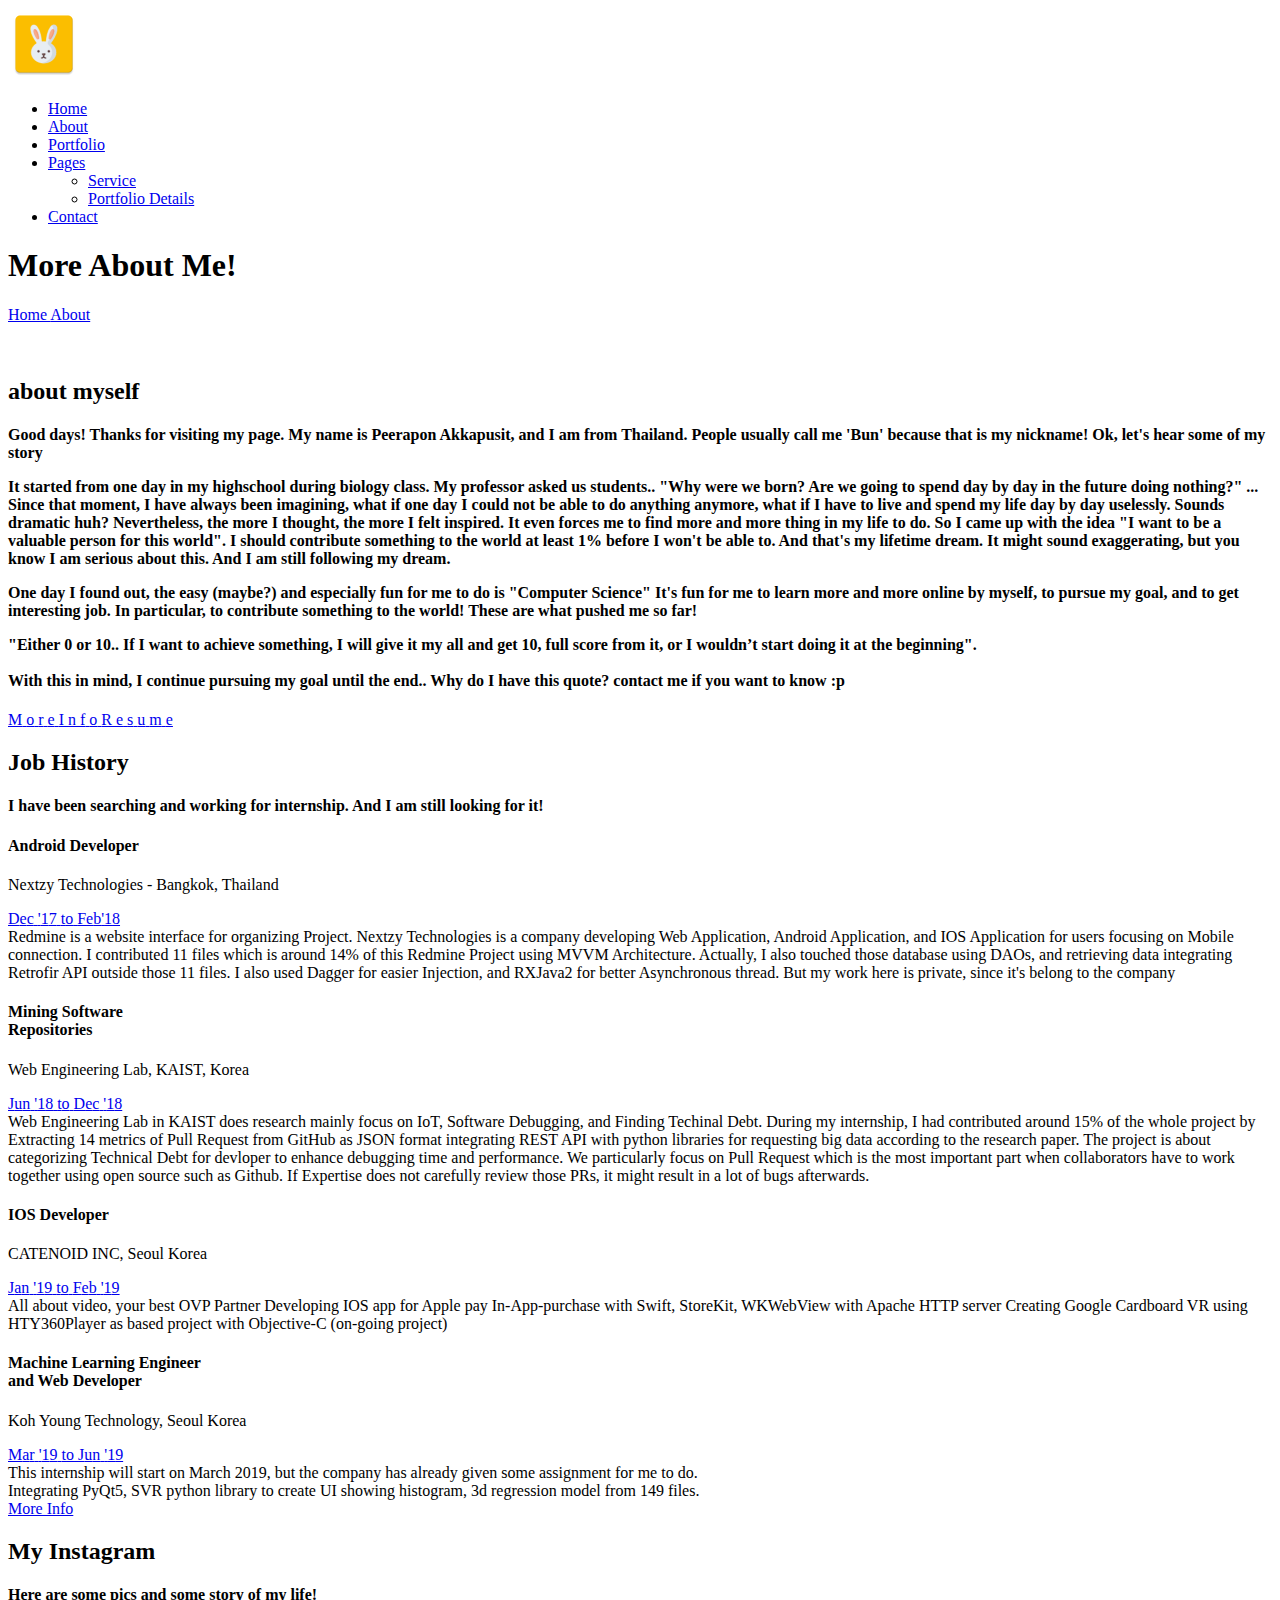
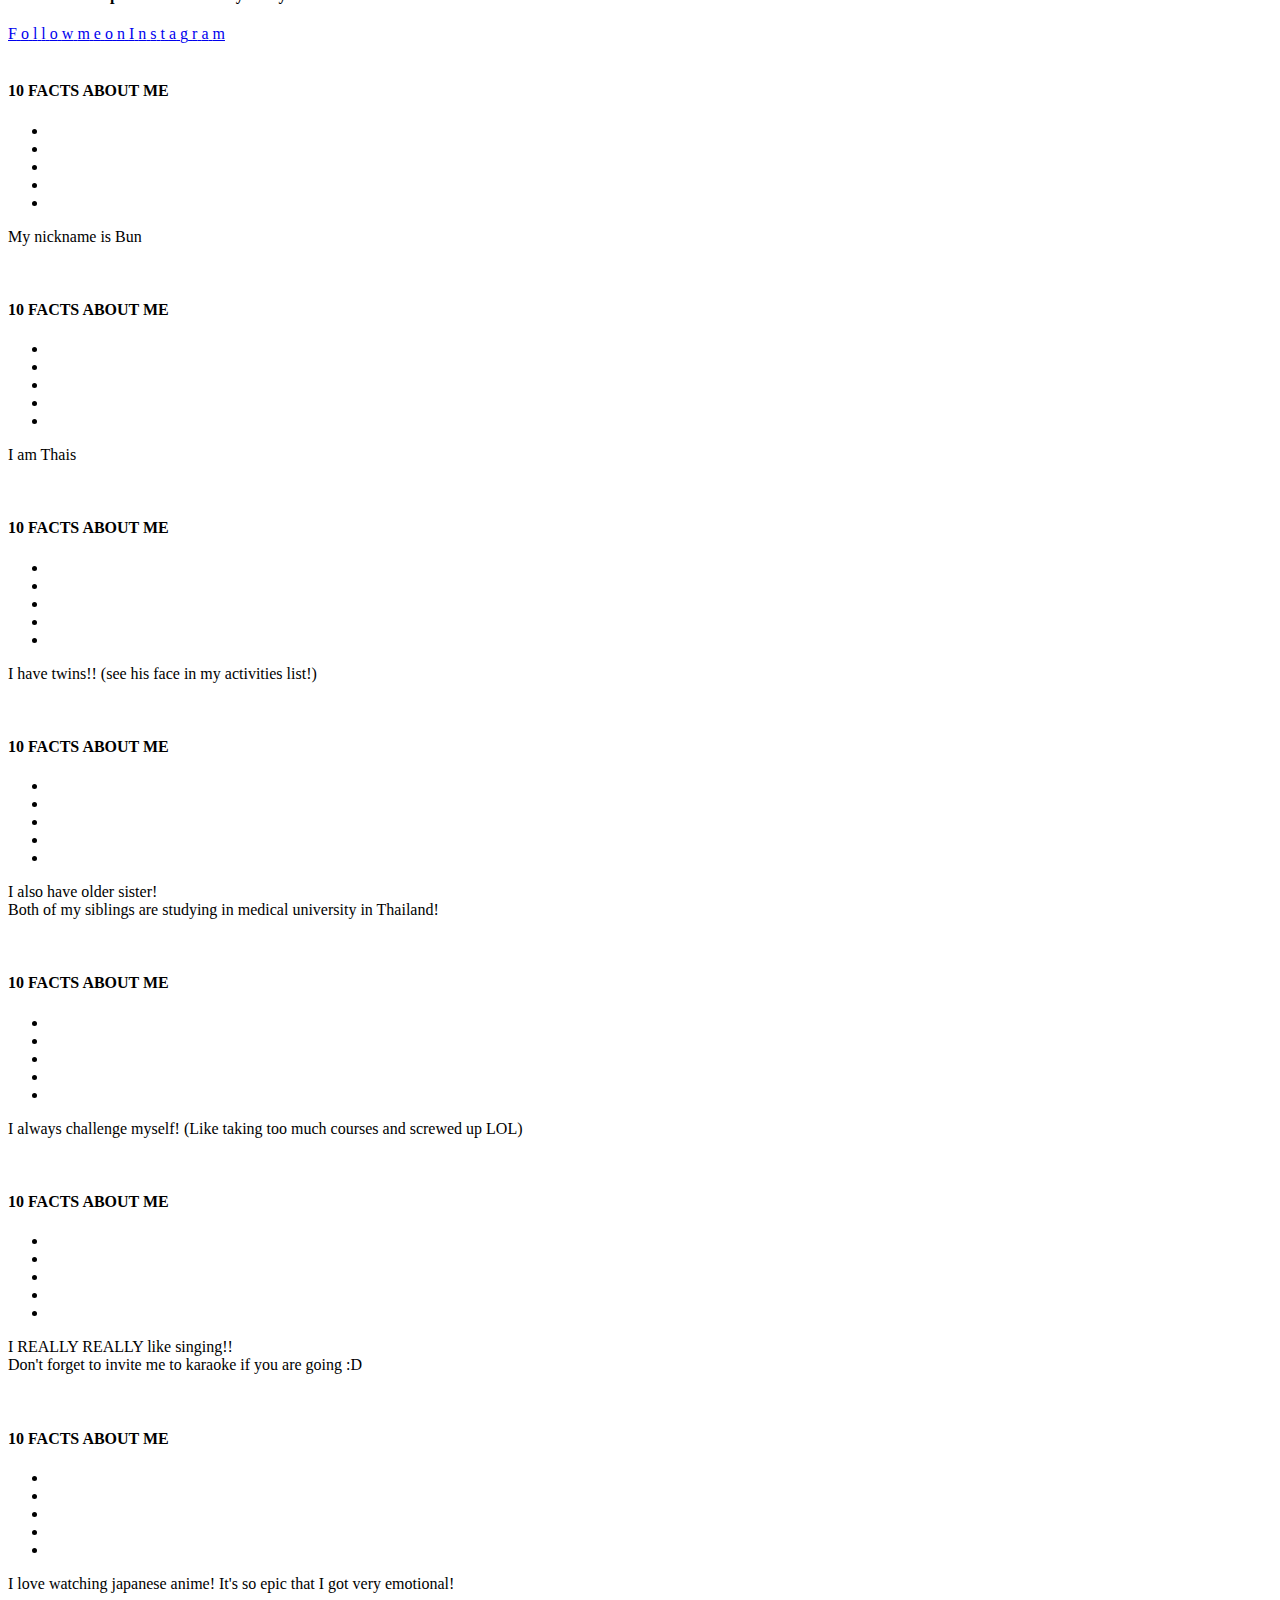
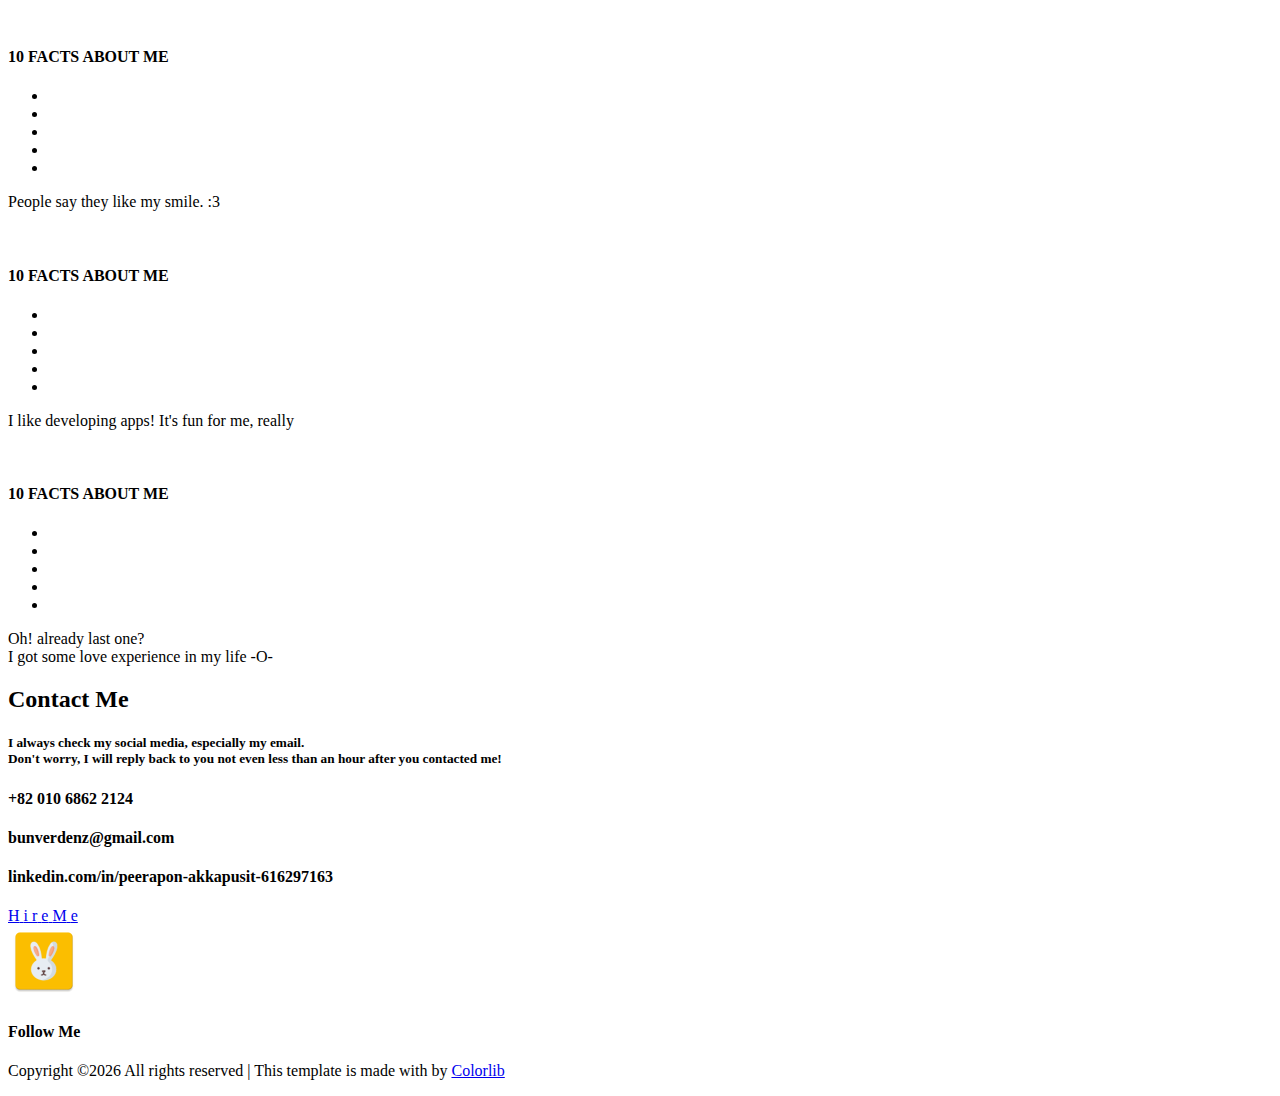
==== about.html @ 579a60c9 "No more mail, blog." ====
<!DOCTYPE html>
<html lang="zxx" class="no-js">

<head>
	<!-- Mobile Specific Meta -->
	<meta name="viewport" content="width=device-width, initial-scale=1, shrink-to-fit=no">
	<!-- Favicon-->
	<link rel="shortcut icon" href="img/fav.png">
	<!-- Author Meta -->
	<meta name="author" content="colorlib">
	<!-- Meta Description -->
	<meta name="description" content="">
	<!-- Meta Keyword -->
	<meta name="keywords" content="">
	<!-- meta character set -->
	<meta charset="UTF-8">
	<!-- Site Title -->
	<title>About</title>

	<link href="https://fonts.googleapis.com/css?family=Poppins:100,200,400,300,500,600,700" rel="stylesheet">
	<link href="https://fonts.googleapis.com/css?family=Roboto:300,400,500,600,700,900" rel="stylesheet">
	<!--
			CSS
			============================================= -->
	<link rel="stylesheet" href="css/linearicons.css">
	<link rel="stylesheet" href="css/font-awesome.min.css">
	<link rel="stylesheet" href="css/bootstrap.css">
	<link rel="stylesheet" href="css/magnific-popup.css">
	<link rel="stylesheet" href="css/nice-select.css">
	<link rel="stylesheet" href="css/animate.min.css">
	<link rel="stylesheet" href="css/owl.carousel.css">
	<link rel="stylesheet" href="css/main.css">
</head>

<body>

	<!-- Start Header Area -->
	<header id="header" class="dark">
		<div class="container main-menu">
			<div class="row align-items-center d-flex">
				<div id="logo">
					<a href="index.html"><img src="img/ic_launcher.png" alt="" title="" /></a>
				</div>
				<nav id="nav-menu-container" class="ml-auto">
					<ul class="nav-menu white">
						<li class=""><a href="index.html">Home</a></li>
						<li><a class="active" href="about.html">About</a></li>
						<li><a href="portfolio.html">Portfolio</a></li>
						<li class="menu-has-children"><a href="#">Pages</a>
							<ul class="dark">
								<!-- <li><a href="elements.html">Elements</a></li> -->
								<!-- <li><a href="contact.html">Contact</a></li> -->
								<li><a href="services.html">Service</a></li>
								<li><a href="portfolio-details.html">Portfolio Details</a></li>
							</ul>
						</li>
						<li><a href="contact.html">Contact</a></li>
						<!-- <li class="menu-has-children"><a href="">Blog</a>
							<ul class="dark">
								<li><a href="blog-home.html">Blog Home</a></li>
								<li><a href="blog-single.html">Blog Single</a></li>
							</ul>
						</li> -->
					</ul>
				</nav>
			</div>
		</div>
	</header>
	<!-- End Header Area -->

	<!-- start banner Area -->
	<section class="banner-area relative">
		<div class="container">
			<div class="row d-flex align-items-center justify-content-center">
				<div class="about-content col-lg-12">
					<h1 class="text-white">
						More About Me!
					</h1>
					<p class="link-nav">
						<span class="box">
							<a href="index.html">Home </a>
							<a href="about.html">About</a></p>
					</span>
				</div>
			</div>
		</div>
	</section>
	<!-- End banner Area -->

	<!-- Start About Area -->
	<section class="about-area section-gap">
		<div class="container">
			<div class="row align-items-center justify-content-between">
				<div class="col-lg-6 about-left">
					<img class="img-fluid" src="img/bun3.png" alt="">
				</div>
				<div class="col-lg-5 col-md-12 about-right">
					<div class="section-title">
						<h2>about myself</h2>
					</div>
					<div class="typography">
						<h4 class="typo-list">
							<div class="mb-50 wow fadeIn" data-wow-duration=".8s">
									<p>
											Good days! Thanks for visiting my page. My name is Peerapon Akkapusit, and I am from Thailand.
											People usually call me <b>'Bun'</b> because that is my nickname! Ok, let's hear some of my story
										</p>
										<p>
											It started from one day in my highschool during biology class. My professor asked us students..
											"Why were we born? Are we going to spend day by day in the future doing nothing?" ...
											Since that moment, I have always been imagining, what if one day I could not be able to do anything anymore, what if I 
											have to live and spend my life day by day uselessly. Sounds dramatic huh? Nevertheless, the more I thought, the more I felt inspired. It even forces me 
											to find more and more thing in my life to do. So I came up with the idea 
											<b>"I want to be a valuable person for this world".</b> I should 
											contribute something to the world at least 1% before I won't be able to. And that's my lifetime dream.
											It might sound exaggerating, but you know I am serious about this. And I am still following my dream.
										</p>
										<p>
											One day I found out, the easy (maybe?) and especially fun for me to do is <b>"Computer Science"</b> 
											It's fun for me to learn more and more online by myself, to pursue my goal, and to get interesting job. 
											In particular, to contribute something to the world! These are what pushed me so far!
										</p>
										<p> "Either 0 or 10.. If I want to achieve something, I will give it my all and get 10, 
											full score from it, or I wouldn’t start doing it at the beginning".
											<br></br> 
											With this in mind, I continue pursuing my goal until the end..
											Why do I have this quote? contact me if you want to know :p
										</p>
							</div>
						</h4>
					</div>
					<a href="#" class="primary-btn white" data-text="More Info">
						<span>M</span>
						<span>o</span>
						<span>r</span>
						<span>e</span>
						<span> </span>
						<span>I</span>
						<span>n</span>
						<span>f</span>
						<span>o</span>
					</a>
					<a href="#" class="primary-btn" data-text="Resume">
						<span>R</span>
						<span>e</span>
						<span>s</span>
						<span>u</span>
						<span>m</span>
						<span>e</span>
					</a>
				</div>
			</div>
		</div>
	</section>
	<!-- End About Area -->

	<!-- Start Job History Area Area -->
	<section class="job-area offwhite section-gap-top section-gap-bottom-90">
		<div class="container">
			<div class="row d-flex">
				<div class="col-lg-12">
					<div class="section-title">
						<h2>Job History</h2>
						<div class="typography">
							<h4 class="typo-list">
								<p>I have been searching and working for internship. And I am still looking for it! </p>
							</h4>
						</div>
					</div>
				</div>
			</div>

			<div class="row">
					<div class="col-lg-6">
						<div class="single-job">
							<div class="top-sec d-flex justify-content-between">
								<div class="top-left">
									<h4>Android Developer</h4>
									<p>Nextzy Technologies - Bangkok, Thailand</p>
								</div>
								<div class="top-right">
									<a href="#" class="primary-btn" data-text="Dec '17 to Feb '18">
										<span>D</span><span>e</span><span>c</span>
										<span>'</span><span>1</span><span>7</span>
										<span>t</span><span>o</span>
										<span>F</span><span>e</span><span>b</span><span>'</span><span>1</span><span>8</span>
									</a>
								</div>
							</div>
							<div class="bottom-sec wow fadeIn" data-wow-duration="2s">
								Redmine is a website interface for organizing Project. Nextzy Technologies is a company developing
								Web Application, Android Application, and IOS Application for users focusing on Mobile connection.
	
								I contributed 11 files which is around 14% of this Redmine Project using MVVM Architecture. Actually, I also
								touched those database using DAOs, and retrieving data integrating Retrofir API outside those 11 files. I also
								used Dagger for easier Injection, and RXJava2 for better Asynchronous thread.
								But my work here is private, since it's belong to the company
							</div>
						</div>
					</div>
	
					<div class="col-lg-6">
						<div class="single-job">
							<div class="top-sec d-flex justify-content-between">
								<div class="top-left">
									<h4>Mining Software<br> Repositories</h4>
									<p>Web Engineering Lab, KAIST, Korea</p>
								</div>
								<div class="top-right">
									<a href="#" class="primary-btn" data-text="Jun '18 to     Dec '18">
										<span>J</span><span>u</span><span>n</span>
										<span>'</span><span>1</span><span>8</span>
										<span>t</span><span>o</span>
										<span>D</span><span>e</span><span>c</span>
										<span>'</span><span>1</span><span>8</span>
									</a>
								</div>
							</div>
							<div class="bottom-sec wow fadeIn" data-wow-duration="2s" data-wow-delay="0.2s">
									Web Engineering Lab in KAIST does research mainly focus on IoT, Software Debugging, and Finding
									Techinal Debt. During my internship, I had contributed around 15% of the whole project by
									Extracting 14 metrics of Pull Request from GitHub as JSON format integrating
									REST API with python libraries for requesting big data according to the research paper.
									The project is about categorizing Technical Debt for devloper to enhance debugging time and performance.
									We particularly focus on Pull Request which is the most important part when collaborators have to work together
									using open source such as Github. If Expertise does not carefully review those PRs, it might result in a lot of bugs afterwards.
	
							</div>
						</div>
					</div>
	
					<div class="col-lg-6">
						<div class="single-job">
							<div class="top-sec d-flex justify-content-between">
								<div class="top-left">
									<h4>IOS Developer</h4>
									<p>CATENOID INC, Seoul Korea</p>
								</div>
								<div class="top-right">
									<a href="#" class="primary-btn" data-text="Jan '19 to Feb '19">
										<span>J</span><span>a</span><span>n</span>
										<span>'</span><span>1</span><span>9</span>
										<span>t</span><span>o</span>
										<span>F</span><span>e</span><span>b</span>
										<span>'</span><span>1</span><span>9</span>
									</a>
								</div>
							</div>
							<div class="bottom-sec wow fadeIn" data-wow-duration="2s" data-wow-delay="0.4s">
									All about video, your best OVP Partner
									Developing IOS app for Apple pay In-App-purchase with Swift, StoreKit, WKWebView with Apache HTTP server
									Creating Google Cardboard VR using HTY360Player as based project with Objective-C (on-going project)
							</div>
						</div>
					</div>
	
					<div class="col-lg-6">
						<div class="single-job">
							<div class="top-sec d-flex justify-content-between">
								<div class="top-left">
									<h4>Machine Learning Engineer <br>and Web Developer</h4>
									<p>Koh Young Technology, Seoul Korea</p>
								</div>
								<div class="top-right">
									<a href="#" class="primary-btn" data-text="Mar '19 to Jun '19">
										<span>M</span><span>a</span><span>r</span>
										<span>'</span><span>1</span><span>9</span>
										<span>t</span><span>o</span>
										<span>J</span><span>u</span><span>n</span>
										<span>'</span><span>1</span><span>9</span>
									</a>
								</div>
							</div>
							<div class="bottom-sec wow fadeIn" data-wow-duration="2s" data-wow-delay="0.6s">
									This internship will start on March 2019, but the company has already given some assignment for me to do.
								<br>Integrating PyQt5, SVR python library to create UI showing histogram, 3d regression model from 149 files.
							</div>
						</div>
					</div>
	
					<div>
							<a href="portfolio.html" class="genric-btn primary circle arrow ">
								More Info
									
									<span class="lnr lnr-arrow-right"></span>
							</a>
					</div>
	
			</div>
		</div>
	</section>
	<!-- End Job Historyt Area Area -->

	<!-- Start Instagram Area Area -->
	<section class="work-area section-gap-top section-gap-bottom-90" id="work">
		<div class="container">
			<div class="row d-flex justify-content-between align-items-end mb-80">
				<div class="col-lg-6">
					<div class="section-title">
						<h2>My Instagram</h2>
						<div class="typography">
							<h4 class="typo-list">
								<p>Here are some pics and some story of my life!</p>
							</h4>
						</div>
					</div>
				</div>
			</div>

			<div class="section-top-border">
				
				<div class="row gallery-item">
					<div class="col-md-4">
						<a href="img/instagram/bun1.jpg" class="img-gal"><div class="single-gallery-image" style="background: url(img/instagram/bun1.jpg);"></div></a>
					</div>
					<div class="col-md-4">
						<a href="img/instagram/bun2.jpg" class="img-gal"><div class="single-gallery-image" style="background: url(img/instagram/bun2.jpg);"></div></a>
					</div>
					<div class="col-md-4">
						<a href="img/instagram/bun3.jpg" class="img-gal"><div class="single-gallery-image" style="background: url(img/instagram/bun3.jpg);"></div></a>
					</div>
					<div class="col-md-6">
						<a href="img/instagram/bun9.jpg" class="img-gal"><div class="single-gallery-image" style="background: url(img/instagram/bun9.jpg);"></div></a>
					</div>
					<div class="col-md-6">
						<a href="img/instagram/bun5.jpg" class="img-gal"><div class="single-gallery-image" style="background: url(img/instagram/bun5.jpg);"></div></a>
					</div>
					<div class="col-md-4">
						<a href="img/instagram/bun6.jpg" class="img-gal"><div class="single-gallery-image" style="background: url(img/instagram/bun6.jpg);"></div></a>
					</div>
					<div class="col-md-4">
						<a href="img/instagram/bun7.jpg" class="img-gal"><div class="single-gallery-image" style="background: url(img/instagram/bun7.jpg);"></div></a>
					</div>
					<div class="col-md-4">
						<a href="img/instagram/bun8.jpg" class="img-gal"><div class="single-gallery-image" style="background: url(img/instagram/bun8.jpg);"></div></a>
					</div>
					<div class="col-md-4">
						<a href="img/instagram/bun4.jpg" class="img-gal"><div class="single-gallery-image" style="background: url(img/instagram/bun4.jpg);"></div></a>
					</div>
					<div class="col-md-4">
						<a href="img/instagram/bun10.jpg" class="img-gal"><div class="single-gallery-image" style="background: url(img/instagram/bun10.jpg);"></div></a>
					</div>
				</div>
			</div>
			
			<a href="https://www.instagram.com/bunverden/" class="primary-btn" data-text="Follow me on Instagram">
					<span>F</span>
					<span>o</span>
					<span>l</span>
					<span>l</span>
					<span>o</span>
					<span>w</span>
					<span> </span>
					<span>m</span>
					<span>e</span>
					<span> </span>
					<span>o</span>
					<span>n</span>
					<span> </span>
					<span>I</span>
					<span>n</span>
					<span>s</span>
					<span>t</span>
					<span>a</span>
					<span>g</span>
					<span>r</span>
					<span>a</span>
					<span>m</span>
				</a>
		</div>
	</section>
	<!-- End Instagram Area Area -->

	<!-- Start Testimonials Area -->
	<section class="testimonials_area section-gap">
			<div class="container">
				<div class="testi_slider owl-carousel">
					<div class="item">
						<div class="testi_item">
							<img src="img/number/one.jpg" alt="">
							<h4>10 FACTS ABOUT ME</h4>
							<ul class="list">
								<li><a href="#"><i class="fa fa-star"></i></a></li>
								<li><a href="#"><i class="fa fa-star"></i></a></li>
								<li><a href="#"><i class="fa fa-star"></i></a></li>
								<li><a href="#"><i class="fa fa-star"></i></a></li>
								<li><a href="#"><i class="fa fa-star"></i></a></li>
							</ul>
							<div class="wow fadeIn" data-wow-duration="1s">
								<p>
									My nickname is Bun 
								</p>
							</div>
						</div>
					</div>
					<div class="item">
							<div class="testi_item">
								<img src="img/number/two.jpg" alt="">
								<h4>10 FACTS ABOUT ME</h4>
								<ul class="list">
									<li><a href="#"><i class="fa fa-star"></i></a></li>
									<li><a href="#"><i class="fa fa-star"></i></a></li>
									<li><a href="#"><i class="fa fa-star"></i></a></li>
									<li><a href="#"><i class="fa fa-star"></i></a></li>
									<li><a href="#"><i class="fa fa-star"></i></a></li>
								</ul>
								<div class="wow fadeIn" data-wow-duration="1s">
									<p>
										I am Thais
									</p>
								</div>
							</div>
						</div>
					<div class="item">
								<div class="testi_item">
									<img src="img/number/three.jpg" alt="">
									<h4>10 FACTS ABOUT ME</h4>
									<ul class="list">
										<li><a href="#"><i class="fa fa-star"></i></a></li>
										<li><a href="#"><i class="fa fa-star"></i></a></li>
										<li><a href="#"><i class="fa fa-star"></i></a></li>
										<li><a href="#"><i class="fa fa-star"></i></a></li>
										<li><a href="#"><i class="fa fa-star"></i></a></li>
									</ul>
									<div class="wow fadeIn" data-wow-duration="1s">
										<p>
											I have twins!! (see his face in my activities list!)
										</p>
									</div>
								</div>
					</div>
					<div class="item">
							<div class="testi_item">
								<img src="img/number/four.jpg" alt="">
								<h4>10 FACTS ABOUT ME</h4>
								<ul class="list">
									<li><a href="#"><i class="fa fa-star"></i></a></li>
									<li><a href="#"><i class="fa fa-star"></i></a></li>
									<li><a href="#"><i class="fa fa-star"></i></a></li>
									<li><a href="#"><i class="fa fa-star"></i></a></li>
									<li><a href="#"><i class="fa fa-star"></i></a></li>
								</ul>
								<div class="wow fadeIn" data-wow-duration="1s">
									<p>
										I also have older sister! <br> Both of my siblings are studying in medical university in Thailand!
									</p>
								</div>
							</div>
					</div>
					<div class="item">
							<div class="testi_item">
								<img src="img/number/five.jpg" alt="">
								<h4>10 FACTS ABOUT ME</h4>
								<ul class="list">
									<li><a href="#"><i class="fa fa-star"></i></a></li>
									<li><a href="#"><i class="fa fa-star"></i></a></li>
									<li><a href="#"><i class="fa fa-star"></i></a></li>
									<li><a href="#"><i class="fa fa-star"></i></a></li>
									<li><a href="#"><i class="fa fa-star"></i></a></li>
								</ul>
								<div class="wow fadeIn" data-wow-duration="1s">
									<p>
										I always challenge myself! (Like taking too much courses and screwed up LOL)
									</p>
								</div>
							</div>
					</div>
					<div class="item">
							<div class="testi_item">
								<img src="img/number/six.jpg" alt="">
								<h4>10 FACTS ABOUT ME</h4>
								<ul class="list">
									<li><a href="#"><i class="fa fa-star"></i></a></li>
									<li><a href="#"><i class="fa fa-star"></i></a></li>
									<li><a href="#"><i class="fa fa-star"></i></a></li>
									<li><a href="#"><i class="fa fa-star"></i></a></li>
									<li><a href="#"><i class="fa fa-star"></i></a></li>
								</ul>
								<div class="wow fadeIn" data-wow-duration="1s">
									<p>
										I REALLY REALLY like singing!! <br> Don't forget to invite me to karaoke if you are going :D
									</p>
								</div>
							</div>
					</div>
					<div class="item">
							<div class="testi_item">
								<img src="img/number/seven.jpg" alt="">
								<h4>10 FACTS ABOUT ME</h4>
								<ul class="list">
									<li><a href="#"><i class="fa fa-star"></i></a></li>
									<li><a href="#"><i class="fa fa-star"></i></a></li>
									<li><a href="#"><i class="fa fa-star"></i></a></li>
									<li><a href="#"><i class="fa fa-star"></i></a></li>
									<li><a href="#"><i class="fa fa-star"></i></a></li>
								</ul>
								<div class="wow fadeIn" data-wow-duration="1s">
									<p>
										I love watching japanese anime! It's so epic that I got very emotional!
									</p>
								</div>
							</div>
					</div>
					<div class="item">
							<div class="testi_item">
								<img src="img/number/eight.jpg" alt="">
								<h4>10 FACTS ABOUT ME</h4>
								<ul class="list">
									<li><a href="#"><i class="fa fa-star"></i></a></li>
									<li><a href="#"><i class="fa fa-star"></i></a></li>
									<li><a href="#"><i class="fa fa-star"></i></a></li>
									<li><a href="#"><i class="fa fa-star"></i></a></li>
									<li><a href="#"><i class="fa fa-star"></i></a></li>
								</ul>
								<div class="wow fadeIn" data-wow-duration="1s">
									<p>
										People say they like my smile. :3
									</p>
								</div>
							</div>
					</div>
					<div class="item">
							<div class="testi_item">
								<img src="img/number/nine.jpg" alt="">
								<h4>10 FACTS ABOUT ME</h4>
								<ul class="list">
									<li><a href="#"><i class="fa fa-star"></i></a></li>
									<li><a href="#"><i class="fa fa-star"></i></a></li>
									<li><a href="#"><i class="fa fa-star"></i></a></li>
									<li><a href="#"><i class="fa fa-star"></i></a></li>
									<li><a href="#"><i class="fa fa-star"></i></a></li>
								</ul>
								<div class="wow fadeIn" data-wow-duration="1s">
									<p>
										I like developing apps! It's fun for me, really
									</p>
								</div>
							</div>
					</div>
					<div class="item">
							<div class="testi_item">
								<img src="img/number/ten.jpg" alt="">
								<h4>10 FACTS ABOUT ME</h4>
								<ul class="list">
									<li><a href="#"><i class="fa fa-star"></i></a></li>
									<li><a href="#"><i class="fa fa-star"></i></a></li>
									<li><a href="#"><i class="fa fa-star"></i></a></li>
									<li><a href="#"><i class="fa fa-star"></i></a></li>
									<li><a href="#"><i class="fa fa-star"></i></a></li>
								</ul>
								<div class="wow fadeIn" data-wow-duration="1s">
									<p>
										Oh! already last one? <br> I got some love experience in my life -O-
									</p>
								</div>
							</div>
					</div>
					
				</div>
			</div>
	</section>
	<!-- End Testimonials Area -->

	<!-- Start Contact Area -->
	<section class="contact-area section-gap">
			<div class="container">
				<div class="row">
					<div class="col-lg-12">
						<div class="contact-title">
							<h2>Contact Me</h2>
							<div class="contact-box">
								<h5>
									<p>I always check my social media, especially my email. <br>Don't worry,  I will reply back to you
									not even less than an hour after you contacted me!
									</p>
								</h5>
							</div>
						</div>
					</div>
				</div>
	
				<div class="row mt-80">
					<div class="col-lg-4 col-md-4">
						<div class="contact-box">
							<h4>+82 010 6862 2124</h4>
						</div>
					</div>
					<div class="col-lg-4 col-md-4">
						<div class="contact-box">
							<h4>bunverdenz@gmail.com</h4>
						</div>
					</div>
					<div class="col-lg-4 col-md-4">
						<div class="contact-box">
							<h4>linkedin.com/in/peerapon-akkapusit-616297163</h4>
						</div>
					</div>
				</div>
	
				<div class="row">
					<div class="col-lg-12 text-center">
						<a href="#" class="primary-btn mt-50" data-text="Hire Me">
							<span>H</span>
							<span>i</span>
							<span>r</span>
							<span>e</span>
							<span> </span>
							<span>M</span>
							<span>e</span>
						</a>
					</div>
				</div>
			</div>
	</section>
	<!-- End Contact Area -->

	<!-- start footer Area -->
	<footer class="footer-area">
		<div class="container">
			<div class="row justify-content-center">
				<div class="col-lg-12">
					<div class="footer-top flex-column">
						<div class="footer-logo">
									<a href="#">
										<img src="img/ic_launcher.png" alt="">
									</a>
									<h4>Follow Me</h4>
						</div>
						<div class="footer-social">
									<a href="https://www.facebook.com/peerapon.akkapusit"><i class="fa fa-facebook"></i></a>
									<a href="https://www.instagram.com/bunverden/?hl=en"><i class="fa fa-instagram"></i></a>
									<a href="https://www.linkedin.com/in/peerapon-akkapusit-616297163/"><i class="fa fa-linkedin"></i></a>
									<a href="https://github.com/bunverdenz"><i class="fa fa-github"></i></a>
									<a href="https://bitbucket.org/bunverdenz/"><i class="fa fa-bitbucket"></i></a>
									
						</div>
					</div>
				</div>
			</div>
			<div class="row footer-bottom justify-content-center">
				<p class="col-lg-8 col-sm-12 footer-text">
					<!-- Link back to Colorlib can't be removed. Template is licensed under CC BY 3.0. -->
Copyright &copy;<script>document.write(new Date().getFullYear());</script> All rights reserved | This template is made with <i class="fa fa-heart-o" aria-hidden="true"></i> by <a href="https://colorlib.com" target="_blank">Colorlib</a>
<!-- Link back to Colorlib can't be removed. Template is licensed under CC BY 3.0. --></p>
			</div>
		</div>
	</footer>
	<!-- End footer Area -->

	<!-- ####################### Start Scroll to Top Area ####################### -->
	<div id="back-top">
		<a title="Go to Top" href="#">
			<i class="lnr lnr-arrow-up"></i>
		</a>
	</div>
	<!-- ####################### End Scroll to Top Area ####################### -->

	<script src="js/vendor/jquery-2.2.4.min.js"></script>
	<script src="https://cdnjs.cloudflare.com/ajax/libs/popper.js/1.12.9/umd/popper.min.js" integrity="sha384-ApNbgh9B+Y1QKtv3Rn7W3mgPxhU9K/ScQsAP7hUibX39j7fakFPskvXusvfa0b4Q"
	 crossorigin="anonymous"></script>
	<script src="js/vendor/bootstrap.min.js"></script>
	<script type="text/javascript" src="https://maps.googleapis.com/maps/api/js?key=AIzaSyBhOdIF3Y9382fqJYt5I_sswSrEw5eihAA"></script>
	<script src="js/easing.min.js"></script>
	<script src="js/hoverIntent.js"></script>
	<script src="js/superfish.min.js"></script>
	<script src="js/mn-accordion.js"></script>
	<script src="js/jquery.ajaxchimp.min.js"></script>
	<script src="js/jquery.magnific-popup.min.js"></script>
	<script src="js/owl.carousel.min.js"></script>
	<script src="js/jquery.nice-select.min.js"></script>
	<script src="js/isotope.pkgd.min.js"></script>
	<script src="js/jquery.circlechart.js"></script>
	<script src="js/mail-script.js"></script>
	<script src="js/wow.min.js"></script>
	<script src="js/main.js"></script>
</body>

</html>
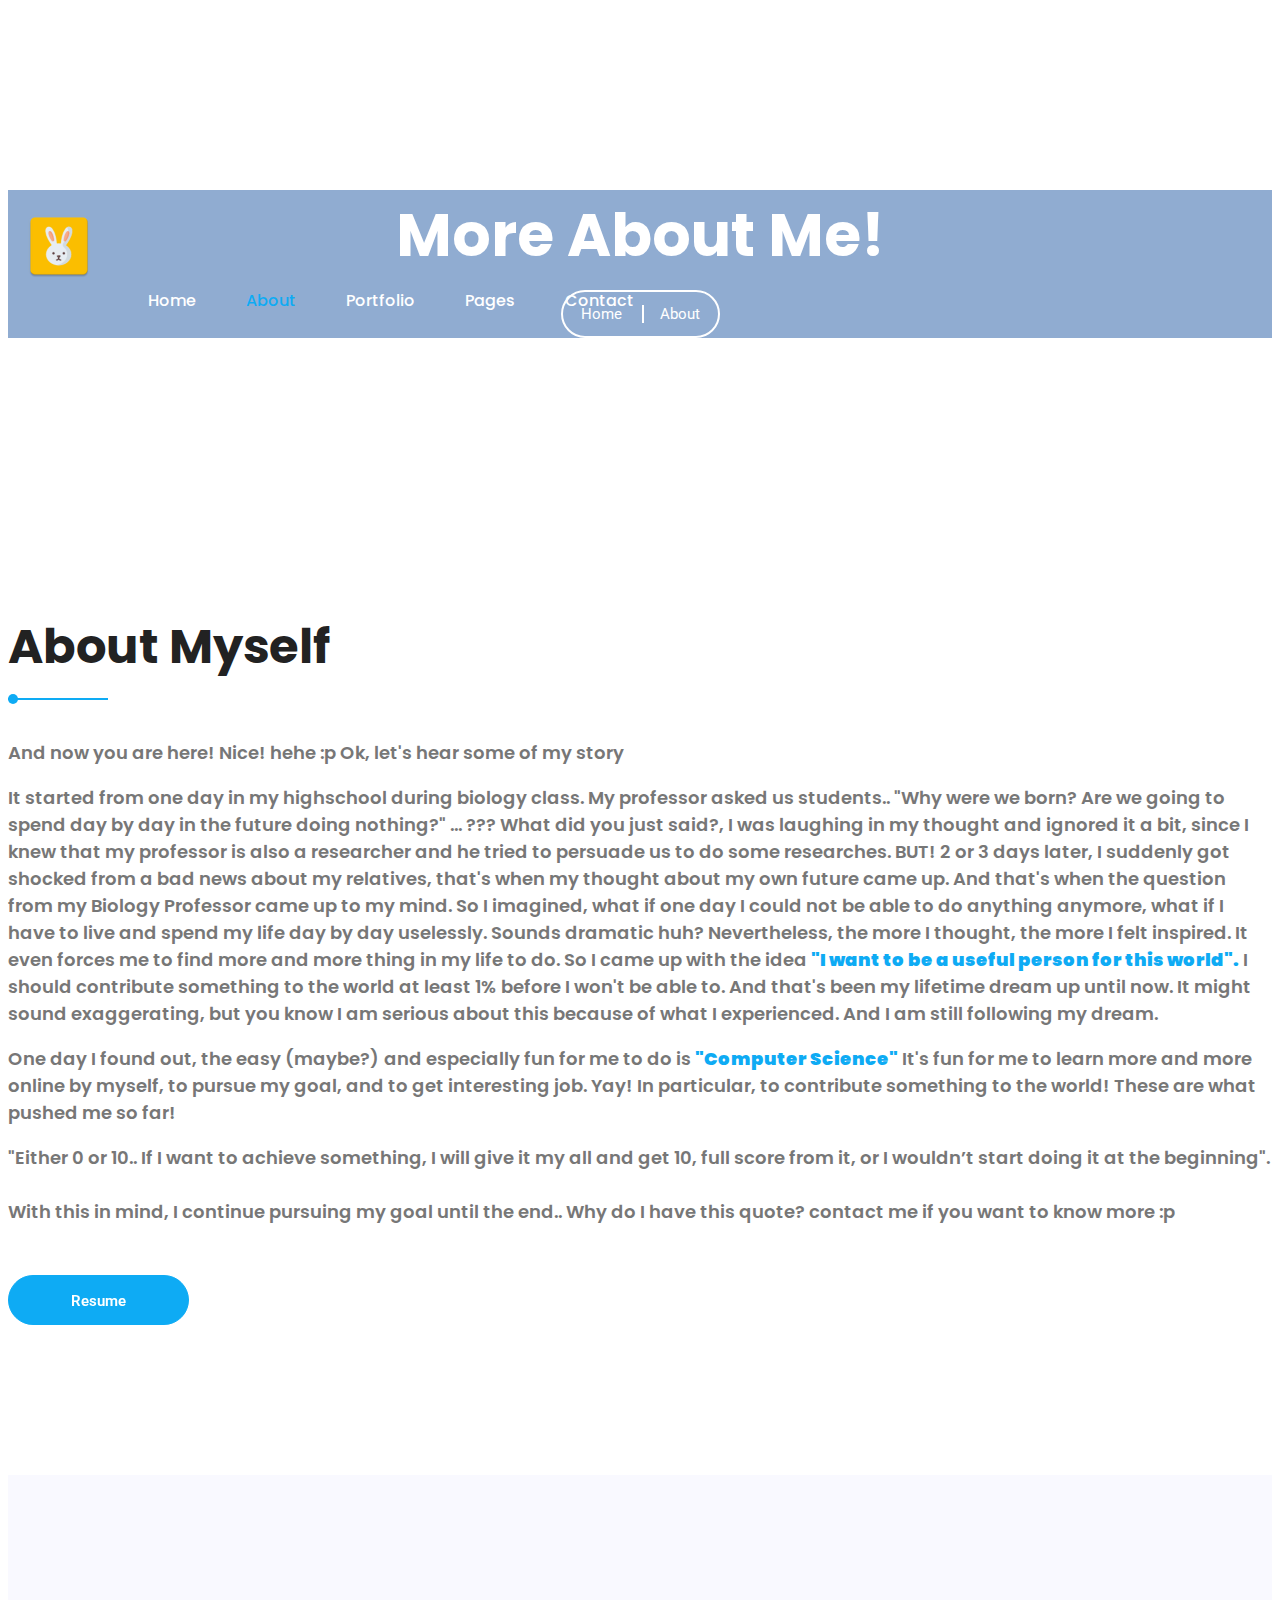
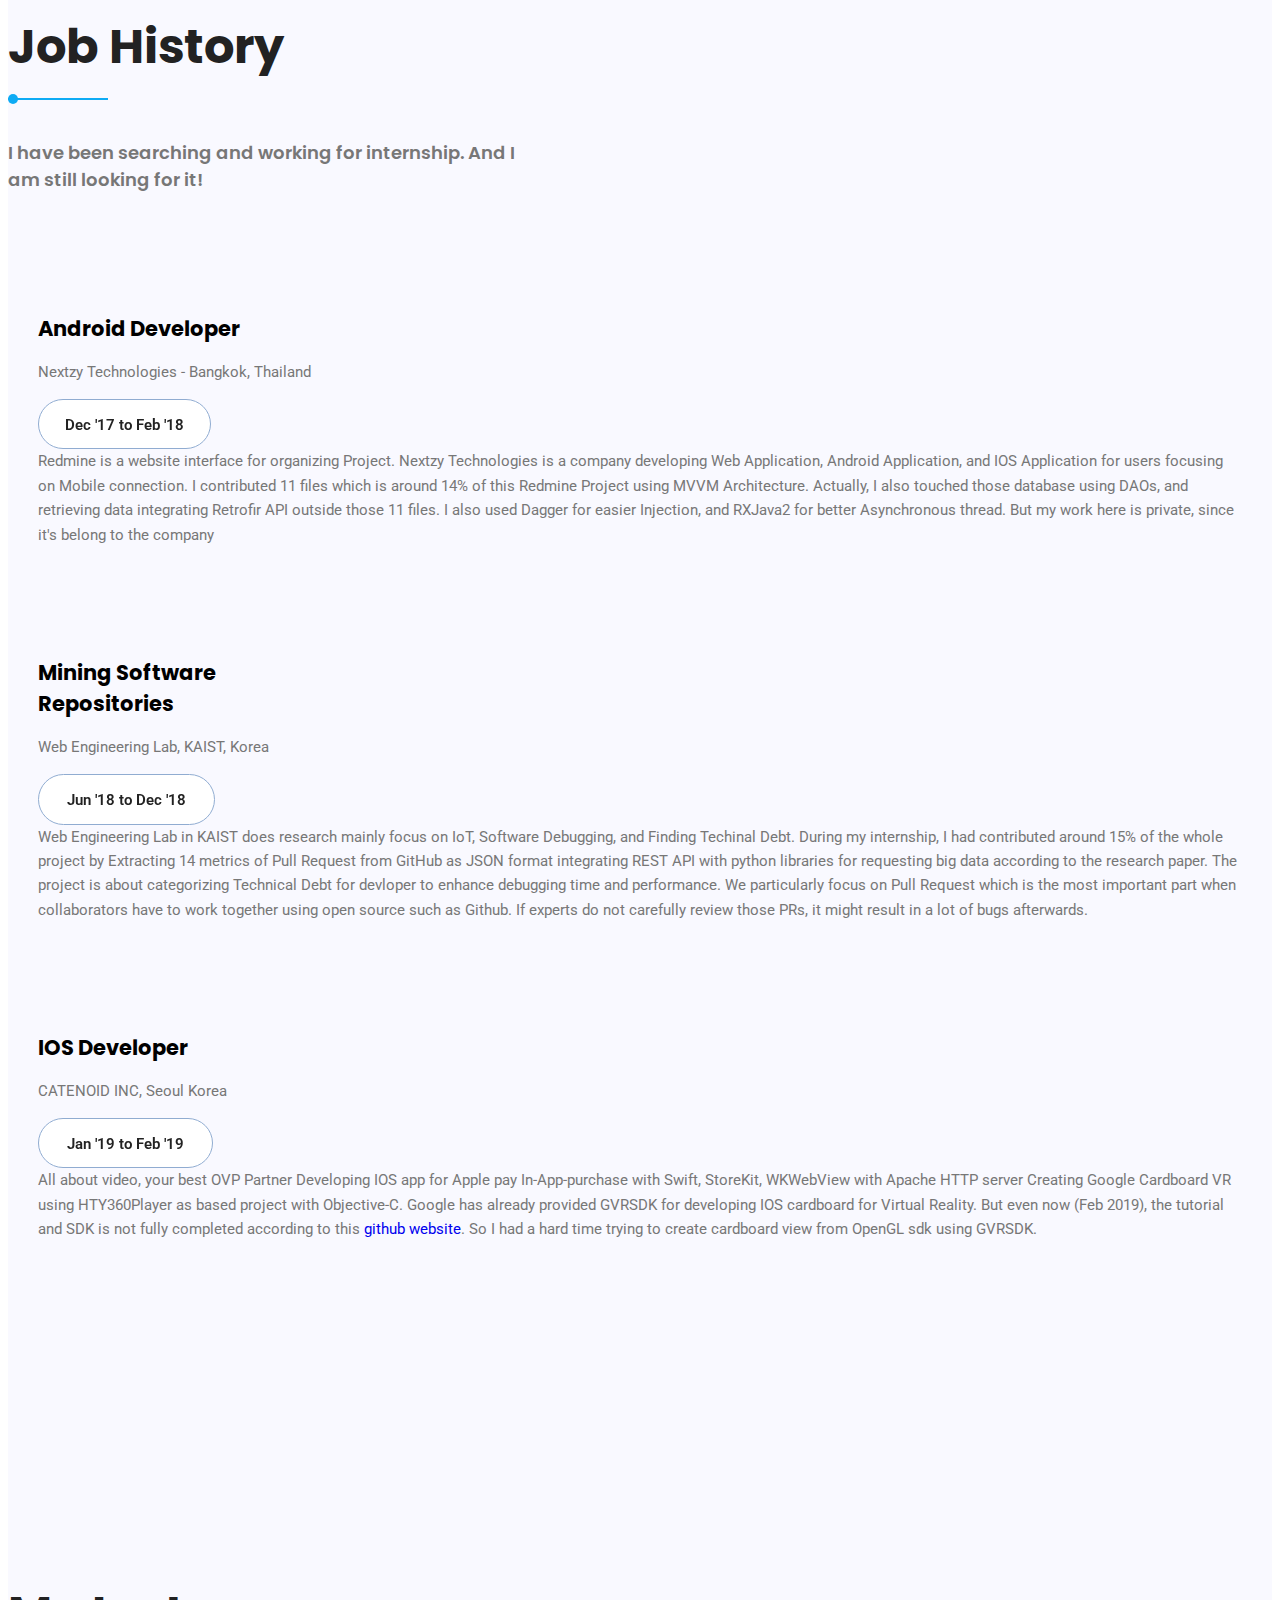
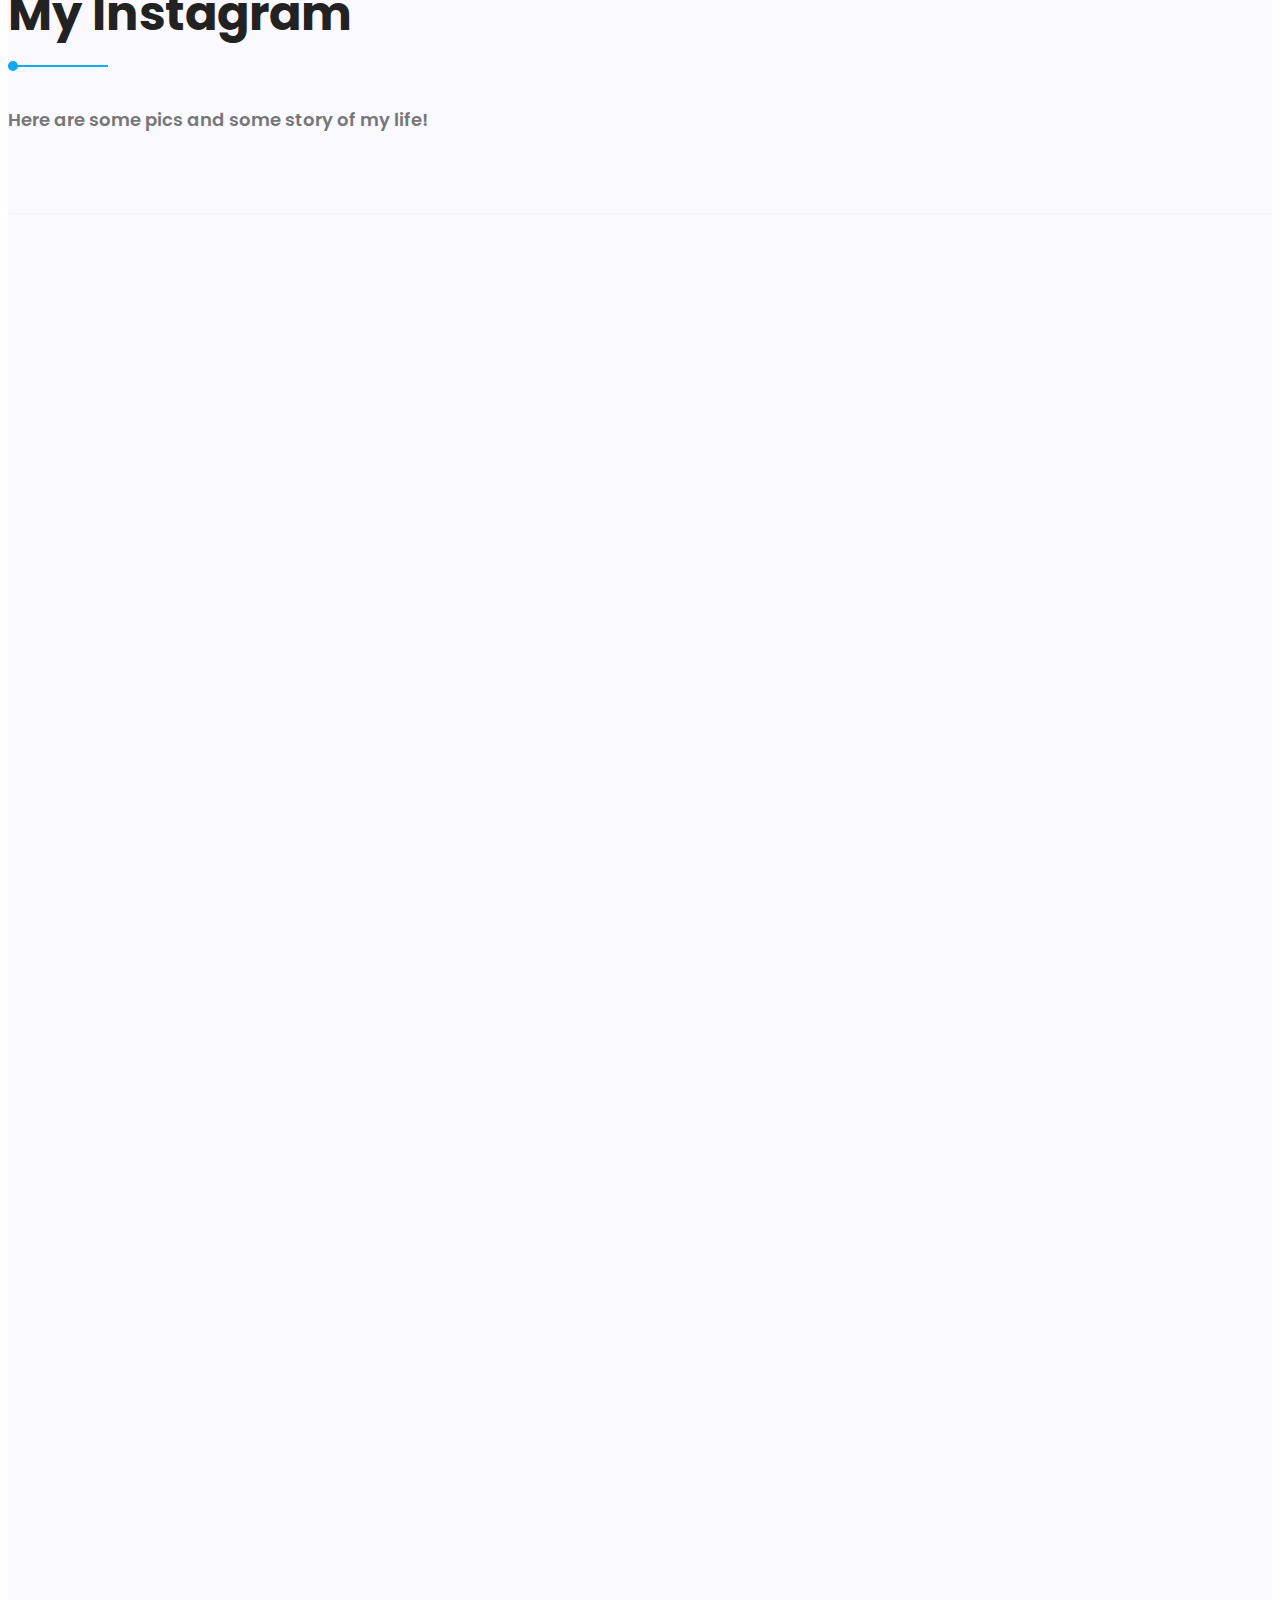
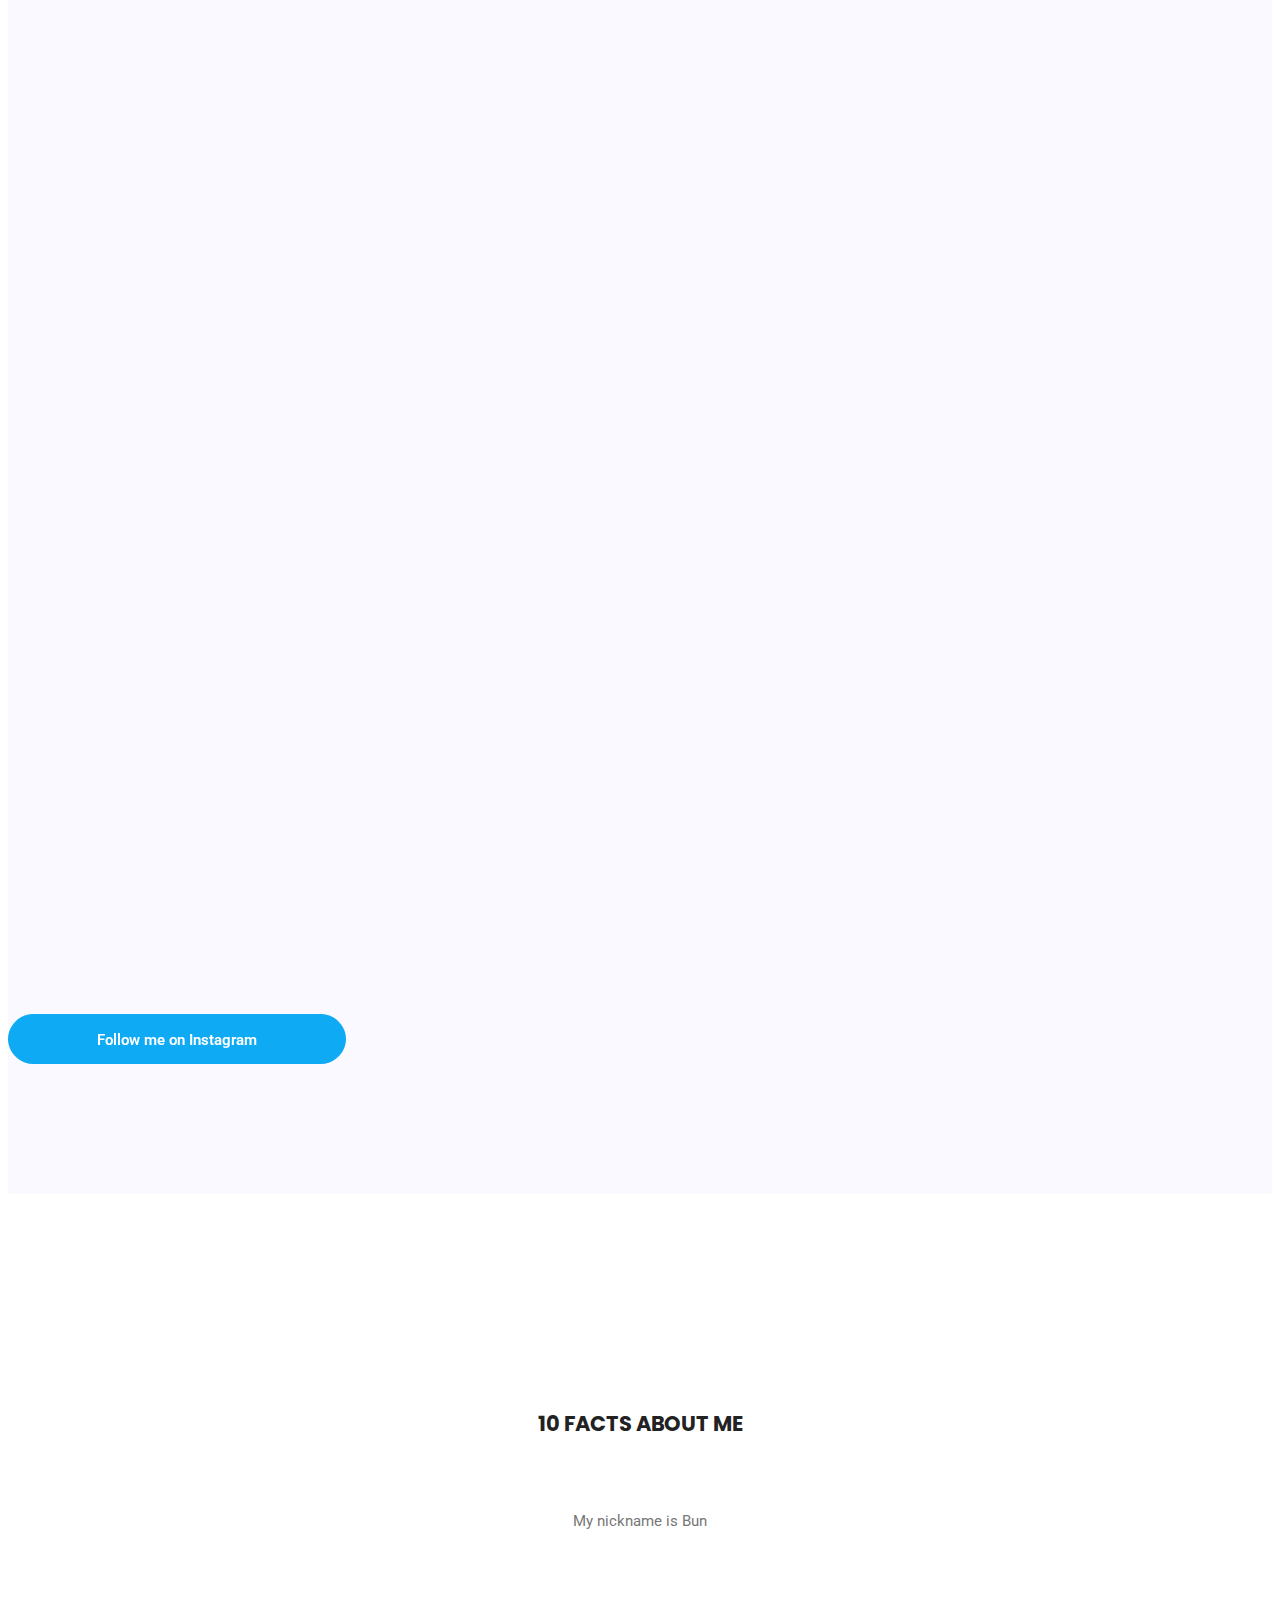
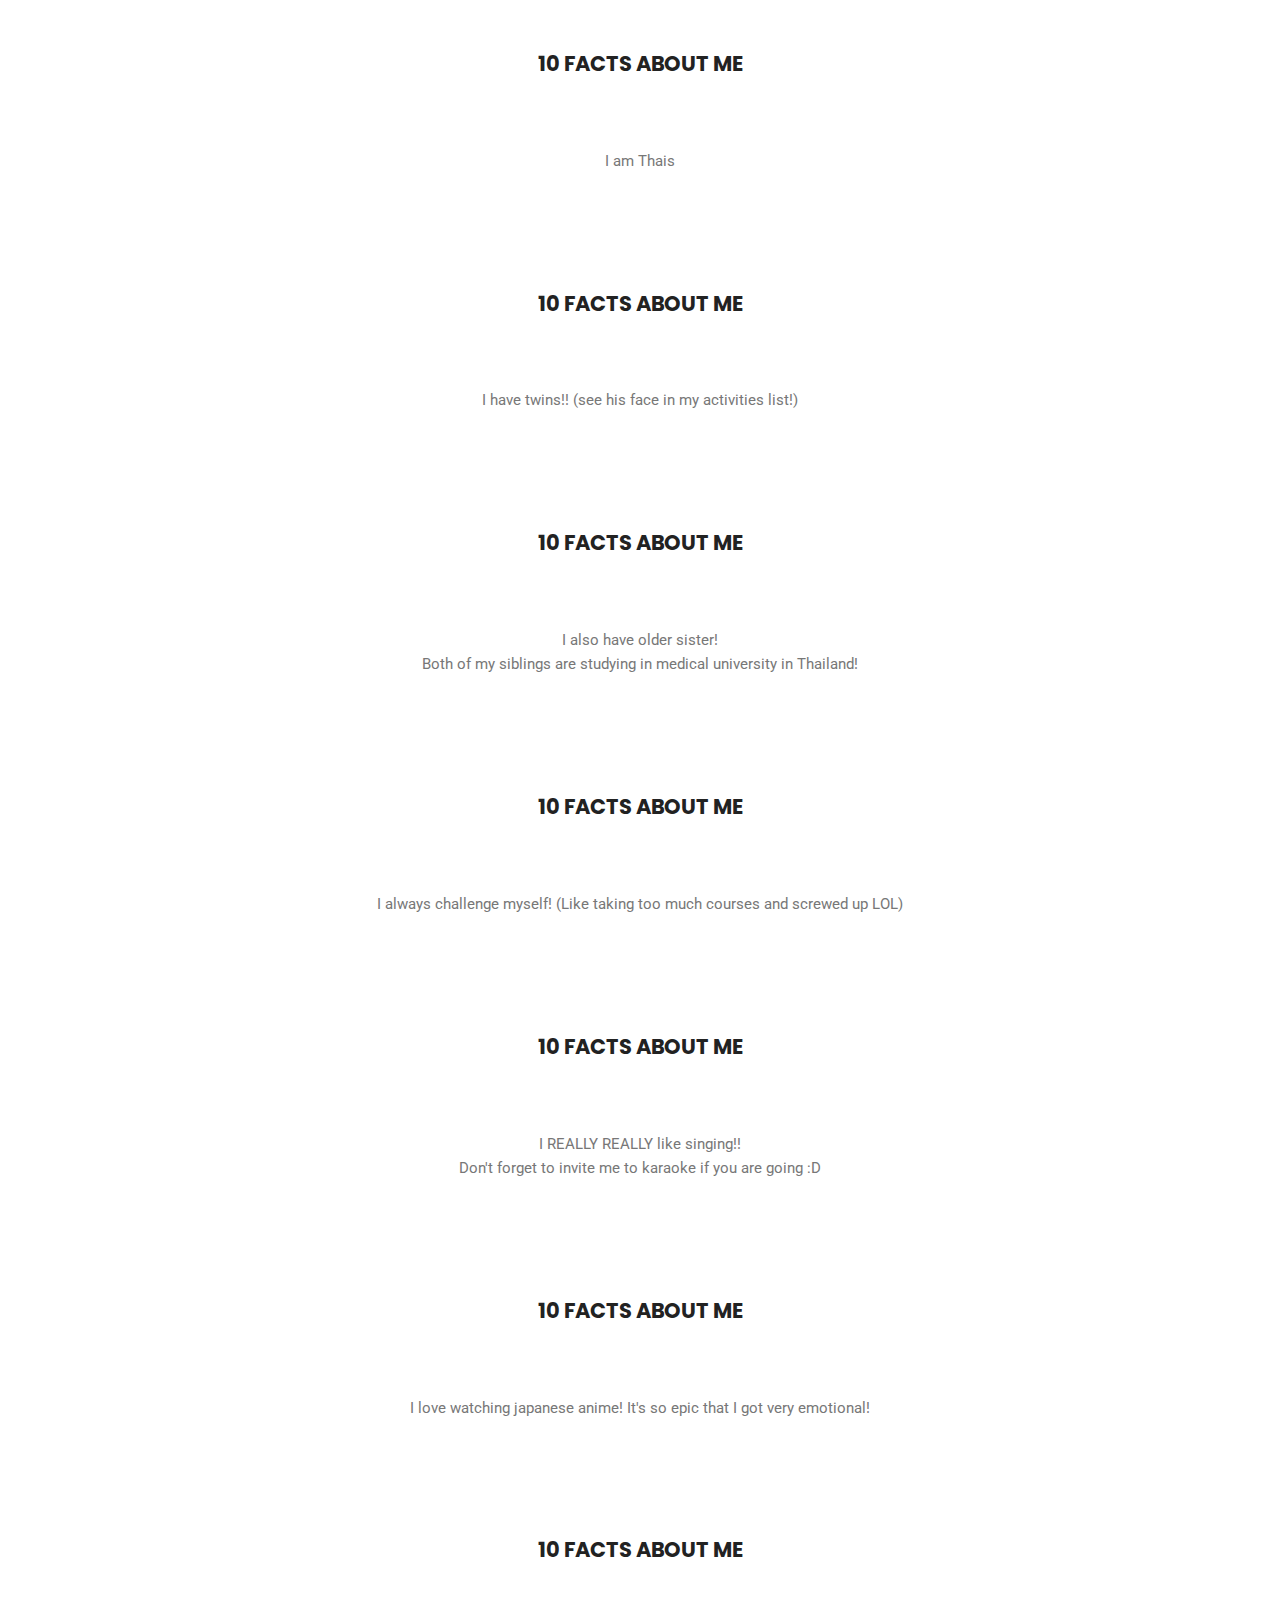
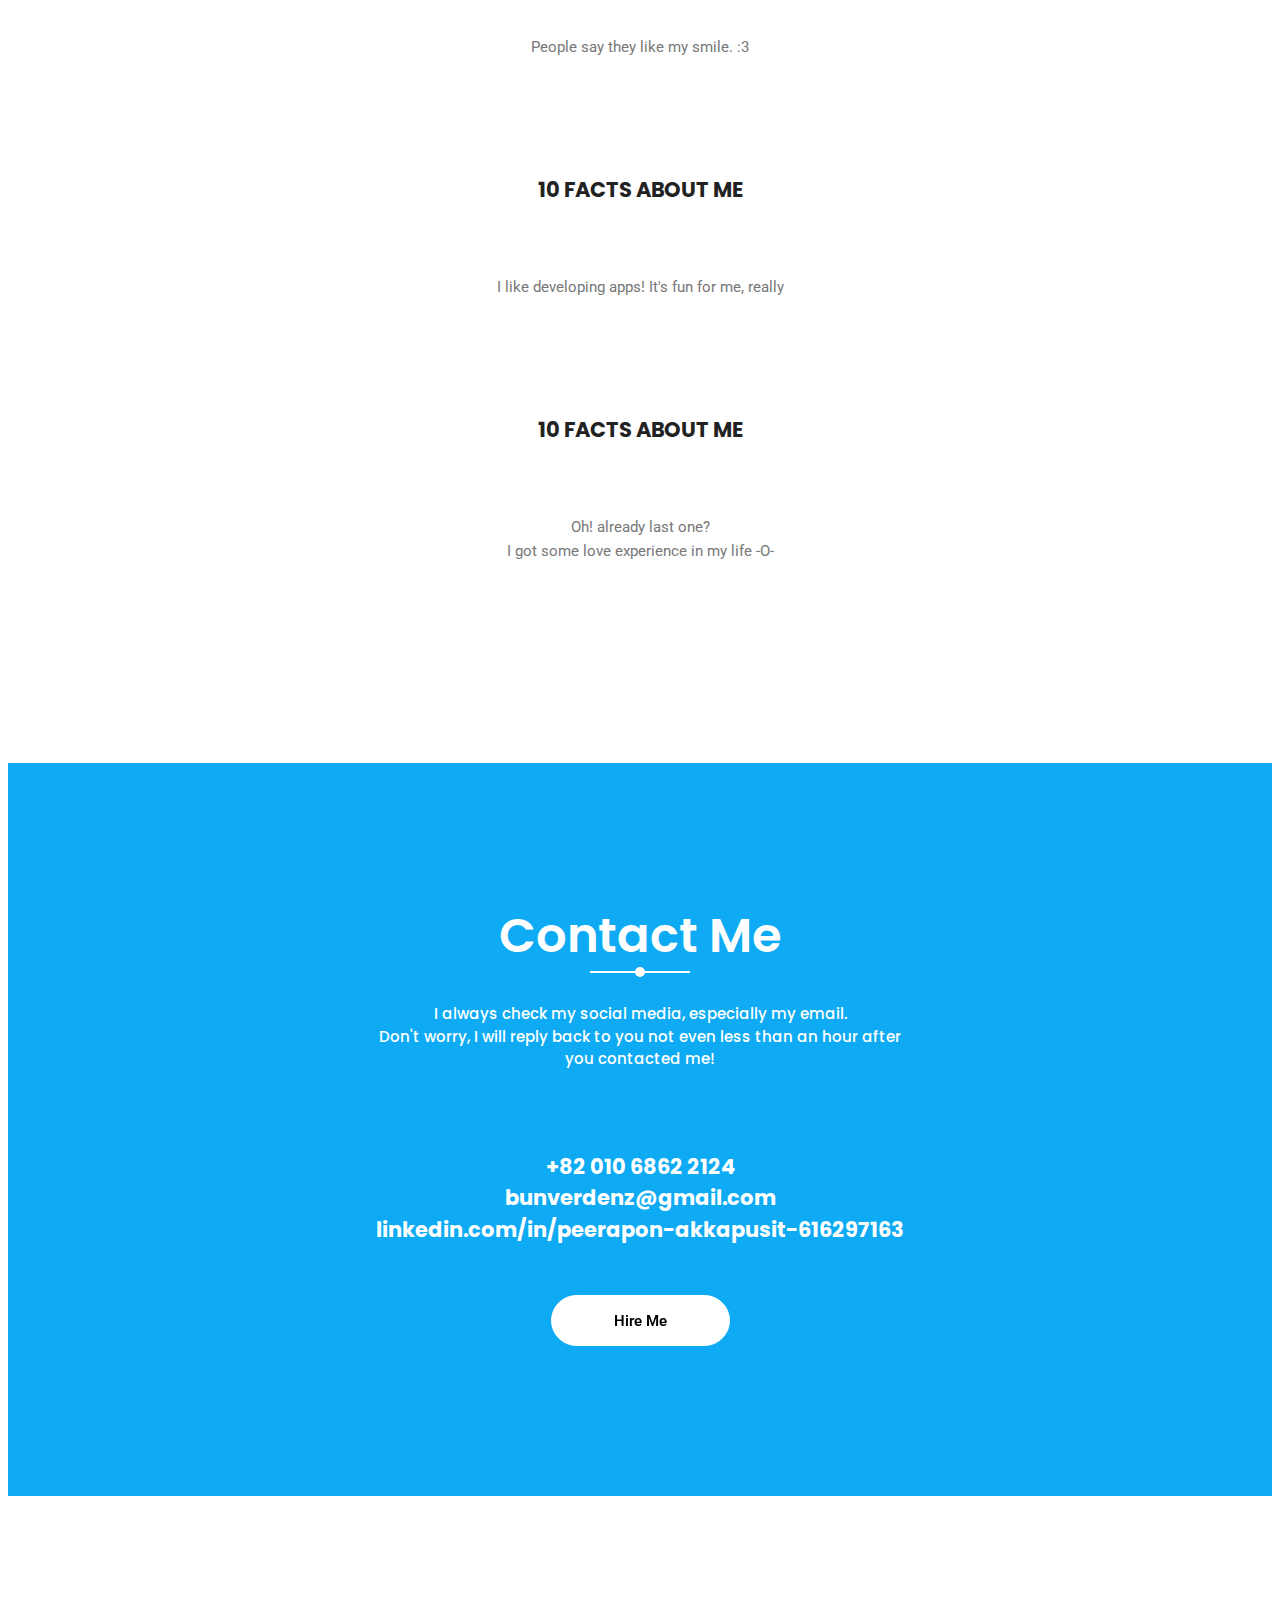
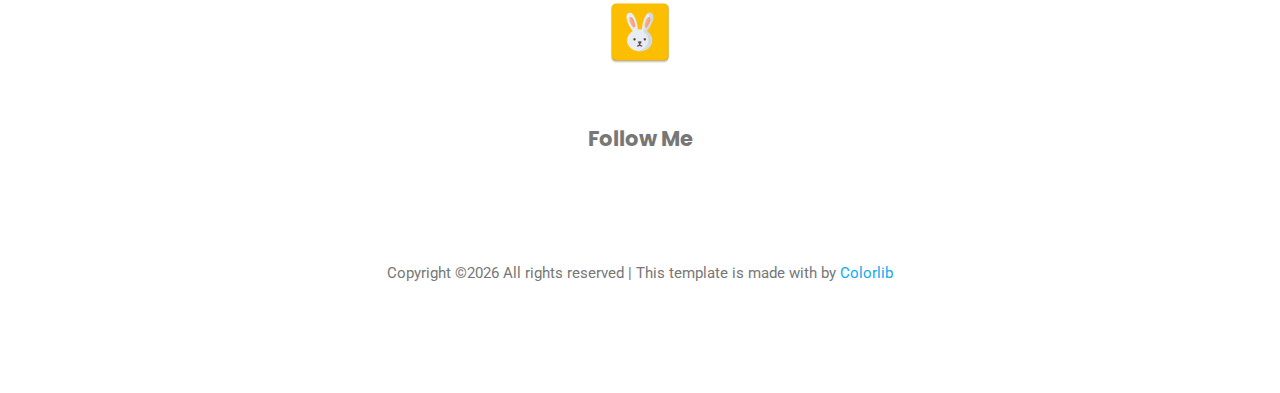
==== commit 71ccc9de: "Resume left" ====
--- a/about.html
+++ b/about.html
@@ -102,34 +102,37 @@
 						<h4 class="typo-list">
 							<div class="mb-50 wow fadeIn" data-wow-duration=".8s">
 									<p>
-											Good days! Thanks for visiting my page. My name is Peerapon Akkapusit, and I am from Thailand.
-											People usually call me <b>'Bun'</b> because that is my nickname! Ok, let's hear some of my story
+											And now you are here! Nice! hehe :p Ok, let's hear some of my story
 										</p>
 										<p>
 											It started from one day in my highschool during biology class. My professor asked us students..
 											"Why were we born? Are we going to spend day by day in the future doing nothing?" ...
-											Since that moment, I have always been imagining, what if one day I could not be able to do anything anymore, what if I 
+											??? What did you just said?, I was laughing in my thought and ignored it a bit, since I knew that
+											my professor is also a researcher and he tried to persuade us to do some researches. BUT! 
+											2 or 3 days later, I suddenly got shocked from a bad news about my relatives, that's when
+											my thought about my own future came up. And that's when the question from my Biology Professor came up to my mind.
+											So I imagined, what if one day I could not be able to do anything anymore, what if I 
 											have to live and spend my life day by day uselessly. Sounds dramatic huh? Nevertheless, the more I thought, the more I felt inspired. It even forces me 
 											to find more and more thing in my life to do. So I came up with the idea 
-											<b>"I want to be a valuable person for this world".</b> I should 
-											contribute something to the world at least 1% before I won't be able to. And that's my lifetime dream.
-											It might sound exaggerating, but you know I am serious about this. And I am still following my dream.
+											<b>"I want to be a useful person for this world".</b> I should 
+											contribute something to the world at least 1% before I won't be able to. And that's been my lifetime dream up until now.
+											It might sound exaggerating, but you know I am serious about this because of what I experienced. And I am still following my dream.
 										</p>
 										<p>
 											One day I found out, the easy (maybe?) and especially fun for me to do is <b>"Computer Science"</b> 
-											It's fun for me to learn more and more online by myself, to pursue my goal, and to get interesting job. 
+											It's fun for me to learn more and more online by myself, to pursue my goal, and to get interesting job. Yay!
 											In particular, to contribute something to the world! These are what pushed me so far!
 										</p>
 										<p> "Either 0 or 10.. If I want to achieve something, I will give it my all and get 10, 
 											full score from it, or I wouldn’t start doing it at the beginning".
 											<br></br> 
 											With this in mind, I continue pursuing my goal until the end..
-											Why do I have this quote? contact me if you want to know :p
+											Why do I have this quote? contact me if you want to know more :p
 										</p>
 							</div>
 						</h4>
 					</div>
-					<a href="#" class="primary-btn white" data-text="More Info">
+					<!-- <a href="#" class="primary-btn white" data-text="More Info">
 						<span>M</span>
 						<span>o</span>
 						<span>r</span>
@@ -139,8 +142,8 @@
 						<span>n</span>
 						<span>f</span>
 						<span>o</span>
-					</a>
-					<a href="#" class="primary-btn" data-text="Resume">
+					</a> -->
+					<a class="primary-btn" data-text="Resume" id="resume">
 						<span>R</span>
 						<span>e</span>
 						<span>s</span>
@@ -179,7 +182,7 @@
 									<p>Nextzy Technologies - Bangkok, Thailand</p>
 								</div>
 								<div class="top-right">
-									<a href="#" class="primary-btn" data-text="Dec '17 to Feb '18">
+									<a href="portfolio-details.html#nextzy" class="primary-btn" data-text="Dec '17 to Feb '18">
 										<span>D</span><span>e</span><span>c</span>
 										<span>'</span><span>1</span><span>7</span>
 										<span>t</span><span>o</span>
@@ -207,7 +210,7 @@
 									<p>Web Engineering Lab, KAIST, Korea</p>
 								</div>
 								<div class="top-right">
-									<a href="#" class="primary-btn" data-text="Jun '18 to     Dec '18">
+									<a href="portfolio-details.html#webeng" class="primary-btn" data-text="Jun '18 to     Dec '18">
 										<span>J</span><span>u</span><span>n</span>
 										<span>'</span><span>1</span><span>8</span>
 										<span>t</span><span>o</span>
@@ -223,68 +226,43 @@
 									REST API with python libraries for requesting big data according to the research paper.
 									The project is about categorizing Technical Debt for devloper to enhance debugging time and performance.
 									We particularly focus on Pull Request which is the most important part when collaborators have to work together
-									using open source such as Github. If Expertise does not carefully review those PRs, it might result in a lot of bugs afterwards.
-	
-							</div>
-						</div>
-					</div>
-	
-					<div class="col-lg-6">
-						<div class="single-job">
-							<div class="top-sec d-flex justify-content-between">
-								<div class="top-left">
-									<h4>IOS Developer</h4>
-									<p>CATENOID INC, Seoul Korea</p>
-								</div>
-								<div class="top-right">
-									<a href="#" class="primary-btn" data-text="Jan '19 to Feb '19">
-										<span>J</span><span>a</span><span>n</span>
-										<span>'</span><span>1</span><span>9</span>
-										<span>t</span><span>o</span>
-										<span>F</span><span>e</span><span>b</span>
-										<span>'</span><span>1</span><span>9</span>
-									</a>
-								</div>
-							</div>
-							<div class="bottom-sec wow fadeIn" data-wow-duration="2s" data-wow-delay="0.4s">
-									All about video, your best OVP Partner
-									Developing IOS app for Apple pay In-App-purchase with Swift, StoreKit, WKWebView with Apache HTTP server
-									Creating Google Cardboard VR using HTY360Player as based project with Objective-C (on-going project)
-							</div>
-						</div>
-					</div>
-	
-					<div class="col-lg-6">
-						<div class="single-job">
-							<div class="top-sec d-flex justify-content-between">
-								<div class="top-left">
-									<h4>Machine Learning Engineer <br>and Web Developer</h4>
-									<p>Koh Young Technology, Seoul Korea</p>
-								</div>
-								<div class="top-right">
-									<a href="#" class="primary-btn" data-text="Mar '19 to Jun '19">
-										<span>M</span><span>a</span><span>r</span>
-										<span>'</span><span>1</span><span>9</span>
-										<span>t</span><span>o</span>
-										<span>J</span><span>u</span><span>n</span>
-										<span>'</span><span>1</span><span>9</span>
-									</a>
-								</div>
-							</div>
-							<div class="bottom-sec wow fadeIn" data-wow-duration="2s" data-wow-delay="0.6s">
-									This internship will start on March 2019, but the company has already given some assignment for me to do.
-								<br>Integrating PyQt5, SVR python library to create UI showing histogram, 3d regression model from 149 files.
-							</div>
-						</div>
-					</div>
-	
-					<div>
-							<a href="portfolio.html" class="genric-btn primary circle arrow ">
-								More Info
-									
-									<span class="lnr lnr-arrow-right"></span>
-							</a>
-					</div>
+									using open source such as Github. If experts do not carefully review those PRs, it might result in a lot of bugs afterwards.
+	
+							</div>
+						</div>
+					</div>
+	
+					
+				<div class="col-lg-6">
+					<div class="single-job">
+						<div class="top-sec d-flex justify-content-between">
+							<div class="top-left">
+								<h4>IOS Developer</h4>
+								<p>CATENOID INC, Seoul Korea</p>
+							</div>
+							<div class="top-right">
+								<a href="#" class="primary-btn" data-text="Jan '19 to Feb '19">
+									<span>J</span><span>a</span><span>n</span>
+									<span>'</span><span>1</span><span>9</span>
+									<span>t</span><span>o</span>
+									<span>F</span><span>e</span><span>b</span>
+									<span>'</span><span>1</span><span>9</span>
+								</a>
+							</div>
+						</div>
+						<div class="bottom-sec wow fadeIn" data-wow-duration="2s" data-wow-delay="0.4s">
+								All about video, your best OVP Partner
+								Developing IOS app for Apple pay In-App-purchase with Swift, StoreKit, WKWebView with Apache HTTP server
+								Creating Google Cardboard VR using HTY360Player as based project with Objective-C.
+								Google has already provided GVRSDK for developing IOS cardboard for Virtual Reality. But even now
+								(Feb 2019), the tutorial and SDK is not fully completed according to this 
+								<a href="https://github.com/googlevr/gvr-ios-sdk">github website</a>. So I had a hard time trying to create
+								cardboard view from OpenGL sdk using GVRSDK.
+						</div>
+					</div>
+				</div>
+	
+	
 	
 			</div>
 		</div>
--- a/css/main.css
+++ b/css/main.css
@@ -0,0 +1,3402 @@
+/*--------------------------- Color variations ----------------------*/
+/* Medium Layout: 1280px */
+/* Tablet Layout: 768px */
+/* Mobile Layout: 320px */
+/* Wide Mobile Layout: 480px */
+/* =================================== */
+/*  Basic Style 
+/* =================================== */
+::-moz-selection {
+  /* Code for Firefox */
+  background-color: #0eabf4;
+  color: #fff; }
+
+::selection {
+  background-color: #0eabf4;
+  color: #fff; }
+
+::-webkit-input-placeholder {
+  /* WebKit, Blink, Edge */
+  color: #777777;
+  font-weight: 300; }
+
+:-moz-placeholder {
+  /* Mozilla Firefox 4 to 18 */
+  color: #777777;
+  opacity: 1;
+  font-weight: 300; }
+
+::-moz-placeholder {
+  /* Mozilla Firefox 19+ */
+  color: #777777;
+  opacity: 1;
+  font-weight: 300; }
+
+:-ms-input-placeholder {
+  /* Internet Explorer 10-11 */
+  color: #777777;
+  font-weight: 300; }
+
+::-ms-input-placeholder {
+  /* Microsoft Edge */
+  color: #777777;
+  font-weight: 300; }
+
+body {
+  color: #777777;
+  font-family: "Roboto", sans-serif;
+  font-size: 15px;
+  font-weight: 400;
+  line-height: 1.625em;
+  position: relative; }
+
+ol, ul {
+  margin: 0;
+  padding: 0;
+  list-style: none; }
+
+select {
+  display: block; }
+
+figure {
+  margin: 0; }
+
+a {
+  -webkit-transition: all 0.3s ease 0s;
+  -moz-transition: all 0.3s ease 0s;
+  -o-transition: all 0.3s ease 0s;
+  transition: all 0.3s ease 0s; }
+
+iframe {
+  border: 0; }
+
+a, a:focus, a:hover {
+  text-decoration: none;
+  outline: 0; }
+
+.btn.active.focus,
+.btn.active:focus,
+.btn.focus,
+.btn.focus:active,
+.btn:active:focus,
+.btn:focus {
+  text-decoration: none;
+  outline: 0; }
+
+.card-panel {
+  margin: 0;
+  padding: 60px; }
+
+/**
+ *  Typography
+ *
+ **/
+.btn i, .btn-large i, .btn-floating i, .btn-large i, .btn-flat i {
+  font-size: 1em;
+  line-height: inherit; }
+
+.gray-bg {
+  background: #f9f9ff; }
+
+h1, h2, h3,
+h4, h5, h6 {
+  font-family: "Poppins", sans-serif;
+  color: #222222;
+  line-height: 1.2em;
+  margin-bottom: 0;
+  margin-top: 0;
+  font-weight: 600; }
+
+.h1, .h2, .h3,
+.h4, .h5, .h6 {
+  margin-bottom: 0;
+  margin-top: 0;
+  font-family: "Poppins", sans-serif;
+  font-weight: 600;
+  color: #222222; }
+
+h1, .h1 {
+  font-size: 36px; }
+
+h2, .h2 {
+  font-size: 30px; }
+
+h3, .h3 {
+  font-size: 24px; }
+
+h4, .h4 {
+  font-size: 18px; }
+
+h5, .h5 {
+  font-size: 16px; }
+
+h6, .h6 {
+  font-size: 14px;
+  color: #222222; }
+
+td, th {
+  border-radius: 0px; }
+
+/**
+ * For modern browsers
+ * 1. The space content is one way to avoid an Opera bug when the
+ *    contenteditable attribute is included anywhere else in the document.
+ *    Otherwise it causes space to appear at the top and bottom of elements
+ *    that are clearfixed.
+ * 2. The use of `table` rather than `block` is only necessary if using
+ *    `:before` to contain the top-margins of child elements.
+ */
+.clear::before, .clear::after {
+  content: " ";
+  display: table; }
+.clear::after {
+  clear: both; }
+
+.fz-11 {
+  font-size: 11px; }
+
+.fz-12 {
+  font-size: 12px; }
+
+.fz-13 {
+  font-size: 13px; }
+
+.fz-14 {
+  font-size: 14px; }
+
+.fz-15 {
+  font-size: 15px; }
+
+.fz-16 {
+  font-size: 16px; }
+
+.fz-18 {
+  font-size: 18px; }
+
+.fz-30 {
+  font-size: 30px; }
+
+.fz-48 {
+  font-size: 48px !important; }
+
+.fw100 {
+  font-weight: 100; }
+
+.fw300 {
+  font-weight: 300; }
+
+.fw400 {
+  font-weight: 400 !important; }
+
+.fw500 {
+  font-weight: 500; }
+
+.f700 {
+  font-weight: 700; }
+
+.fsi {
+  font-style: italic; }
+
+.mt-10 {
+  margin-top: 10px; }
+
+.mt-15 {
+  margin-top: 15px; }
+
+.mt-20 {
+  margin-top: 20px; }
+
+.mt-25 {
+  margin-top: 25px; }
+
+.mt-30 {
+  margin-top: 30px; }
+
+.mt-35 {
+  margin-top: 35px; }
+
+.mt-40 {
+  margin-top: 40px; }
+
+.mt-50 {
+  margin-top: 50px; }
+
+.mt-60 {
+  margin-top: 60px; }
+
+.mt-70 {
+  margin-top: 70px; }
+
+.mt-80 {
+  margin-top: 80px; }
+
+.mt-100 {
+  margin-top: 100px; }
+
+.mt-120 {
+  margin-top: 120px; }
+
+.mt-150 {
+  margin-top: 150px; }
+
+.ml-0 {
+  margin-left: 0 !important; }
+
+.ml-5 {
+  margin-left: 5px !important; }
+
+.ml-10 {
+  margin-left: 10px; }
+
+.ml-15 {
+  margin-left: 15px; }
+
+.ml-20 {
+  margin-left: 20px; }
+
+.ml-30 {
+  margin-left: 30px; }
+
+.ml-50 {
+  margin-left: 50px; }
+
+.mr-0 {
+  margin-right: 0 !important; }
+
+.mr-5 {
+  margin-right: 5px !important; }
+
+.mr-15 {
+  margin-right: 15px; }
+
+.mr-10 {
+  margin-right: 10px; }
+
+.mr-20 {
+  margin-right: 20px; }
+
+.mr-30 {
+  margin-right: 30px; }
+
+.mr-50 {
+  margin-right: 50px; }
+
+.mb-0 {
+  margin-bottom: 0px; }
+
+.mb-0-i {
+  margin-bottom: 0px !important; }
+
+.mb-5 {
+  margin-bottom: 5px; }
+
+.mb-10 {
+  margin-bottom: 10px; }
+
+.mb-15 {
+  margin-bottom: 15px; }
+
+.mb-20 {
+  margin-bottom: 20px; }
+
+.mb-25 {
+  margin-bottom: 25px; }
+
+.mb-30 {
+  margin-bottom: 30px; }
+
+.mb-40 {
+  margin-bottom: 40px; }
+
+.mb-50 {
+  margin-bottom: 50px; }
+
+.mb-60 {
+  margin-bottom: 60px; }
+
+.mb-70 {
+  margin-bottom: 70px; }
+
+.mb-80 {
+  margin-bottom: 80px; }
+
+.mb-90 {
+  margin-bottom: 90px; }
+
+.mb-100 {
+  margin-bottom: 100px; }
+
+.pt-0 {
+  padding-top: 0px; }
+
+.pt-10 {
+  padding-top: 10px; }
+
+.pt-15 {
+  padding-top: 15px; }
+
+.pt-20 {
+  padding-top: 20px; }
+
+.pt-25 {
+  padding-top: 25px; }
+
+.pt-30 {
+  padding-top: 30px; }
+
+.pt-40 {
+  padding-top: 40px; }
+
+.pt-50 {
+  padding-top: 50px; }
+
+.pt-60 {
+  padding-top: 60px; }
+
+.pt-70 {
+  padding-top: 70px; }
+
+.pt-80 {
+  padding-top: 80px; }
+
+.pt-90 {
+  padding-top: 90px; }
+
+.pt-100 {
+  padding-top: 100px; }
+
+.pt-120 {
+  padding-top: 120px; }
+
+.pt-150 {
+  padding-top: 150px; }
+
+.pt-170 {
+  padding-top: 170px; }
+
+.pb-0 {
+  padding-bottom: 0px; }
+
+.pb-10 {
+  padding-bottom: 10px; }
+
+.pb-15 {
+  padding-bottom: 15px; }
+
+.pb-20 {
+  padding-bottom: 20px; }
+
+.pb-25 {
+  padding-bottom: 25px; }
+
+.pb-30 {
+  padding-bottom: 30px; }
+
+.pb-40 {
+  padding-bottom: 40px; }
+
+.pb-50 {
+  padding-bottom: 50px; }
+
+.pb-60 {
+  padding-bottom: 60px; }
+
+.pb-70 {
+  padding-bottom: 70px; }
+
+.pb-80 {
+  padding-bottom: 80px; }
+
+.pb-90 {
+  padding-bottom: 90px; }
+
+.pb-100 {
+  padding-bottom: 100px; }
+
+.pb-120 {
+  padding-bottom: 120px; }
+
+.pb-150 {
+  padding-bottom: 150px; }
+
+.pr-30 {
+  padding-right: 30px; }
+
+.pl-30 {
+  padding-left: 30px; }
+
+.pl-90 {
+  padding-left: 90px; }
+
+.p-40 {
+  padding: 40px; }
+
+.float-left {
+  float: left; }
+
+.float-right {
+  float: right; }
+
+.text-italic {
+  font-style: italic; }
+
+.text-white {
+  color: #fff; }
+
+.text-black {
+  color: #000; }
+
+.transition {
+  -webkit-transition: all 0.3s ease 0s;
+  -moz-transition: all 0.3s ease 0s;
+  -o-transition: all 0.3s ease 0s;
+  transition: all 0.3s ease 0s; }
+
+.section-full {
+  padding: 100px 0; }
+
+.section-half {
+  padding: 75px 0; }
+
+.text-center {
+  text-align: center; }
+
+.text-left {
+  text-align: left; }
+
+.text-rigth {
+  text-align: right; }
+
+.flex {
+  display: -webkit-box;
+  display: -webkit-flex;
+  display: -moz-flex;
+  display: -ms-flexbox;
+  display: flex; }
+
+.inline-flex {
+  display: -webkit-inline-box;
+  display: -webkit-inline-flex;
+  display: -moz-inline-flex;
+  display: -ms-inline-flexbox;
+  display: inline-flex; }
+
+.flex-grow {
+  -webkit-box-flex: 1;
+  -webkit-flex-grow: 1;
+  -moz-flex-grow: 1;
+  -ms-flex-positive: 1;
+  flex-grow: 1; }
+
+.flex-wrap {
+  -webkit-flex-wrap: wrap;
+  -moz-flex-wrap: wrap;
+  -ms-flex-wrap: wrap;
+  flex-wrap: wrap; }
+
+.flex-left {
+  -webkit-box-pack: start;
+  -ms-flex-pack: start;
+  -webkit-justify-content: flex-start;
+  -moz-justify-content: flex-start;
+  justify-content: flex-start; }
+
+.flex-middle {
+  -webkit-box-align: center;
+  -ms-flex-align: center;
+  -webkit-align-items: center;
+  -moz-align-items: center;
+  align-items: center; }
+
+.flex-right {
+  -webkit-box-pack: end;
+  -ms-flex-pack: end;
+  -webkit-justify-content: flex-end;
+  -moz-justify-content: flex-end;
+  justify-content: flex-end; }
+
+.flex-top {
+  -webkit-align-self: flex-start;
+  -moz-align-self: flex-start;
+  -ms-flex-item-align: start;
+  align-self: flex-start; }
+
+.flex-center {
+  -webkit-box-pack: center;
+  -ms-flex-pack: center;
+  -webkit-justify-content: center;
+  -moz-justify-content: center;
+  justify-content: center; }
+
+.flex-bottom {
+  -webkit-align-self: flex-end;
+  -moz-align-self: flex-end;
+  -ms-flex-item-align: end;
+  align-self: flex-end; }
+
+.space-between {
+  -webkit-box-pack: justify;
+  -ms-flex-pack: justify;
+  -webkit-justify-content: space-between;
+  -moz-justify-content: space-between;
+  justify-content: space-between; }
+
+.space-around {
+  -ms-flex-pack: distribute;
+  -webkit-justify-content: space-around;
+  -moz-justify-content: space-around;
+  justify-content: space-around; }
+
+.flex-column {
+  -webkit-box-direction: normal;
+  -webkit-box-orient: vertical;
+  -webkit-flex-direction: column;
+  -moz-flex-direction: column;
+  -ms-flex-direction: column;
+  flex-direction: column; }
+
+.flex-cell {
+  display: -webkit-box;
+  display: -webkit-flex;
+  display: -moz-flex;
+  display: -ms-flexbox;
+  display: flex;
+  -webkit-box-flex: 1;
+  -webkit-flex-grow: 1;
+  -moz-flex-grow: 1;
+  -ms-flex-positive: 1;
+  flex-grow: 1; }
+
+.display-table {
+  display: table; }
+
+.light {
+  color: #fff; }
+
+.dark {
+  color: #000; }
+
+.relative {
+  position: relative; }
+
+.overflow-hidden {
+  overflow: hidden; }
+
+.overlay {
+  position: absolute;
+  left: 0;
+  right: 0;
+  top: 0;
+  bottom: 0; }
+
+.container.fullwidth {
+  width: 100%; }
+.container.no-padding {
+  padding-left: 0;
+  padding-right: 0; }
+
+.no-padding {
+  padding: 0; }
+
+.section-bg {
+  background: #f9fafc; }
+
+@media (max-width: 767px) {
+  .no-flex-xs {
+    display: block !important; } }
+
+.row.no-margin {
+  margin-left: 0;
+  margin-right: 0; }
+
+.preloader-area {
+  background-color: #0eabf4;
+  position: fixed;
+  width: 100%;
+  height: 100%;
+  z-index: 9999; }
+  .preloader-area .loader-box {
+    position: absolute;
+    left: 50%;
+    top: 50%;
+    -webkit-transform: translate(-50%, -50%);
+    -moz-transform: translate(-50%, -50%);
+    -ms-transform: translate(-50%, -50%);
+    -o-transform: translate(-50%, -50%);
+    transform: translate(-50%, -50%); }
+  .preloader-area .loader {
+    width: 70px;
+    height: 70px;
+    border-radius: 50px;
+    background-color: rgba(255, 255, 255, 0.2);
+    border-width: 30px;
+    border-style: double;
+    border-color: transparent #fff;
+    -webkit-transform-origin: 50% 50%;
+    -moz-transform-origin: 50% 50%;
+    -ms-transform-origin: 50% 50%;
+    -o-transform-origin: 50% 50%;
+    transform-origin: 50% 50%;
+    -webkit-animation: loader 2s linear infinite;
+    -moz-animation: loader 2s linear infinite;
+    -o-animation: loader 2s linear infinite;
+    animation: loader 2s linear infinite; }
+
+@-webkit-keyframes loader {
+  0% {
+    -webkit-transform: rotate(0deg);
+    -moz-transform: rotate(0deg);
+    -ms-transform: rotate(0deg);
+    -o-transform: rotate(0deg);
+    transform: rotate(0deg); }
+  100% {
+    -webkit-transform: rotate(360deg);
+    -moz-transform: rotate(360deg);
+    -ms-transform: rotate(360deg);
+    -o-transform: rotate(360deg);
+    transform: rotate(360deg); } }
+@-moz-keyframes loader {
+  0% {
+    -webkit-transform: rotate(0deg);
+    -moz-transform: rotate(0deg);
+    -ms-transform: rotate(0deg);
+    -o-transform: rotate(0deg);
+    transform: rotate(0deg); }
+  100% {
+    -webkit-transform: rotate(360deg);
+    -moz-transform: rotate(360deg);
+    -ms-transform: rotate(360deg);
+    -o-transform: rotate(360deg);
+    transform: rotate(360deg); } }
+@-o-keyframes loader {
+  0% {
+    -webkit-transform: rotate(0deg);
+    -moz-transform: rotate(0deg);
+    -ms-transform: rotate(0deg);
+    -o-transform: rotate(0deg);
+    transform: rotate(0deg); }
+  100% {
+    -webkit-transform: rotate(360deg);
+    -moz-transform: rotate(360deg);
+    -ms-transform: rotate(360deg);
+    -o-transform: rotate(360deg);
+    transform: rotate(360deg); } }
+@keyframes loader {
+  0% {
+    -webkit-transform: rotate(0deg);
+    -moz-transform: rotate(0deg);
+    -ms-transform: rotate(0deg);
+    -o-transform: rotate(0deg);
+    transform: rotate(0deg); }
+  100% {
+    -webkit-transform: rotate(360deg);
+    -moz-transform: rotate(360deg);
+    -ms-transform: rotate(360deg);
+    -o-transform: rotate(360deg);
+    transform: rotate(360deg); } }
+#back-top {
+  position: fixed;
+  right: 0;
+  bottom: 30px;
+  cursor: pointer;
+  z-index: 9999999;
+  opacity: 0;
+  -webkit-transition: all 0.3s ease 0s;
+  -moz-transition: all 0.3s ease 0s;
+  -o-transition: all 0.3s ease 0s;
+  transition: all 0.3s ease 0s; }
+  #back-top a {
+    background: #90acd1;
+    display: block;
+    text-align: center;
+    width: 35px;
+    height: 40px;
+    border-radius: 5px 5px 0 0;
+    padding: 12px 8px 8px 7px;
+    -webkit-transition: all 0.3s ease 0s;
+    -moz-transition: all 0.3s ease 0s;
+    -o-transition: all 0.3s ease 0s;
+    transition: all 0.3s ease 0s; }
+    #back-top a i {
+      font-size: 22px;
+      color: #fff; }
+    #back-top a:hover {
+      box-shadow: 0 8px 12px rgba(156, 156, 156, 0.7); }
+
+.back-top-animation {
+  right: 20px !important;
+  opacity: 1 !important;
+  -webkit-transition: all 0.4s ease-in !important;
+  -moz-transition: all 0.4s ease-in !important;
+  -o-transition: all 0.4s ease-in !important;
+  transition: all 0.4s ease-in !important; }
+
+.section-gap {
+  padding: 150px 0; }
+  @media (max-width: 1024px) {
+    .section-gap {
+      padding: 60px 0; } }
+
+.section-gap-top {
+  padding-top: 150px; }
+  @media (max-width: 1024px) {
+    .section-gap-top {
+      padding: 60px 0; } }
+
+.section-gap-bottom-90 {
+  padding-bottom: 130px; }
+  @media (max-width: 1024px) {
+    .section-gap-bottom-90 {
+      padding-bottom: 30px; } }
+
+.section-title {
+  margin-bottom: 80px; }
+  @media (max-width: 1024px) {
+    .section-title {
+      margin-bottom: 30px; } }
+  .section-title h2 {
+    font-size: 48px;
+    font-weight: 700;
+    margin-bottom: 70px;
+    text-transform: capitalize;
+    position: relative;
+    line-height: 44px; }
+    @media (max-width: 1024px) {
+      .section-title h2 {
+        font-size: 40px;
+        margin-bottom: 30px; } }
+    @media (max-width: 1024px) {
+      .section-title h2 {
+        font-size: 30px; } }
+    .section-title h2:before {
+      content: '';
+      position: absolute;
+      left: 0;
+      bottom: -35px;
+      width: 10px;
+      height: 10px;
+      background: #0eabf4;
+      border-radius: 7px; }
+      @media (max-width: 1024px) {
+        .section-title h2:before {
+          bottom: -15px; } }
+    .section-title h2:after {
+      content: '';
+      position: absolute;
+      left: 0;
+      bottom: -31px;
+      width: 100px;
+      height: 2px;
+      background: #0eabf4; }
+      @media (max-width: 1024px) {
+        .section-title h2:after {
+          bottom: -11px; } }
+  .section-title p {
+    max-width: 535px;
+    margin-bottom: 0; }
+
+.alert-msg {
+  color: #008000; }
+
+.primary-btn {
+  color: #fff;
+  padding: 0 52px;
+  background: #0eabf4;
+  overflow: hidden;
+  border-radius: 40px;
+  font-size: 15px;
+  font-weight: 600;
+  display: inline-block;
+  border: 1px solid #0eabf4;
+  vertical-align: middle;
+  position: relative;
+  z-index: 1;
+  cursor: pointer;
+  text-align: center;
+  -webkit-backface-visibility: hidden;
+  -moz-backface-visibility: hidden;
+  backface-visibility: hidden;
+  -webkit-transition: all 0.3s ease 0s;
+  -moz-transition: all 0.3s ease 0s;
+  -o-transition: all 0.3s ease 0s;
+  transition: all 0.3s ease 0s; }
+  @media (max-width: 767px) {
+    .primary-btn {
+      padding: 0 35px; } }
+  .primary-btn:before {
+    content: attr(data-text);
+    position: absolute;
+    top: 0;
+    left: 0;
+    width: 100%;
+    height: 100%;
+    padding: 13px 0;
+    -webkit-transition: all 0.3s ease 0s;
+    -moz-transition: all 0.3s ease 0s;
+    -o-transition: all 0.3s ease 0s;
+    transition: all 0.3s ease 0s;
+    -webkit-transition-timing-function: cubic-bezier(0.75, 0, 0.125, 1);
+    -moz-transition-timing-function: cubic-bezier(0.75, 0, 0.125, 1);
+    -o-transition-timing-function: cubic-bezier(0.75, 0, 0.125, 1);
+    transition-timing-function: cubic-bezier(0.75, 0, 0.125, 1);
+    color: #fff; }
+    @media (max-width: 767px) {
+      .primary-btn:before {
+        padding: 8px 0; } }
+  .primary-btn:hover {
+    background: #fff;
+    border: 1px solid #0eabf4; }
+    .primary-btn:hover:before {
+      opacity: 0;
+      -webkit-transform: translate3d(0, 100%, 0);
+      -moz-transform: translate3d(0, 100%, 0);
+      -ms-transform: translate3d(0, 100%, 0);
+      -o-transform: translate3d(0, 100%, 0);
+      transform: translate3d(0, 100%, 0); }
+    .primary-btn:hover span {
+      opacity: 1;
+      color: #0eabf4;
+      -webkit-transform: translate3d(0, 0, 0);
+      -moz-transform: translate3d(0, 0, 0);
+      -ms-transform: translate3d(0, 0, 0);
+      -o-transform: translate3d(0, 0, 0);
+      transform: translate3d(0, 0, 0); }
+      .primary-btn:hover span:nth-child(1) {
+        -webkit-transition-delay: 0.01s;
+        -moz-transition-delay: 0.01s;
+        -o-transition-delay: 0.01s;
+        transition-delay: 0.01s; }
+      .primary-btn:hover span:nth-child(2) {
+        -webkit-transition-delay: 0.05s;
+        -moz-transition-delay: 0.05s;
+        -o-transition-delay: 0.05s;
+        transition-delay: 0.05s; }
+      .primary-btn:hover span:nth-child(3) {
+        -webkit-transition-delay: 0.1s;
+        -moz-transition-delay: 0.1s;
+        -o-transition-delay: 0.1s;
+        transition-delay: 0.1s; }
+      .primary-btn:hover span:nth-child(4) {
+        -webkit-transition-delay: 0.15s;
+        -moz-transition-delay: 0.15s;
+        -o-transition-delay: 0.15s;
+        transition-delay: 0.15s; }
+      .primary-btn:hover span:nth-child(5) {
+        -webkit-transition-delay: 0.2s;
+        -moz-transition-delay: 0.2s;
+        -o-transition-delay: 0.2s;
+        transition-delay: 0.2s; }
+      .primary-btn:hover span:nth-child(6) {
+        -webkit-transition-delay: 0.25s;
+        -moz-transition-delay: 0.25s;
+        -o-transition-delay: 0.25s;
+        transition-delay: 0.25s; }
+      .primary-btn:hover span:nth-child(7) {
+        -webkit-transition-delay: 0.3s;
+        -moz-transition-delay: 0.3s;
+        -o-transition-delay: 0.3s;
+        transition-delay: 0.3s; }
+      .primary-btn:hover span:nth-child(8) {
+        -webkit-transition-delay: 0.35s;
+        -moz-transition-delay: 0.35s;
+        -o-transition-delay: 0.35s;
+        transition-delay: 0.35s; }
+      .primary-btn:hover span:nth-child(9) {
+        -webkit-transition-delay: 0.4s;
+        -moz-transition-delay: 0.4s;
+        -o-transition-delay: 0.4s;
+        transition-delay: 0.4s; }
+      .primary-btn:hover span:nth-child(10) {
+        -webkit-transition-delay: 0.45s;
+        -moz-transition-delay: 0.45s;
+        -o-transition-delay: 0.45s;
+        transition-delay: 0.45s; }
+      .primary-btn:hover span:nth-child(11) {
+        -webkit-transition-delay: 0.5s;
+        -moz-transition-delay: 0.5s;
+        -o-transition-delay: 0.5s;
+        transition-delay: 0.5s; }
+      .primary-btn:hover span:nth-child(12) {
+        -webkit-transition-delay: 0.55s;
+        -moz-transition-delay: 0.55s;
+        -o-transition-delay: 0.55s;
+        transition-delay: 0.55s; }
+      .primary-btn:hover span:nth-child(13) {
+        -webkit-transition-delay: 0.6s;
+        -moz-transition-delay: 0.6s;
+        -o-transition-delay: 0.6s;
+        transition-delay: 0.6s; }
+      .primary-btn:hover span:nth-child(14) {
+        -webkit-transition-delay: 0.65s;
+        -moz-transition-delay: 0.65s;
+        -o-transition-delay: 0.65s;
+        transition-delay: 0.65s; }
+      .primary-btn:hover span:nth-child(15) {
+        -webkit-transition-delay: 0.7s;
+        -moz-transition-delay: 0.7s;
+        -o-transition-delay: 0.7s;
+        transition-delay: 0.7s; }
+      .primary-btn:hover span:nth-child(16) {
+        -webkit-transition-delay: 0.75s;
+        -moz-transition-delay: 0.75s;
+        -o-transition-delay: 0.75s;
+        transition-delay: 0.75s; }
+      .primary-btn:hover span:nth-child(17) {
+        -webkit-transition-delay: 0.8s;
+        -moz-transition-delay: 0.8s;
+        -o-transition-delay: 0.8s;
+        transition-delay: 0.8s; }
+      .primary-btn:hover span:nth-child(18) {
+        -webkit-transition-delay: 0.85s;
+        -moz-transition-delay: 0.85s;
+        -o-transition-delay: 0.85s;
+        transition-delay: 0.85s; }
+      .primary-btn:hover span:nth-child(19) {
+        -webkit-transition-delay: 0.95s;
+        -moz-transition-delay: 0.95s;
+        -o-transition-delay: 0.95s;
+        transition-delay: 0.95s; }
+      .primary-btn:hover span:nth-child(20) {
+        -webkit-transition-delay: 1s;
+        -moz-transition-delay: 1s;
+        -o-transition-delay: 1s;
+        transition-delay: 1s; }
+  .primary-btn span {
+    display: inline-block;
+    padding: 12px 0;
+    opacity: 0;
+    color: #fff;
+    -webkit-transform: translate3d(10, 10px, 0);
+    -moz-transform: translate3d(10, 10px, 0);
+    -ms-transform: translate3d(10, 10px, 0);
+    -o-transform: translate3d(10, 10px, 0);
+    transform: translate3d(10, 10px, 0);
+    -webkit-transition: all 0.3s ease 0s;
+    -moz-transition: all 0.3s ease 0s;
+    -o-transition: all 0.3s ease 0s;
+    transition: all 0.3s ease 0s;
+    -webkit-transition-timing-function: cubic-bezier(0.75, 0, 0.125, 1);
+    -moz-transition-timing-function: cubic-bezier(0.75, 0, 0.125, 1);
+    -o-transition-timing-function: cubic-bezier(0.75, 0, 0.125, 1);
+    transition-timing-function: cubic-bezier(0.75, 0, 0.125, 1); }
+    @media (max-width: 767px) {
+      .primary-btn span {
+        padding: 8px 0; } }
+  .primary-btn.white {
+    border: 1px solid #90acd1;
+    color: #0eabf4;
+    background: #fff; }
+    .primary-btn.white span {
+      color: #222222; }
+    .primary-btn.white:before {
+      color: #222222; }
+    .primary-btn.white:hover {
+      background: #90acd1;
+      color: #fff; }
+      .primary-btn.white:hover span {
+        color: #fff; }
+
+.overlay {
+  position: absolute;
+  left: 0;
+  right: 0;
+  top: 0;
+  bottom: 0; }
+
+.sample-text-area {
+  background: #fff;
+  padding: 100px 0 70px 0; }
+
+.sample-text {
+  margin-bottom: 0; }
+
+.text-heading {
+  margin-bottom: 30px;
+  font-size: 24px; }
+
+.typo-list {
+  margin-bottom: 10px; }
+
+@media (max-width: 767px) {
+  .typo-sec {
+    margin-bottom: 30px; } }
+
+@media (max-width: 767px) {
+  .element-wrap {
+    margin-top: 30px; } }
+
+b, sup, sub, u, del {
+  color: #0eabf4; }
+
+h1 {
+  font-size: 36px; }
+
+h2 {
+  font-size: 30px; }
+
+h3 {
+  font-size: 24px; }
+
+h4 {
+  font-size: 18px; }
+
+h5 {
+  font-size: 16px; }
+
+h6 {
+  font-size: 14px; }
+
+h1, h2, h3, h4, h5, h6 {
+  line-height: 1.5em; }
+
+.typography h1, .typography h2, .typography h3, .typography h4, .typography h5, .typography h6 {
+  color: #777777; }
+
+.button-area {
+  background: #fff; }
+  .button-area .border-top-generic {
+    padding: 70px 15px;
+    border-top: 1px dotted #eee; }
+
+.button-group-area .genric-btn {
+  margin-right: 10px;
+  margin-top: 10px; }
+  .button-group-area .genric-btn:last-child {
+    margin-right: 0; }
+
+.genric-btn {
+  display: inline-block;
+  outline: none;
+  line-height: 60px;
+  padding: 0 30px;
+  font-size: 1.2em;
+  text-align: center;
+  text-decoration: none;
+  font-weight: 500;
+  cursor: pointer;
+  -webkit-transition: all 0.3s ease 0s;
+  -moz-transition: all 0.3s ease 0s;
+  -o-transition: all 0.3s ease 0s;
+  transition: all 0.3s ease 0s; }
+  .genric-btn:focus {
+    outline: none; }
+  .genric-btn.e-large {
+    padding: 0 40px;
+    line-height: 50px; }
+  .genric-btn.large {
+    line-height: 45px; }
+  .genric-btn.medium {
+    line-height: 30px; }
+  .genric-btn.small {
+    line-height: 25px; }
+  .genric-btn.radius {
+    border-radius: 3px; }
+  .genric-btn.circle {
+    border-radius: 20px; }
+  .genric-btn.arrow {
+    display: -webkit-inline-box;
+    display: -ms-inline-flexbox;
+    display: inline-flex;
+    -webkit-box-align: center;
+    -ms-flex-align: center;
+    align-items: center; }
+    .genric-btn.arrow span {
+      margin-left: 10px; }
+  .genric-btn.default {
+    color: #222222;
+    background: #f9f9ff;
+    border: 1px solid transparent; }
+    .genric-btn.default:hover {
+      border: 1px solid #f9f9ff;
+      background: #fff; }
+  .genric-btn.default-border {
+    border: 1px solid #f9f9ff;
+    background: #fff; }
+    .genric-btn.default-border:hover {
+      color: #222222;
+      background: #f9f9ff;
+      border: 1px solid transparent; }
+  .genric-btn.primary {
+    color: #fff;
+    background: #0eabf4;
+    border: 1px solid transparent; }
+    .genric-btn.primary:hover {
+      color: #0eabf4;
+      border: 1px solid #0eabf4;
+      background: #fff; }
+  .genric-btn.primary-border {
+    color: #0eabf4;
+    border: 1px solid #0eabf4;
+    background: #fff; }
+    .genric-btn.primary-border:hover {
+      color: #fff;
+      background: #0eabf4;
+      border: 1px solid transparent; }
+  .genric-btn.success {
+    color: #fff;
+    background: #4cd3e3;
+    border: 1px solid transparent; }
+    .genric-btn.success:hover {
+      color: #4cd3e3;
+      border: 1px solid #4cd3e3;
+      background: #fff; }
+  .genric-btn.success-border {
+    color: #4cd3e3;
+    border: 1px solid #4cd3e3;
+    background: #fff; }
+    .genric-btn.success-border:hover {
+      color: #fff;
+      background: #4cd3e3;
+      border: 1px solid transparent; }
+  .genric-btn.info {
+    color: #fff;
+    background: #38a4ff;
+    border: 1px solid transparent; }
+    .genric-btn.info:hover {
+      color: #38a4ff;
+      border: 1px solid #38a4ff;
+      background: #fff; }
+  .genric-btn.info-border {
+    color: #38a4ff;
+    border: 1px solid #38a4ff;
+    background: #fff; }
+    .genric-btn.info-border:hover {
+      color: #fff;
+      background: #38a4ff;
+      border: 1px solid transparent; }
+  .genric-btn.warning {
+    color: #fff;
+    background: #f4e700;
+    border: 1px solid transparent; }
+    .genric-btn.warning:hover {
+      color: #f4e700;
+      border: 1px solid #f4e700;
+      background: #fff; }
+  .genric-btn.warning-border {
+    color: #f4e700;
+    border: 1px solid #f4e700;
+    background: #fff; }
+    .genric-btn.warning-border:hover {
+      color: #fff;
+      background: #f4e700;
+      border: 1px solid transparent; }
+  .genric-btn.danger {
+    color: #fff;
+    background: #f44a40;
+    border: 1px solid transparent; }
+    .genric-btn.danger:hover {
+      color: #f44a40;
+      border: 1px solid #f44a40;
+      background: #fff; }
+  .genric-btn.danger-border {
+    color: #f44a40;
+    border: 1px solid #f44a40;
+    background: #fff; }
+    .genric-btn.danger-border:hover {
+      color: #fff;
+      background: #f44a40;
+      border: 1px solid transparent; }
+  .genric-btn.link {
+    color: #222222;
+    background: #f9f9ff;
+    text-decoration: underline;
+    border: 1px solid transparent; }
+    .genric-btn.link:hover {
+      color: #222222;
+      border: 1px solid #f9f9ff;
+      background: #fff; }
+  .genric-btn.link-border {
+    color: #222222;
+    border: 1px solid #f9f9ff;
+    background: #fff;
+    text-decoration: underline; }
+    .genric-btn.link-border:hover {
+      color: #222222;
+      background: #f9f9ff;
+      border: 1px solid transparent; }
+  .genric-btn.disable {
+    color: #222222, 0.3;
+    background: #f9f9ff;
+    border: 1px solid transparent;
+    cursor: not-allowed; }
+
+.generic-blockquote {
+  padding: 30px 50px 30px 30px;
+  background: #f9f9ff;
+  border-left: 2px solid #0eabf4; }
+
+@media (max-width: 991px) {
+  .progress-table-wrap {
+    overflow-x: scroll; } }
+
+.progress-table {
+  background: #f9f9ff;
+  padding: 15px 0px 30px 0px;
+  min-width: 800px; }
+  .progress-table .serial {
+    width: 11.83%;
+    padding-left: 30px; }
+  .progress-table .country {
+    width: 28.07%; }
+  .progress-table .visit {
+    width: 19.74%; }
+  .progress-table .percentage {
+    width: 40.36%;
+    padding-right: 50px; }
+  .progress-table .table-head {
+    display: flex; }
+    .progress-table .table-head .serial, .progress-table .table-head .country, .progress-table .table-head .visit, .progress-table .table-head .percentage {
+      color: #222222;
+      line-height: 40px;
+      text-transform: uppercase;
+      font-weight: 500; }
+  .progress-table .table-row {
+    padding: 15px 0;
+    border-top: 1px solid #edf3fd;
+    display: flex; }
+    .progress-table .table-row .serial, .progress-table .table-row .country, .progress-table .table-row .visit, .progress-table .table-row .percentage {
+      display: flex;
+      align-items: center; }
+    .progress-table .table-row .country img {
+      margin-right: 15px; }
+    .progress-table .table-row .percentage .progress {
+      width: 80%;
+      border-radius: 0px;
+      background: transparent; }
+      .progress-table .table-row .percentage .progress .progress-bar {
+        height: 5px;
+        line-height: 5px; }
+        .progress-table .table-row .percentage .progress .progress-bar.color-1 {
+          background-color: #6382e6; }
+        .progress-table .table-row .percentage .progress .progress-bar.color-2 {
+          background-color: #e66686; }
+        .progress-table .table-row .percentage .progress .progress-bar.color-3 {
+          background-color: #f09359; }
+        .progress-table .table-row .percentage .progress .progress-bar.color-4 {
+          background-color: #73fbaf; }
+        .progress-table .table-row .percentage .progress .progress-bar.color-5 {
+          background-color: #73fbaf; }
+        .progress-table .table-row .percentage .progress .progress-bar.color-6 {
+          background-color: #6382e6; }
+        .progress-table .table-row .percentage .progress .progress-bar.color-7 {
+          background-color: #a367e7; }
+        .progress-table .table-row .percentage .progress .progress-bar.color-8 {
+          background-color: #e66686; }
+
+.single-gallery-image {
+  margin-top: 30px;
+  background-repeat: no-repeat !important;
+  background-position: center center !important;
+  background-size: cover !important;
+  height: 200px; }
+
+.list-style {
+  width: 14px;
+  height: 14px; }
+
+.unordered-list li {
+  position: relative;
+  padding-left: 30px;
+  line-height: 1.82em !important; }
+  .unordered-list li:before {
+    content: "";
+    position: absolute;
+    width: 14px;
+    height: 14px;
+    border: 3px solid #0eabf4;
+    background: #fff;
+    top: 4px;
+    left: 0;
+    border-radius: 50%; }
+
+.ordered-list {
+  margin-left: 30px; }
+  .ordered-list li {
+    list-style-type: decimal-leading-zero;
+    color: #0eabf4;
+    font-weight: 500;
+    line-height: 1.82em !important; }
+    .ordered-list li span {
+      font-weight: 300;
+      color: #777777; }
+
+.ordered-list-alpha li {
+  margin-left: 30px;
+  list-style-type: lower-alpha;
+  color: #0eabf4;
+  font-weight: 500;
+  line-height: 1.82em !important; }
+  .ordered-list-alpha li span {
+    font-weight: 300;
+    color: #777777; }
+
+.ordered-list-roman li {
+  margin-left: 30px;
+  list-style-type: lower-roman;
+  color: #0eabf4;
+  font-weight: 500;
+  line-height: 1.82em !important; }
+  .ordered-list-roman li span {
+    font-weight: 300;
+    color: #777777; }
+
+.single-input {
+  display: block;
+  width: 100%;
+  line-height: 40px;
+  border: none;
+  outline: none;
+  background: #f9f9ff;
+  padding: 0 20px; }
+  .single-input:focus {
+    outline: none; }
+
+.input-group-icon {
+  position: relative; }
+  .input-group-icon .icon {
+    position: absolute;
+    left: 20px;
+    top: 0;
+    line-height: 40px;
+    z-index: 3; }
+    .input-group-icon .icon i {
+      color: #797979; }
+  .input-group-icon .single-input {
+    padding-left: 45px; }
+
+.single-textarea {
+  display: block;
+  width: 100%;
+  line-height: 40px;
+  border: none;
+  outline: none;
+  background: #f9f9ff;
+  padding: 0 20px;
+  height: 100px;
+  resize: none; }
+  .single-textarea:focus {
+    outline: none; }
+
+.single-input-primary {
+  display: block;
+  width: 100%;
+  line-height: 40px;
+  border: 1px solid transparent;
+  outline: none;
+  background: #f9f9ff;
+  padding: 0 20px; }
+  .single-input-primary:focus {
+    outline: none;
+    border: 1px solid #0eabf4; }
+
+.single-input-accent {
+  display: block;
+  width: 100%;
+  line-height: 40px;
+  border: 1px solid transparent;
+  outline: none;
+  background: #f9f9ff;
+  padding: 0 20px; }
+  .single-input-accent:focus {
+    outline: none;
+    border: 1px solid #eb6b55; }
+
+.single-input-secondary {
+  display: block;
+  width: 100%;
+  line-height: 40px;
+  border: 1px solid transparent;
+  outline: none;
+  background: #f9f9ff;
+  padding: 0 20px; }
+  .single-input-secondary:focus {
+    outline: none;
+    border: 1px solid #f09359; }
+
+.default-switch {
+  width: 35px;
+  height: 17px;
+  border-radius: 8.5px;
+  background: #f9f9ff;
+  position: relative;
+  cursor: pointer; }
+  .default-switch input {
+    position: absolute;
+    left: 0;
+    top: 0;
+    right: 0;
+    bottom: 0;
+    width: 100%;
+    height: 100%;
+    opacity: 0;
+    cursor: pointer; }
+    .default-switch input + label {
+      position: absolute;
+      top: 1px;
+      left: 1px;
+      width: 15px;
+      height: 15px;
+      border-radius: 50%;
+      background: #0eabf4;
+      -webkit-transition: all 0.2s;
+      -moz-transition: all 0.2s;
+      -o-transition: all 0.2s;
+      transition: all 0.2s;
+      box-shadow: 0px 4px 5px 0px rgba(0, 0, 0, 0.2);
+      cursor: pointer; }
+    .default-switch input:checked + label {
+      left: 19px; }
+
+.single-element-widget {
+  margin-bottom: 30px; }
+
+.primary-switch {
+  width: 35px;
+  height: 17px;
+  border-radius: 8.5px;
+  background: #f9f9ff;
+  position: relative;
+  cursor: pointer; }
+  .primary-switch input {
+    position: absolute;
+    left: 0;
+    top: 0;
+    right: 0;
+    bottom: 0;
+    width: 100%;
+    height: 100%;
+    opacity: 0; }
+    .primary-switch input + label {
+      position: absolute;
+      left: 0;
+      top: 0;
+      right: 0;
+      bottom: 0;
+      width: 100%;
+      height: 100%; }
+      .primary-switch input + label:before {
+        content: "";
+        position: absolute;
+        left: 0;
+        top: 0;
+        right: 0;
+        bottom: 0;
+        width: 100%;
+        height: 100%;
+        background: transparent;
+        border-radius: 8.5px;
+        cursor: pointer;
+        -webkit-transition: all 0.2s;
+        -moz-transition: all 0.2s;
+        -o-transition: all 0.2s;
+        transition: all 0.2s; }
+      .primary-switch input + label:after {
+        content: "";
+        position: absolute;
+        top: 1px;
+        left: 1px;
+        width: 15px;
+        height: 15px;
+        border-radius: 50%;
+        background: #fff;
+        -webkit-transition: all 0.2s;
+        -moz-transition: all 0.2s;
+        -o-transition: all 0.2s;
+        transition: all 0.2s;
+        box-shadow: 0px 4px 5px 0px rgba(0, 0, 0, 0.2);
+        cursor: pointer; }
+    .primary-switch input:checked + label:after {
+      left: 19px; }
+    .primary-switch input:checked + label:before {
+      background: #0eabf4; }
+
+.confirm-switch {
+  width: 35px;
+  height: 17px;
+  border-radius: 8.5px;
+  background: #f9f9ff;
+  position: relative;
+  cursor: pointer; }
+  .confirm-switch input {
+    position: absolute;
+    left: 0;
+    top: 0;
+    right: 0;
+    bottom: 0;
+    width: 100%;
+    height: 100%;
+    opacity: 0; }
+    .confirm-switch input + label {
+      position: absolute;
+      left: 0;
+      top: 0;
+      right: 0;
+      bottom: 0;
+      width: 100%;
+      height: 100%; }
+      .confirm-switch input + label:before {
+        content: "";
+        position: absolute;
+        left: 0;
+        top: 0;
+        right: 0;
+        bottom: 0;
+        width: 100%;
+        height: 100%;
+        background: transparent;
+        border-radius: 8.5px;
+        -webkit-transition: all 0.2s;
+        -moz-transition: all 0.2s;
+        -o-transition: all 0.2s;
+        transition: all 0.2s;
+        cursor: pointer; }
+      .confirm-switch input + label:after {
+        content: "";
+        position: absolute;
+        top: 1px;
+        left: 1px;
+        width: 15px;
+        height: 15px;
+        border-radius: 50%;
+        background: #fff;
+        -webkit-transition: all 0.2s;
+        -moz-transition: all 0.2s;
+        -o-transition: all 0.2s;
+        transition: all 0.2s;
+        box-shadow: 0px 4px 5px 0px rgba(0, 0, 0, 0.2);
+        cursor: pointer; }
+    .confirm-switch input:checked + label:after {
+      left: 19px; }
+    .confirm-switch input:checked + label:before {
+      background: #4cd3e3; }
+
+.primary-checkbox {
+  width: 16px;
+  height: 16px;
+  border-radius: 3px;
+  background: #f9f9ff;
+  position: relative;
+  cursor: pointer; }
+  .primary-checkbox input {
+    position: absolute;
+    left: 0;
+    top: 0;
+    right: 0;
+    bottom: 0;
+    width: 100%;
+    height: 100%;
+    opacity: 0; }
+    .primary-checkbox input + label {
+      position: absolute;
+      left: 0;
+      top: 0;
+      right: 0;
+      bottom: 0;
+      width: 100%;
+      height: 100%;
+      border-radius: 3px;
+      cursor: pointer;
+      border: 1px solid #f1f1f1; }
+    .primary-checkbox input:checked + label {
+      background: url(../img/elements/primary-check.png) no-repeat center center/cover;
+      border: none; }
+
+.confirm-checkbox {
+  width: 16px;
+  height: 16px;
+  border-radius: 3px;
+  background: #f9f9ff;
+  position: relative;
+  cursor: pointer; }
+  .confirm-checkbox input {
+    position: absolute;
+    left: 0;
+    top: 0;
+    right: 0;
+    bottom: 0;
+    width: 100%;
+    height: 100%;
+    opacity: 0; }
+    .confirm-checkbox input + label {
+      position: absolute;
+      left: 0;
+      top: 0;
+      right: 0;
+      bottom: 0;
+      width: 100%;
+      height: 100%;
+      border-radius: 3px;
+      cursor: pointer;
+      border: 1px solid #f1f1f1; }
+    .confirm-checkbox input:checked + label {
+      background: url(../img/elements/success-check.png) no-repeat center center/cover;
+      border: none; }
+
+.disabled-checkbox {
+  width: 16px;
+  height: 16px;
+  border-radius: 3px;
+  background: #f9f9ff;
+  position: relative;
+  cursor: pointer; }
+  .disabled-checkbox input {
+    position: absolute;
+    left: 0;
+    top: 0;
+    right: 0;
+    bottom: 0;
+    width: 100%;
+    height: 100%;
+    opacity: 0; }
+    .disabled-checkbox input + label {
+      position: absolute;
+      left: 0;
+      top: 0;
+      right: 0;
+      bottom: 0;
+      width: 100%;
+      height: 100%;
+      border-radius: 3px;
+      cursor: pointer;
+      border: 1px solid #f1f1f1; }
+    .disabled-checkbox input:disabled {
+      cursor: not-allowed;
+      z-index: 3; }
+    .disabled-checkbox input:checked + label {
+      background: url(../img/elements/disabled-check.png) no-repeat center center/cover;
+      border: none; }
+
+.primary-radio {
+  width: 16px;
+  height: 16px;
+  border-radius: 8px;
+  background: #f9f9ff;
+  position: relative;
+  cursor: pointer; }
+  .primary-radio input {
+    position: absolute;
+    left: 0;
+    top: 0;
+    right: 0;
+    bottom: 0;
+    width: 100%;
+    height: 100%;
+    opacity: 0; }
+    .primary-radio input + label {
+      position: absolute;
+      left: 0;
+      top: 0;
+      right: 0;
+      bottom: 0;
+      width: 100%;
+      height: 100%;
+      border-radius: 8px;
+      cursor: pointer;
+      border: 1px solid #f1f1f1; }
+    .primary-radio input:checked + label {
+      background: url(../img/elements/primary-radio.png) no-repeat center center/cover;
+      border: none; }
+
+.confirm-radio {
+  width: 16px;
+  height: 16px;
+  border-radius: 8px;
+  background: #f9f9ff;
+  position: relative;
+  cursor: pointer; }
+  .confirm-radio input {
+    position: absolute;
+    left: 0;
+    top: 0;
+    right: 0;
+    bottom: 0;
+    width: 100%;
+    height: 100%;
+    opacity: 0; }
+    .confirm-radio input + label {
+      position: absolute;
+      left: 0;
+      top: 0;
+      right: 0;
+      bottom: 0;
+      width: 100%;
+      height: 100%;
+      border-radius: 8px;
+      cursor: pointer;
+      border: 1px solid #f1f1f1; }
+    .confirm-radio input:checked + label {
+      background: url(../img/elements/success-radio.png) no-repeat center center/cover;
+      border: none; }
+
+.disabled-radio {
+  width: 16px;
+  height: 16px;
+  border-radius: 8px;
+  background: #f9f9ff;
+  position: relative;
+  cursor: pointer; }
+  .disabled-radio input {
+    position: absolute;
+    left: 0;
+    top: 0;
+    right: 0;
+    bottom: 0;
+    width: 100%;
+    height: 100%;
+    opacity: 0; }
+    .disabled-radio input + label {
+      position: absolute;
+      left: 0;
+      top: 0;
+      right: 0;
+      bottom: 0;
+      width: 100%;
+      height: 100%;
+      border-radius: 8px;
+      cursor: pointer;
+      border: 1px solid #f1f1f1; }
+    .disabled-radio input:disabled {
+      cursor: not-allowed;
+      z-index: 3; }
+    .disabled-radio input:checked + label {
+      background: url(../img/elements/disabled-radio.png) no-repeat center center/cover;
+      border: none; }
+
+.default-select {
+  height: 40px; }
+  .default-select .nice-select {
+    border: none;
+    border-radius: 0px;
+    height: 40px;
+    background: #f9f9ff;
+    padding-left: 20px;
+    padding-right: 40px; }
+    .default-select .nice-select .list {
+      margin-top: 0;
+      border: none;
+      border-radius: 0px;
+      box-shadow: none;
+      width: 100%;
+      padding: 10px 0 10px 0px; }
+      .default-select .nice-select .list .option {
+        font-weight: 300;
+        -webkit-transition: all 0.3s ease 0s;
+        -moz-transition: all 0.3s ease 0s;
+        -o-transition: all 0.3s ease 0s;
+        transition: all 0.3s ease 0s;
+        line-height: 28px;
+        min-height: 28px;
+        font-size: 12px;
+        padding-left: 20px; }
+        .default-select .nice-select .list .option.selected {
+          color: #0eabf4;
+          background: transparent; }
+        .default-select .nice-select .list .option:hover {
+          color: #0eabf4;
+          background: transparent; }
+  .default-select .current {
+    margin-right: 50px;
+    font-weight: 300; }
+  .default-select .nice-select::after {
+    right: 20px; }
+
+@media (max-width: 991px) {
+  .left-align-p p {
+    margin-top: 20px; } }
+
+.form-select {
+  height: 40px;
+  width: 100%; }
+  .form-select .nice-select {
+    border: none;
+    border-radius: 0px;
+    height: 40px;
+    background: #f9f9ff;
+    padding-left: 45px;
+    padding-right: 40px;
+    width: 100%; }
+    .form-select .nice-select .list {
+      margin-top: 0;
+      border: none;
+      border-radius: 0px;
+      box-shadow: none;
+      width: 100%;
+      padding: 10px 0 10px 0px; }
+      .form-select .nice-select .list .option {
+        font-weight: 300;
+        -webkit-transition: all 0.3s ease 0s;
+        -moz-transition: all 0.3s ease 0s;
+        -o-transition: all 0.3s ease 0s;
+        transition: all 0.3s ease 0s;
+        line-height: 28px;
+        min-height: 28px;
+        font-size: 12px;
+        padding-left: 45px; }
+        .form-select .nice-select .list .option.selected {
+          color: #0eabf4;
+          background: transparent; }
+        .form-select .nice-select .list .option:hover {
+          color: #0eabf4;
+          background: transparent; }
+  .form-select .current {
+    margin-right: 50px;
+    font-weight: 300; }
+  .form-select .nice-select::after {
+    right: 20px; }
+
+/*--------------------------------------------------------------
+# Header
+--------------------------------------------------------------*/
+.main-menu {
+  padding-top: 20px; }
+
+#header {
+  padding: 0px 0px 20px 0px;
+  position: absolute;
+  left: 0;
+  top: 0;
+  right: 0;
+  transition: all 0.5s;
+  z-index: 997; }
+
+#header.header-scrolled {
+  position: fixed;
+  box-shadow: -21.213px 21.213px 30px 0px rgba(158, 158, 158, 0.3);
+  background: #fff;
+  transition: all 0.5s; }
+  #header.header-scrolled #nav-menu-container {
+    margin-left: auto; }
+  #header.header-scrolled.dark {
+    background: #222222; }
+
+#logo {
+  margin-left: 15px; }
+  @media (max-width: 673px) {
+    #logo {
+      margin-left: 20px; } }
+
+#header #logo h1 {
+  font-size: 34px;
+  margin: 0;
+  padding: 0;
+  line-height: 1;
+  font-weight: 700;
+  letter-spacing: 3px; }
+
+#header #logo h1 a,
+#header #logo h1 a:hover {
+  color: #000;
+  padding-left: 10px;
+  border-left: 4px solid #0eabf4; }
+
+#header #logo img {
+  padding: 0;
+  margin: 0; }
+
+@media (max-width: 768px) {
+  #header #logo h1 {
+    font-size: 28px; }
+
+  #header #logo img {
+    max-height: 40px; } }
+/*--------------------------------------------------------------
+# Navigation Menu
+--------------------------------------------------------------*/
+/* Nav Menu Essentials */
+.nav-menu,
+.nav-menu * {
+  margin: 0;
+  padding: 0;
+  list-style: none; }
+
+.nav-menu ul {
+  position: absolute;
+  display: none;
+  top: 100%;
+  left: 0;
+  z-index: 99;
+  background: rgba(255, 255, 255, 0.9); }
+
+.nav-menu li {
+  position: relative;
+  white-space: nowrap; }
+
+.nav-menu > li {
+  float: left; }
+
+.nav-menu li:hover > ul,
+.nav-menu li.sfHover > ul {
+  display: block; }
+
+.nav-menu ul ul {
+  top: 0;
+  left: 100%; }
+
+.nav-menu ul li {
+  min-width: 180px;
+  text-align: left; }
+
+/* Nav Menu Arrows */
+.sf-arrows .sf-with-ul {
+  padding-right: 28px; }
+
+.sf-arrows .sf-with-ul:after {
+  content: "\f107";
+  position: absolute;
+  right: 15px;
+  font-family: FontAwesome;
+  font-style: normal;
+  font-weight: normal; }
+
+.sf-arrows ul .sf-with-ul:after {
+  content: "\f105"; }
+
+/* Nav Meu Container */
+#nav-menu-container {
+  margin: 0;
+  margin-left: 140px; }
+
+.nav-menu a {
+  padding: 0px;
+  text-decoration: none;
+  display: inline-block;
+  color: #222222;
+  font-weight: 500;
+  font-size: 16px;
+  text-transform: capitalize;
+  outline: none;
+  font-family: "Poppins", sans-serif; }
+  .nav-menu a.active, .nav-menu a:hover {
+    color: #0eabf4 !important; }
+.nav-menu.white a {
+  color: #fff; }
+
+.nav-menu > li {
+  margin-right: 50px; }
+  .nav-menu > li:last-child {
+    margin-right: 0; }
+
+.nav-menu ul {
+  margin: 33px 0 0 0;
+  padding: 10px;
+  box-shadow: 0px 0px 30px rgba(127, 137, 161, 0.25);
+  background: #fff; }
+  .nav-menu ul.dark {
+    background: #222222; }
+
+.nav-menu ul li {
+  transition: 0.3s; }
+
+.nav-menu ul li a {
+  padding: 10px;
+  color: #333;
+  transition: 0.3s;
+  display: block;
+  font-size: 13px;
+  text-transform: none;
+  font-weight: 400; }
+
+.nav-menu ul li:hover > a {
+  color: #0eabf4; }
+
+.nav-menu ul ul {
+  margin: 0; }
+
+/* Mobile Nav Toggle */
+#mobile-nav-toggle {
+  position: fixed;
+  right: 15px;
+  z-index: 999;
+  top: 60px;
+  border: 0;
+  background: none;
+  font-size: 24px;
+  display: none;
+  transition: all 0.4s;
+  outline: none;
+  cursor: pointer; }
+  @media (max-width: 800px) {
+    #mobile-nav-toggle {
+      top: 26px; } }
+
+#mobile-nav-toggle i {
+  color: #0eabf4;
+  font-weight: 900; }
+
+@media (max-width: 800px) {
+  #mobile-nav-toggle {
+    display: inline; }
+
+  #nav-menu-container {
+    display: none; } }
+/* Mobile Nav Styling */
+#mobile-nav {
+  position: fixed;
+  top: 0;
+  padding-top: 18px;
+  bottom: 0;
+  z-index: 998;
+  background: rgba(0, 0, 0, 0.8);
+  left: -260px;
+  width: 260px;
+  overflow-y: auto;
+  transition: 0.4s; }
+
+#mobile-nav ul {
+  padding: 0;
+  margin: 0;
+  list-style: none; }
+
+#mobile-nav ul li {
+  position: relative; }
+
+#mobile-nav ul li a {
+  color: #fff;
+  font-size: 13px;
+  text-transform: uppercase;
+  overflow: hidden;
+  padding: 10px 22px 10px 15px;
+  position: relative;
+  text-decoration: none;
+  width: 100%;
+  display: block;
+  outline: none;
+  font-weight: 400; }
+
+#mobile-nav ul li a:hover {
+  color: #fff; }
+
+#mobile-nav ul li li {
+  padding-left: 30px; }
+
+#mobile-nav ul .menu-has-children i {
+  position: absolute;
+  right: 0;
+  z-index: 99;
+  padding: 15px;
+  cursor: pointer;
+  color: #fff; }
+
+#mobile-nav ul .menu-has-children i.fa-chevron-up {
+  color: #0eabf4; }
+
+#mobile-nav ul .menu-has-children li a {
+  text-transform: none; }
+
+#mobile-nav ul .menu-item-active {
+  color: #0eabf4; }
+
+#mobile-body-overly {
+  width: 100%;
+  height: 100%;
+  z-index: 997;
+  top: 0;
+  left: 0;
+  position: fixed;
+  background: rgba(0, 0, 0, 0.7);
+  display: none; }
+
+/* Mobile Nav body classes */
+body.mobile-nav-active {
+  overflow: hidden; }
+
+body.mobile-nav-active #mobile-nav {
+  left: 0; }
+
+body.mobile-nav-active #mobile-nav-toggle {
+  color: #fff; }
+
+.home-banner-area {
+  background: url(../img/banner-bg.jpg) center;
+  background-size: cover; }
+  @media (max-width: 769px) {
+    .home-banner-area .fullscreen {
+      height: 600px !important; } }
+
+.banner-area {
+  background: #90acd1; }
+
+.banner-content {
+  text-align: left; }
+  .banner-content h1 {
+    font-size: 60px;
+    font-weight: 700;
+    line-height: 66px;
+    margin-top: 30px;
+    margin-bottom: 30px; }
+    @media (max-width: 1024px) {
+      .banner-content h1 {
+        font-size: 45px; } }
+    @media (max-width: 576px) {
+      .banner-content h1 {
+        font-size: 35px; } }
+    @media (max-width: 325px) {
+      .banner-content h1 {
+        font-size: 32px; } }
+  .banner-content .me {
+    background: #90acd1;
+    padding: 18px;
+    display: inline-block;
+    color: #fff;
+    font-size: 16px;
+    border-radius: 8px;
+    position: relative; }
+    .banner-content .me:after {
+      content: '';
+      position: absolute;
+      right: 0;
+      bottom: -15px;
+      width: 0;
+      height: 0;
+      border-left: 26px solid transparent;
+      border-right: 0px solid transparent;
+      border-top: 24px solid #90acd1; }
+  .banner-content .designation {
+    max-width: 390px;
+    font-size: 30px;
+    font-weight: 400;
+    line-height: 42px; }
+    @media (max-width: 576px) {
+      .banner-content .designation {
+        font-size: 25px; } }
+    .banner-content .designation .designer {
+      color: #0eabf4; }
+    .banner-content .designation .developer {
+      color: #90acd1; }
+
+.banner-img {
+  text-align: right;
+  position: relative;
+  left: 160px; }
+  @media (max-width: 1480px) {
+    .banner-img {
+      left: 0px; } }
+  @media (max-width: 991px) {
+    .banner-img {
+      display: none; } }
+  @media (max-width: 1480px) {
+    .banner-img img {
+      max-width: 80%; } }
+
+.brand-wrap {
+  background: #fff;
+  margin-top: -75px;
+  border-radius: 100px;
+  padding: 64px 14px;
+  position: relative;
+  z-index: 2;
+  box-shadow: 0px 20px 50px rgba(153, 153, 153, 0.2);
+  border: 1px solid rgba(214, 214, 214, 0.11); }
+  @media (max-width: 991px) {
+    .brand-wrap {
+      padding: 40px 0;
+      margin-top: -52px; } }
+  .brand-wrap .owl-carousel .owl-item img {
+    width: auto !important; }
+  .brand-wrap .single-brand {
+    text-align: center;
+    -webkit-filter: grayscale(100%);
+    -moz-filter: grayscale(100%);
+    -ms-filter: grayscale(100%);
+    -o-filter: grayscale(100%);
+    filter: grayscale(100%);
+    opacity: .5;
+    -webkit-transition: all 0.3s ease 0s;
+    -moz-transition: all 0.3s ease 0s;
+    -o-transition: all 0.3s ease 0s;
+    transition: all 0.3s ease 0s; }
+    .brand-wrap .single-brand:hover {
+      -webkit-filter: grayscale(0%);
+      -moz-filter: grayscale(0%);
+      -ms-filter: grayscale(0%);
+      -o-filter: grayscale(0%);
+      filter: grayscale(0%);
+      opacity: 1; }
+
+/*-------- Start About Area ------------*/
+.about-area .section-title {
+  margin-bottom: 0; }
+  @media (max-width: 1024px) {
+    .about-area .section-title {
+      padding-bottom: 0px; } }
+@media (max-width: 991px) {
+  .about-area .about-left {
+    display: none; } }
+.about-area .primary-btn.white {
+  margin-right: 10px; }
+  @media (max-width: 1199px) {
+    .about-area .primary-btn.white {
+      margin-right: 0;
+      margin-bottom: 15px; } }
+  @media (max-width: 991px) {
+    .about-area .primary-btn.white {
+      margin-bottom: 0px; } }
+  @media (max-width: 374px) {
+    .about-area .primary-btn.white {
+      margin-right: 0;
+      margin-bottom: 15px; } }
+
+/*-------- End About Area ------------*/
+/*--------- Start Work Area -------------*/
+.work-area {
+  background: #f9f9ff; }
+  @media (max-width: 1024px) {
+    .work-area .row.mb-80 {
+      margin-bottom: 30px; } }
+  .work-area .section-title {
+    margin-bottom: 0; }
+  .work-area .filters {
+    text-align: center; }
+    @media (max-width: 991px) {
+      .work-area .filters {
+        margin-top: 40px; } }
+    .work-area .filters ul {
+      padding: 0;
+      text-align: right; }
+      @media (max-width: 991px) {
+        .work-area .filters ul {
+          text-align: left; } }
+      .work-area .filters ul li {
+        list-style: none;
+        display: inline-block;
+        padding: 0 15px;
+        cursor: pointer;
+        position: relative;
+        text-transform: capitalize;
+        font-size: 13px; }
+        .work-area .filters ul li:last-child {
+          padding-right: 0; }
+        @media (max-width: 991px) {
+          .work-area .filters ul li:first-child {
+            padding-left: 0; } }
+        .work-area .filters ul li.active, .work-area .filters ul li:hover {
+          color: #0eabf4; }
+  .work-area .filters-content .show {
+    opacity: 1;
+    visibility: visible;
+    transition: all 350ms; }
+  .work-area .filters-content .hide {
+    opacity: 0;
+    visibility: hidden;
+    transition: all 350ms; }
+  .work-area .filters-content img {
+    border-radius: 10px;
+    width: 100%; }
+
+.single-work {
+  border-radius: 5px;
+  margin-bottom: 30px; }
+  .single-work .thumb .overlay-bg {
+    background: #0eabf4;
+    opacity: 0;
+    border-radius: 5px;
+    -webkit-transition: all 0.3s ease 0s;
+    -moz-transition: all 0.3s ease 0s;
+    -o-transition: all 0.3s ease 0s;
+    transition: all 0.3s ease 0s; }
+  .single-work .thumb .image {
+    opacity: 1;
+    display: block;
+    width: 100%;
+    height: 100%;
+    transition: .5s ease;
+    backface-visibility: hidden; }
+  .single-work .middle {
+    transition: .5s ease;
+    opacity: 0;
+    position: absolute;
+    top: 50%;
+    left: 50%;
+    -webkit-transform: translate(-50%, -50%);
+    -moz-transform: translate(-50%, -50%);
+    -ms-transform: translate(-50%, -50%);
+    -o-transform: translate(-50%, -50%);
+    transform: translate(-50%, -50%);
+    text-align: center;
+    -webkit-transition: all 0.3s ease 0s;
+    -moz-transition: all 0.3s ease 0s;
+    -o-transition: all 0.3s ease 0s;
+    transition: all 0.3s ease 0s; }
+    .single-work .middle h4 {
+      font-size: 21px;
+      color: #fff; }
+    .single-work .middle .cat {
+      font-size: 15px;
+      color: #fff; }
+  .single-work:hover .thumb .overlay-bg {
+    opacity: .80; }
+  .single-work:hover .middle {
+    opacity: 1; }
+
+/*--------- End Work Area -------------*/
+.job-area.offwhite {
+  background: #f9f9ff; }
+
+.single-job {
+  background-color: #f9f9ff;
+  padding: 40px 30px;
+  border-radius: 10px;
+  margin-bottom: 30px;
+  -webkit-transition: all 0.3s ease 0s;
+  -moz-transition: all 0.3s ease 0s;
+  -o-transition: all 0.3s ease 0s;
+  transition: all 0.3s ease 0s; }
+  @media (max-width: 576px) {
+    .single-job .top-sec {
+      -webkit-box-direction: normal;
+      -webkit-box-orient: vertical;
+      -webkit-flex-direction: column;
+      -moz-flex-direction: column;
+      -ms-flex-direction: column;
+      flex-direction: column; } }
+  .single-job .top-left h4 {
+    color: #000;
+    font-size: 21px;
+    -webkit-transition: all 0.3s ease 0s;
+    -moz-transition: all 0.3s ease 0s;
+    -o-transition: all 0.3s ease 0s;
+    transition: all 0.3s ease 0s;
+    font-weight: 700; }
+    @media (max-width: 1199px) {
+      .single-job .top-left h4 {
+        font-size: 18px; } }
+  @media (max-width: 576px) {
+    .single-job .bottom-sec {
+      margin-top: 30px; } }
+  .single-job .primary-btn {
+    padding: 0 28px;
+    background: #fff;
+    color: #222222;
+    border: 1px solid #90acd1; }
+    @media (max-width: 1199px) {
+      .single-job .primary-btn {
+        padding: 0 15px; } }
+    .single-job .primary-btn span {
+      color: #222222; }
+    .single-job .primary-btn:before {
+      color: #222222; }
+  .single-job:hover {
+    background: #90acd1;
+    /* cursor: pointer; */
+    color: #fff; }
+    .single-job:hover .top-left h4 {
+      color: #fff; }
+
+.service-area {
+  background: #f9f9ff; }
+  .service-area.white {
+    background: #fff; }
+  .service-area .col-lg-3.col-md-6:nth-child(1) .single-service {
+    background: #e2a599; }
+  .service-area .col-lg-3.col-md-6:nth-child(2) .single-service {
+    background: #715f69; }
+  .service-area .col-lg-3.col-md-6:nth-child(3) .single-service {
+    background: #0eabf4; }
+  .service-area .col-lg-3.col-md-6:nth-child(4) .single-service {
+    background: #90acd1; }
+
+.single-service {
+  color: #fff;
+  padding: 60px 30px;
+  border-radius: 5px;
+  -webkit-transition: all 0.3s ease 0s;
+  -moz-transition: all 0.3s ease 0s;
+  -o-transition: all 0.3s ease 0s;
+  transition: all 0.3s ease 0s; }
+  @media (max-width: 1199px) {
+    .single-service {
+      padding: 30px 15px; } }
+  @media (max-width: 991px) {
+    .single-service {
+      margin-bottom: 30px;
+      padding: 60px 30px; } }
+  @media (max-width: 576px) {
+    .single-service {
+      text-align: center; } }
+  .single-service .lnr {
+    font-size: 36px;
+    color: #fff;
+    -webkit-transition: all 0.3s ease 0s;
+    -moz-transition: all 0.3s ease 0s;
+    -o-transition: all 0.3s ease 0s;
+    transition: all 0.3s ease 0s; }
+  .single-service h4 {
+    color: #fff;
+    font-size: 21px;
+    line-height: 27px;
+    font-weight: 700;
+    margin-top: 30px;
+    margin-bottom: 20px; }
+    .single-service h4 span {
+      display: block; }
+      @media (max-width: 767px) {
+        .single-service h4 span {
+          display: inline-block; } }
+  .single-service:hover {
+    -webkit-transform: translateY(-10px);
+    -moz-transform: translateY(-10px);
+    -ms-transform: translateY(-10px);
+    -o-transform: translateY(-10px);
+    transform: translateY(-10px); }
+
+.testimonials_area {
+  position: relative; }
+  .testimonials_area .owl-controls {
+    text-align: center; }
+    @media (max-width: 767px) {
+      .testimonials_area .owl-controls {
+        display: none; } }
+    .testimonials_area .owl-controls .owl-nav {
+      position: relative;
+      top: 29px; }
+      .testimonials_area .owl-controls .owl-nav .owl-prev,
+      .testimonials_area .owl-controls .owl-nav .owl-next {
+        display: inline-block;
+        margin-right: 31px;
+        color: #000; }
+      .testimonials_area .owl-controls .owl-nav .owl-prev {
+        margin-right: 80px; }
+      .testimonials_area .owl-controls .owl-nav .owl-next {
+        margin-left: 380px;
+        margin-right: 0; }
+    .testimonials_area .owl-controls .owl-dots .owl-dot {
+      height: 4px;
+      width: 40px;
+      background: #eeeeee;
+      display: inline-block;
+      -webkit-transition: all 0.3s ease 0s;
+      -moz-transition: all 0.3s ease 0s;
+      -o-transition: all 0.3s ease 0s;
+      transition: all 0.3s ease 0s; }
+      .testimonials_area .owl-controls .owl-dots .owl-dot:last-child {
+        margin-right: 0px; }
+      .testimonials_area .owl-controls .owl-dots .owl-dot:hover, .testimonials_area .owl-controls .owl-dots .owl-dot.active {
+        background: #0eabf4; }
+
+.testi_slider {
+  margin: auto; }
+  .testi_slider .testi_item {
+    text-align: center; }
+    .testi_slider .testi_item img {
+      width: auto;
+      margin: auto; }
+
+.testi_item {
+  margin-bottom: 50px; }
+  @media (max-width: 767px) {
+    .testi_item {
+      margin-bottom: 0; } }
+  .testi_item h4 {
+    font-size: 21px;
+    font-weight: 700;
+    margin-top: 40px;
+    margin-bottom: 10px; }
+  .testi_item .list {
+    margin-bottom: 35px; }
+    .testi_item .list li {
+      display: inline-block; }
+      .testi_item .list li a {
+        color: #ffc000;
+        font-size: 14px; }
+  .testi_item p {
+    max-width: 570px;
+    margin: auto; }
+
+.contact-area {
+  background: #0eabf4; }
+  @media (max-width: 1024px) {
+    .contact-area .row.mt-80 {
+      margin-top: 40px; } }
+  .contact-area .contact-title {
+    color: #fff;
+    text-align: center; }
+    .contact-area .contact-title h2 {
+      color: #fff;
+      position: relative;
+      margin-bottom: 45px;
+      font-size: 48px;
+      line-height: 45px; }
+      @media (max-width: 1024px) {
+        .contact-area .contact-title h2 {
+          font-size: 40px;
+          margin-bottom: 30px; } }
+      @media (max-width: 576px) {
+        .contact-area .contact-title h2 {
+          font-size: 30px; } }
+      .contact-area .contact-title h2:before {
+        content: '';
+        position: absolute;
+        left: 50%;
+        bottom: -15px;
+        -webkit-transform: translateX(-50%);
+        -moz-transform: translateX(-50%);
+        -ms-transform: translateX(-50%);
+        -o-transform: translateX(-50%);
+        transform: translateX(-50%);
+        width: 100px;
+        height: 2px;
+        background: #fff; }
+        @media (max-width: 1024px) {
+          .contact-area .contact-title h2:before {
+            bottom: -5px; } }
+      .contact-area .contact-title h2:after {
+        content: '';
+        position: absolute;
+        left: 50%;
+        bottom: -19px;
+        -webkit-transform: translateX(-50%);
+        -moz-transform: translateX(-50%);
+        -ms-transform: translateX(-50%);
+        -o-transform: translateX(-50%);
+        transform: translateX(-50%);
+        background: #fff;
+        width: 10px;
+        height: 10px;
+        border-radius: 8px; }
+        @media (max-width: 1024px) {
+          .contact-area .contact-title h2:after {
+            bottom: -9px; } }
+    .contact-area .contact-title p {
+      max-width: 540px;
+      margin: 0 auto; }
+  .contact-area .primary-btn {
+    background: #fff;
+    color: #000;
+    border: 1px solid #fff; }
+    .contact-area .primary-btn:before {
+      color: #000; }
+    .contact-area .primary-btn span {
+      color: #000; }
+    .contact-area .primary-btn:hover {
+      background: transparent; }
+      .contact-area .primary-btn:hover span {
+        color: #fff; }
+
+.contact-box {
+  text-align: center; }
+  .contact-box h4 {
+    font-size: 21px;
+    font-weight: 700;
+    color: #fff; }
+  .contact-box h5 {
+    font-size: 15px;
+    font-weight: 500;
+    color: #fff; }
+.whole-wrap {
+  background-color: #fff; }
+
+.generic-banner {
+  margin-top: 60px;
+  background-color: #0eabf4;
+  text-align: center; }
+  .generic-banner .height {
+    height: 600px; }
+    @media (max-width: 767.98px) {
+      .generic-banner .height {
+        height: 400px; } }
+  .generic-banner .generic-banner-content h2 {
+    line-height: 1.2em;
+    margin-bottom: 20px; }
+    @media (max-width: 991.98px) {
+      .generic-banner .generic-banner-content h2 br {
+        display: none; } }
+  .generic-banner .generic-banner-content p {
+    text-align: center;
+    font-size: 16px; }
+    @media (max-width: 991.98px) {
+      .generic-banner .generic-banner-content p br {
+        display: none; } }
+
+.generic-content h1 {
+  font-weight: 600; }
+
+.about-generic-area {
+  background: #fff; }
+  .about-generic-area p {
+    margin-bottom: 20px; }
+
+.white-bg {
+  background: #fff; }
+
+.section-top-border {
+  padding: 50px 0;
+  border-top: 1px dotted #eee; }
+
+.switch-wrap {
+  margin-bottom: 10px; }
+  .switch-wrap p {
+    margin: 0; }
+
+.link-nav {
+  margin-top: 10px;
+  margin-bottom: 0px; }
+
+.about-content {
+  margin-top: 190px;
+  margin-bottom: 112px;
+  text-align: center; }
+  @media (max-width: 767px) {
+    .about-content {
+      margin-top: 100px; } }
+  .about-content h1 {
+    font-size: 60px;
+    font-weight: 700; }
+    @media (max-width: 767px) {
+      .about-content h1 {
+        font-size: 35px; } }
+  .about-content .box {
+    border: 2px solid #fff;
+    padding: 10px 18px;
+    border-radius: 25px;
+    display: inline-block; }
+    @media (max-width: 767px) {
+      .about-content .box {
+        padding: 7px 15px; } }
+    .about-content .box a {
+      color: #fff;
+      font-size: 15px;
+      -webkit-transition: all 0.3s ease 0s;
+      -moz-transition: all 0.3s ease 0s;
+      -o-transition: all 0.3s ease 0s;
+      transition: all 0.3s ease 0s;
+      padding-left: 16px;
+      padding-right: 16px;
+      border-right: 2px solid #fff; }
+      @media (max-width: 380px) {
+        .about-content .box a {
+          font-size: 13px; } }
+      .about-content .box a:first-child {
+        padding-left: 0; }
+      .about-content .box a:last-child {
+        border-right: 0;
+        padding-right: 0; }
+      .about-content .box a:hover {
+        color: #0eabf4; }
+
+.portfolio_details_inner .row {
+  margin-bottom: 65px; }
+  @media (max-width: 480px) {
+    .portfolio_details_inner .row {
+      margin-bottom: 30px; } }
+.portfolio_details_inner p {
+  margin-bottom: 30px;
+  font-size: 14px; }
+  .portfolio_details_inner p:last-child {
+    margin-bottom: 0px; }
+@media (max-width: 991px) {
+  .portfolio_details_inner .portfolio_right_text {
+    margin-top: 0px; } }
+@media (max-width: 576px) {
+  .portfolio_details_inner .portfolio_right_text {
+    margin-top: 50px; } }
+.portfolio_details_inner .portfolio_right_text h4 {
+  color: #222222;
+  font-size: 21px;
+  margin-bottom: 18px;
+  font-weight: 700; }
+.portfolio_details_inner .portfolio_right_text p {
+  margin-bottom: 25px;
+  font-size: 14px; }
+.portfolio_details_inner .portfolio_right_text .list li {
+  margin-bottom: 7px;
+  font-weight: normal;
+  font-size: 14px; }
+  .portfolio_details_inner .portfolio_right_text .list li span {
+    font-size: 14px;
+    color: #000;
+    font-weight: 400;
+    width: 97px;
+    display: inline-block; }
+  .portfolio_details_inner .portfolio_right_text .list li:last-child {
+    margin-bottom: 0px; }
+  .portfolio_details_inner .portfolio_right_text .list li i {
+    color: #f1cd09; }
+
+.social_details {
+  margin-top: 50px; }
+  @media (max-width: 480px) {
+    .social_details {
+      margin-top: 20px; } }
+  .social_details li {
+    display: inline-block;
+    margin-right: 14px; }
+    .social_details li a {
+      font-size: 14px; }
+      .social_details li a i {
+        color: #000 !important; }
+        .social_details li a i:hover {
+          color: #0eabf4 !important; }
+    .social_details li:last-child {
+      margin-right: 0px; }
+
+.contact-page-area .map-wrap {
+  margin-top: 80px; }
+  @media (max-width: 991px) {
+    .contact-page-area .map-wrap {
+      margin-top: 40px; } }
+.contact-page-area .contact-btns {
+  font-size: 18px;
+  font-weight: 600;
+  text-align: center;
+  padding: 40px;
+  color: #fff;
+  margin-bottom: 30px; }
+  .contact-page-area .contact-btns:hover {
+    color: #fff; }
+@media (max-width: 991px) {
+  .contact-page-area .form-area .form-group-top {
+    margin-bottom: 0px; } }
+.contact-page-area .form-area input {
+  padding: 15px; }
+.contact-page-area .form-area input,
+.contact-page-area .form-area textarea {
+  border-radius: 0;
+  font-size: 12px; }
+  .contact-page-area .form-area input:focus,
+  .contact-page-area .form-area textarea:focus {
+    border-color: #ced4da;
+    box-shadow: none; }
+.contact-page-area .form-area textarea {
+  height: 154px;
+  margin-top: 0px; }
+.contact-page-area .form-area .primary-btn {
+  padding: 0 20px;
+  font-size: 13px; }
+.contact-page-area .form-area ::-webkit-input-placeholder {
+  /* WebKit, Blink, Edge */
+  font-weight: 500; }
+.contact-page-area .form-area :-moz-placeholder {
+  /* Mozilla Firefox 4 to 18 */
+  font-weight: 500; }
+.contact-page-area .form-area ::-moz-placeholder {
+  /* Mozilla Firefox 19+ */
+  font-weight: 500; }
+.contact-page-area .form-area :-ms-input-placeholder {
+  /* Internet Explorer 10-11 */
+  font-weight: 500; }
+.contact-page-area .form-area ::-ms-input-placeholder {
+  /* Microsoft Edge */
+  font-weight: 500; }
+.contact-page-area .single-contact-address {
+  margin-bottom: 10px; }
+  .contact-page-area .single-contact-address h5 {
+    font-weight: 700;
+    font-size: 15px;
+    margin-bottom: 5px; }
+  .contact-page-area .single-contact-address .lnr {
+    font-size: 30px;
+    font-weight: 500;
+    color: #0eabf4;
+    margin-right: 30px; }
+
+/*
+################
+               Start Blog Home  Page style
+################
+*/
+.blog-home-banner {
+  background: url(../img/blog/blog-home-banner.jpg) bottom;
+  background-size: cover;
+  padding: 130px 0px; }
+  .blog-home-banner .primary-btn {
+    border-radius: 0px;
+    background: #fff;
+    color: #000;
+    font-weight: 600;
+    border: 1px solid transparent;
+    -webkit-transition: all 0.3s ease 0s;
+    -moz-transition: all 0.3s ease 0s;
+    -o-transition: all 0.3s ease 0s;
+    transition: all 0.3s ease 0s; }
+    .blog-home-banner .primary-btn:hover {
+      background: transparent;
+      border-color: #fff;
+      color: #fff; }
+  .blog-home-banner .overlay-bg {
+    background: rgba(0, 0, 0, 0.5); }
+
+.blog-page {
+  background: #f9f9ff; }
+
+.blog-header-content h1 {
+  max-width: 500px;
+  margin-left: auto;
+  margin-right: auto; }
+  @media (max-width: 414px) {
+    .blog-header-content h1 {
+      font-size: 30px; } }
+.blog-header-content p {
+  margin: 20px 0px; }
+
+.top-category-widget-area .single-cat-widget {
+  position: relative;
+  text-align: center; }
+  .top-category-widget-area .single-cat-widget .overlay-bg {
+    background: rgba(0, 0, 0, 0.85);
+    margin: 7%;
+    -webkit-transition: all 0.3s ease 0s;
+    -moz-transition: all 0.3s ease 0s;
+    -o-transition: all 0.3s ease 0s;
+    transition: all 0.3s ease 0s; }
+  .top-category-widget-area .single-cat-widget img {
+    width: 100%; }
+  .top-category-widget-area .single-cat-widget .content-details {
+    top: 32%;
+    left: 0;
+    right: 0;
+    margin-left: auto;
+    margin-right: auto;
+    color: #fff;
+    bottom: 0px;
+    position: absolute; }
+    .top-category-widget-area .single-cat-widget .content-details h4 {
+      color: #fff; }
+    .top-category-widget-area .single-cat-widget .content-details span {
+      display: inline-block;
+      background: #fff;
+      width: 60%;
+      height: 1%; }
+  .top-category-widget-area .single-cat-widget:hover .overlay-bg {
+    background: rgba(228, 84, 71, 0.85);
+    margin: 7%;
+    -webkit-transition: all 0.3s ease 0s;
+    -moz-transition: all 0.3s ease 0s;
+    -o-transition: all 0.3s ease 0s;
+    transition: all 0.3s ease 0s; }
+  @media (max-width: 991px) {
+    .top-category-widget-area .single-cat-widget {
+      margin-bottom: 50px; } }
+
+.post-content-area .single-post {
+  margin-bottom: 50px; }
+  .post-content-area .single-post .meta-details {
+    text-align: right;
+    margin-top: 35px; }
+    @media (max-width: 767px) {
+      .post-content-area .single-post .meta-details {
+        text-align: left; } }
+    .post-content-area .single-post .meta-details .tags {
+      margin-bottom: 30px; }
+      .post-content-area .single-post .meta-details .tags li {
+        display: inline-block;
+        font-size: 14px; }
+        .post-content-area .single-post .meta-details .tags li a {
+          color: #000;
+          -webkit-transition: all 0.3s ease 0s;
+          -moz-transition: all 0.3s ease 0s;
+          -o-transition: all 0.3s ease 0s;
+          transition: all 0.3s ease 0s; }
+          .post-content-area .single-post .meta-details .tags li a:hover {
+            color: #0eabf4; }
+    @media (max-width: 1024px) {
+      .post-content-area .single-post .meta-details {
+        margin-top: 0px; } }
+  .post-content-area .single-post .user-name a,
+  .post-content-area .single-post .date a,
+  .post-content-area .single-post .view a,
+  .post-content-area .single-post .comments a {
+    color: #777777;
+    margin-right: 10px;
+    -webkit-transition: all 0.3s ease 0s;
+    -moz-transition: all 0.3s ease 0s;
+    -o-transition: all 0.3s ease 0s;
+    transition: all 0.3s ease 0s; }
+    .post-content-area .single-post .user-name a:hover,
+    .post-content-area .single-post .date a:hover,
+    .post-content-area .single-post .view a:hover,
+    .post-content-area .single-post .comments a:hover {
+      color: #0eabf4; }
+  .post-content-area .single-post .user-name .lnr,
+  .post-content-area .single-post .date .lnr,
+  .post-content-area .single-post .view .lnr,
+  .post-content-area .single-post .comments .lnr {
+    font-weight: 900;
+    color: #000; }
+  .post-content-area .single-post .feature-img img {
+    width: 100%; }
+  .post-content-area .single-post .posts-title h3 {
+    margin: 20px 0px;
+    font-weight: 700; }
+  .post-content-area .single-post .excert {
+    margin-bottom: 20px; }
+  .post-content-area .single-post .primary-btn {
+    background: #fff !important;
+    color: #222222;
+    -webkit-transition: all 0.3s ease 0s;
+    -moz-transition: all 0.3s ease 0s;
+    -o-transition: all 0.3s ease 0s;
+    transition: all 0.3s ease 0s;
+    border-radius: 0px !important;
+    padding: 0 32px;
+    border: 0; }
+    .post-content-area .single-post .primary-btn:before {
+      color: #222222;
+      padding: 6px 0; }
+    .post-content-area .single-post .primary-btn span {
+      padding: 6px 0; }
+    .post-content-area .single-post .primary-btn:hover {
+      background: #0eabf4 !important;
+      color: #fff !important; }
+      .post-content-area .single-post .primary-btn:hover:before {
+        color: #fff; }
+      .post-content-area .single-post .primary-btn:hover span {
+        color: #fff; }
+
+.blog-pagination {
+  padding-top: 60px;
+  padding-bottom: 120px; }
+  .blog-pagination .page-link {
+    border-radius: 0; }
+  .blog-pagination .page-item {
+    border: none; }
+
+.page-link {
+  background: transparent;
+  font-weight: 400; }
+
+.blog-pagination .page-item.active .page-link {
+  background-color: #0eabf4;
+  border-color: transparent; }
+
+.blog-pagination .page-link {
+  position: relative;
+  display: block;
+  padding: 0.5rem 0.75rem;
+  margin-left: -1px;
+  line-height: 1.25;
+  color: #777777;
+  border: none; }
+
+.blog-pagination .page-link .lnr {
+  font-weight: 600; }
+
+.blog-pagination .page-item:last-child .page-link,
+.blog-pagination .page-item:first-child .page-link {
+  border-radius: 0; }
+
+.blog-pagination .page-link:hover {
+  color: #fff;
+  text-decoration: none;
+  background-color: #0eabf4;
+  border-color: #eee; }
+
+.widget-wrap {
+  background: #fafaff;
+  padding: 20px 0px;
+  border: 1px solid #eee; }
+  @media (max-width: 991px) {
+    .widget-wrap {
+      margin-top: 50px; } }
+  .widget-wrap .single-sidebar-widget {
+    margin: 30px 30px;
+    padding-bottom: 30px;
+    border-bottom: 1px solid #eee; }
+    .widget-wrap .single-sidebar-widget:last-child {
+      border-bottom: none;
+      margin-bottom: 0px; }
+  .widget-wrap .search-widget form.search-form input[type=text] {
+    color: #fff;
+    padding: 10px 22px;
+    font-size: 14px;
+    border: none;
+    float: left;
+    width: 80%;
+    border-bottom-left-radius: 20px;
+    border-top-left-radius: 20px;
+    background: #0eabf4; }
+  .widget-wrap .search-widget ::-webkit-input-placeholder {
+    /* Chrome/Opera/Safari */
+    color: #fff; }
+  .widget-wrap .search-widget ::-moz-placeholder {
+    /* Firefox 19+ */
+    color: #fff; }
+  .widget-wrap .search-widget :-ms-input-placeholder {
+    /* IE 10+ */
+    color: #fff; }
+  .widget-wrap .search-widget :-moz-placeholder {
+    /* Firefox 18- */
+    color: #fff; }
+  .widget-wrap .search-widget form.search-form button {
+    float: left;
+    width: 20%;
+    padding: 10px;
+    background: #0eabf4;
+    color: white;
+    font-size: 17px;
+    border: none;
+    cursor: pointer;
+    border-bottom-right-radius: 20px;
+    border-top-right-radius: 20px; }
+  .widget-wrap .search-widget form.search-form::after {
+    content: "";
+    clear: both;
+    display: table; }
+  .widget-wrap .user-info-widget {
+    text-align: center; }
+    .widget-wrap .user-info-widget a h4 {
+      margin-top: 40px;
+      margin-bottom: 5px;
+      -webkit-transition: all 0.3s ease 0s;
+      -moz-transition: all 0.3s ease 0s;
+      -o-transition: all 0.3s ease 0s;
+      transition: all 0.3s ease 0s; }
+    .widget-wrap .user-info-widget .social-links li {
+      display: inline-block;
+      margin-bottom: 10px; }
+      .widget-wrap .user-info-widget .social-links li a {
+        color: #000;
+        padding: 10px;
+        font-size: 14px;
+        -webkit-transition: all 0.3s ease 0s;
+        -moz-transition: all 0.3s ease 0s;
+        -o-transition: all 0.3s ease 0s;
+        transition: all 0.3s ease 0s; }
+        .widget-wrap .user-info-widget .social-links li a:hover {
+          color: #0eabf4; }
+  .widget-wrap .popular-post-widget .popular-title {
+    background: #0eabf4;
+    color: #fff;
+    text-align: center;
+    padding: 12px 0px; }
+  .widget-wrap .popular-post-widget .popular-post-list {
+    margin-top: 30px; }
+    .widget-wrap .popular-post-widget .popular-post-list .thumb img {
+      width: 100%; }
+  .widget-wrap .popular-post-widget .single-post-list {
+    margin-bottom: 20px; }
+    .widget-wrap .popular-post-widget .single-post-list .details {
+      margin-left: 12px; }
+      .widget-wrap .popular-post-widget .single-post-list .details h6 {
+        font-weight: 600;
+        margin-bottom: 10px; }
+      .widget-wrap .popular-post-widget .single-post-list .details p {
+        margin-bottom: 0px; }
+  .widget-wrap .ads-widget img {
+    width: 100%; }
+  .widget-wrap .post-category-widget .category-title {
+    background: #0eabf4;
+    color: #fff;
+    text-align: center;
+    padding: 12px 0px; }
+  .widget-wrap .post-category-widget .cat-list li {
+    padding-top: 15px;
+    padding-bottom: 8px;
+    border-bottom: 2px dotted #eee;
+    -webkit-transition: all 0.3s ease 0s;
+    -moz-transition: all 0.3s ease 0s;
+    -o-transition: all 0.3s ease 0s;
+    transition: all 0.3s ease 0s; }
+    .widget-wrap .post-category-widget .cat-list li p {
+      font-weight: 300;
+      font-size: 14px;
+      margin-bottom: 0px;
+      -webkit-transition: all 0.3s ease 0s;
+      -moz-transition: all 0.3s ease 0s;
+      -o-transition: all 0.3s ease 0s;
+      transition: all 0.3s ease 0s; }
+    .widget-wrap .post-category-widget .cat-list li a {
+      color: #777777; }
+    .widget-wrap .post-category-widget .cat-list li:hover {
+      border-color: #0eabf4; }
+      .widget-wrap .post-category-widget .cat-list li:hover p {
+        color: #0eabf4; }
+  .widget-wrap .newsletter-widget .newsletter-title {
+    background: #0eabf4;
+    color: #fff;
+    text-align: center;
+    padding: 12px 0px; }
+  .widget-wrap .newsletter-widget .col-autos {
+    width: 100%; }
+  .widget-wrap .newsletter-widget p {
+    text-align: center;
+    margin: 20px 0px; }
+  .widget-wrap .newsletter-widget .bbtns {
+    background: #0eabf4;
+    color: #fff;
+    font-size: 12px;
+    font-weight: 400;
+    padding: 7px 20px;
+    border-radius: 0; }
+  .widget-wrap .newsletter-widget .input-group-text {
+    background: #fff;
+    border-radius: 0px;
+    vertical-align: top; }
+    .widget-wrap .newsletter-widget .input-group-text i {
+      color: #ccc;
+      margin-top: -1px; }
+  .widget-wrap .newsletter-widget .form-control {
+    border-left: none !important;
+    border-right: none !important;
+    border-radius: 0px;
+    font-size: 13px;
+    color: #ccc;
+    padding: 9px;
+    padding-left: 0px; }
+    .widget-wrap .newsletter-widget .form-control:focus {
+      box-shadow: none;
+      border-color: #ccc; }
+  .widget-wrap .newsletter-widget ::-webkit-input-placeholder {
+    /* Chrome/Opera/Safari */
+    font-size: 13px;
+    color: #ccc; }
+  .widget-wrap .newsletter-widget ::-moz-placeholder {
+    /* Firefox 19+ */
+    font-size: 13px;
+    color: #ccc; }
+  .widget-wrap .newsletter-widget :-ms-input-placeholder {
+    /* IE 10+ */
+    font-size: 13px;
+    color: #ccc; }
+  .widget-wrap .newsletter-widget :-moz-placeholder {
+    /* Firefox 18- */
+    font-size: 13px;
+    color: #ccc; }
+  .widget-wrap .newsletter-widget .text-bottom {
+    margin-bottom: 0px; }
+  .widget-wrap .tag-cloud-widget .tagcloud-title {
+    background: #0eabf4;
+    color: #fff;
+    text-align: center;
+    padding: 12px 0px;
+    margin-bottom: 30px; }
+  .widget-wrap .tag-cloud-widget ul li {
+    display: inline-block;
+    border: 1px solid #eee;
+    background: #fff;
+    padding: 4px 14px;
+    margin-bottom: 10px;
+    -webkit-transition: all 0.3s ease 0s;
+    -moz-transition: all 0.3s ease 0s;
+    -o-transition: all 0.3s ease 0s;
+    transition: all 0.3s ease 0s; }
+    .widget-wrap .tag-cloud-widget ul li:hover {
+      background: #0eabf4; }
+      .widget-wrap .tag-cloud-widget ul li:hover a {
+        color: #fff; }
+    .widget-wrap .tag-cloud-widget ul li a {
+      font-size: 12px;
+      color: black; }
+
+/*
+################
+               End Blog Home  Page style
+################
+*/
+/*
+################
+               Start Blog Details  Page style
+################
+*/
+.single-post-area .meta-details {
+  margin-top: 20px !important; }
+.single-post-area .social-links li {
+  display: inline-block;
+  margin-bottom: 10px; }
+  .single-post-area .social-links li a {
+    color: #000;
+    padding: 7px;
+    font-size: 14px;
+    -webkit-transition: all 0.3s ease 0s;
+    -moz-transition: all 0.3s ease 0s;
+    -o-transition: all 0.3s ease 0s;
+    transition: all 0.3s ease 0s; }
+    .single-post-area .social-links li a:hover {
+      color: #0eabf4; }
+.single-post-area .quotes {
+  margin-top: 20px;
+  padding: 30px;
+  background-color: white;
+  box-shadow: -20.84px 21.58px 30px 0px rgba(176, 176, 176, 0.1); }
+.single-post-area .arrow {
+  position: absolute; }
+  .single-post-area .arrow .lnr {
+    font-size: 20px;
+    font-weight: 600; }
+.single-post-area .thumb .overlay-bg {
+  background: rgba(0, 0, 0, 0.8); }
+.single-post-area .navigation-area {
+  border-top: 1px solid #eee;
+  padding-top: 30px; }
+  .single-post-area .navigation-area .nav-left {
+    text-align: left; }
+    .single-post-area .navigation-area .nav-left .thumb {
+      margin-right: 20px;
+      background: #000; }
+      .single-post-area .navigation-area .nav-left .thumb img {
+        -webkit-transition: all 0.3s ease 0s;
+        -moz-transition: all 0.3s ease 0s;
+        -o-transition: all 0.3s ease 0s;
+        transition: all 0.3s ease 0s; }
+    .single-post-area .navigation-area .nav-left .lnr {
+      margin-left: 20px;
+      opacity: 0;
+      -webkit-transition: all 0.3s ease 0s;
+      -moz-transition: all 0.3s ease 0s;
+      -o-transition: all 0.3s ease 0s;
+      transition: all 0.3s ease 0s; }
+    .single-post-area .navigation-area .nav-left:hover .lnr {
+      opacity: 1; }
+    .single-post-area .navigation-area .nav-left:hover .thumb img {
+      opacity: .5; }
+    @media (max-width: 767px) {
+      .single-post-area .navigation-area .nav-left {
+        margin-bottom: 30px; } }
+  .single-post-area .navigation-area .nav-right {
+    text-align: right; }
+    .single-post-area .navigation-area .nav-right .thumb {
+      margin-left: 20px;
+      background: #000; }
+      .single-post-area .navigation-area .nav-right .thumb img {
+        -webkit-transition: all 0.3s ease 0s;
+        -moz-transition: all 0.3s ease 0s;
+        -o-transition: all 0.3s ease 0s;
+        transition: all 0.3s ease 0s; }
+    .single-post-area .navigation-area .nav-right .lnr {
+      margin-right: 20px;
+      opacity: 0;
+      -webkit-transition: all 0.3s ease 0s;
+      -moz-transition: all 0.3s ease 0s;
+      -o-transition: all 0.3s ease 0s;
+      transition: all 0.3s ease 0s; }
+    .single-post-area .navigation-area .nav-right:hover .lnr {
+      opacity: 1; }
+    .single-post-area .navigation-area .nav-right:hover .thumb img {
+      opacity: .5; }
+
+.comments-area {
+  background: #fafaff;
+  border: 1px solid #eee;
+  padding: 50px 20px;
+  margin-top: 50px; }
+  @media (max-width: 414px) {
+    .comments-area {
+      padding: 50px 8px; } }
+  .comments-area h4 {
+    text-align: center;
+    margin-bottom: 50px; }
+  .comments-area a {
+    color: #000; }
+  .comments-area .comment-list {
+    padding-bottom: 30px; }
+    .comments-area .comment-list:last-child {
+      padding-bottom: 0px; }
+    .comments-area .comment-list.left-padding {
+      padding-left: 25px; }
+    @media (max-width: 413px) {
+      .comments-area .comment-list .single-comment h5 {
+        font-size: 12px; }
+      .comments-area .comment-list .single-comment .date {
+        font-size: 11px; }
+      .comments-area .comment-list .single-comment .comment {
+        font-size: 10px; } }
+  .comments-area .thumb {
+    margin-right: 20px; }
+  .comments-area .date {
+    font-size: 13px;
+    color: #cccccc; }
+  .comments-area .comment {
+    color: #777777; }
+  .comments-area .btn-reply {
+    background-color: #fff;
+    color: #000;
+    padding: 8px 30px;
+    display: block;
+    -webkit-transition: all 0.3s ease 0s;
+    -moz-transition: all 0.3s ease 0s;
+    -o-transition: all 0.3s ease 0s;
+    transition: all 0.3s ease 0s; }
+    .comments-area .btn-reply:hover {
+      background-color: #0eabf4;
+      color: #fff; }
+
+.comment-form {
+  text-align: center;
+  background: #fafaff;
+  border: 1px solid #eee;
+  padding: 50px 20px;
+  margin-top: 50px; }
+  .comment-form h4 {
+    text-align: center;
+    margin-bottom: 50px; }
+  .comment-form .name {
+    padding-left: 0px; }
+    @media (max-width: 991px) {
+      .comment-form .name {
+        padding-right: 0px; } }
+  .comment-form .email {
+    padding-right: 0px; }
+    @media (max-width: 991px) {
+      .comment-form .email {
+        padding-left: 0px; } }
+  .comment-form .form-control {
+    padding: 10px;
+    background: #fff;
+    border: none;
+    border-radius: 0px;
+    width: 100%;
+    font-size: 13px;
+    color: #777777; }
+    .comment-form .form-control:focus {
+      box-shadow: none; }
+  .comment-form ::-webkit-input-placeholder {
+    /* Chrome/Opera/Safari */
+    font-size: 13px;
+    color: #777; }
+  .comment-form ::-moz-placeholder {
+    /* Firefox 19+ */
+    font-size: 13px;
+    color: #777; }
+  .comment-form :-ms-input-placeholder {
+    /* IE 10+ */
+    font-size: 13px;
+    color: #777; }
+  .comment-form :-moz-placeholder {
+    /* Firefox 18- */
+    font-size: 13px;
+    color: #777; }
+
+/*
+################
+               End Blog Details  Page style
+################
+*/
+.footer-area {
+  padding: 100px 0; }
+  @media (max-width: 1024px) {
+    .footer-area {
+      padding: 60px 0; } }
+  .footer-area .footer-logo {
+    text-align: center; }
+    .footer-area .footer-logo h4 {
+      font-size: 21px;
+      color: #777777;
+      font-weight: 700;
+      margin-top: 48px; }
+  .footer-area .footer-social {
+    text-align: center;
+    margin: 25px 0px 50px; }
+    @media (max-width: 1024px) {
+      .footer-area .footer-social {
+        margin: 15px 0px 30px; } }
+    .footer-area .footer-social a {
+      padding: 0 20px; }
+      .footer-area .footer-social a i {
+        color: #cccccc;
+        font-size: 36px;
+        -webkit-transition: all 0.3s ease 0s;
+        -moz-transition: all 0.3s ease 0s;
+        -o-transition: all 0.3s ease 0s;
+        transition: all 0.3s ease 0s; }
+        @media (max-width: 576px) {
+          .footer-area .footer-social a i {
+            font-size: 25px; } }
+        .footer-area .footer-social a i:hover {
+          color: #0eabf4; }
+  .footer-area .footer-bottom {
+    text-align: center; }
+    .footer-area .footer-bottom p {
+      margin-bottom: 0; }
+    .footer-area .footer-bottom a {
+      color: #0eabf4; }
+
+/*# sourceMappingURL=main.css.map */
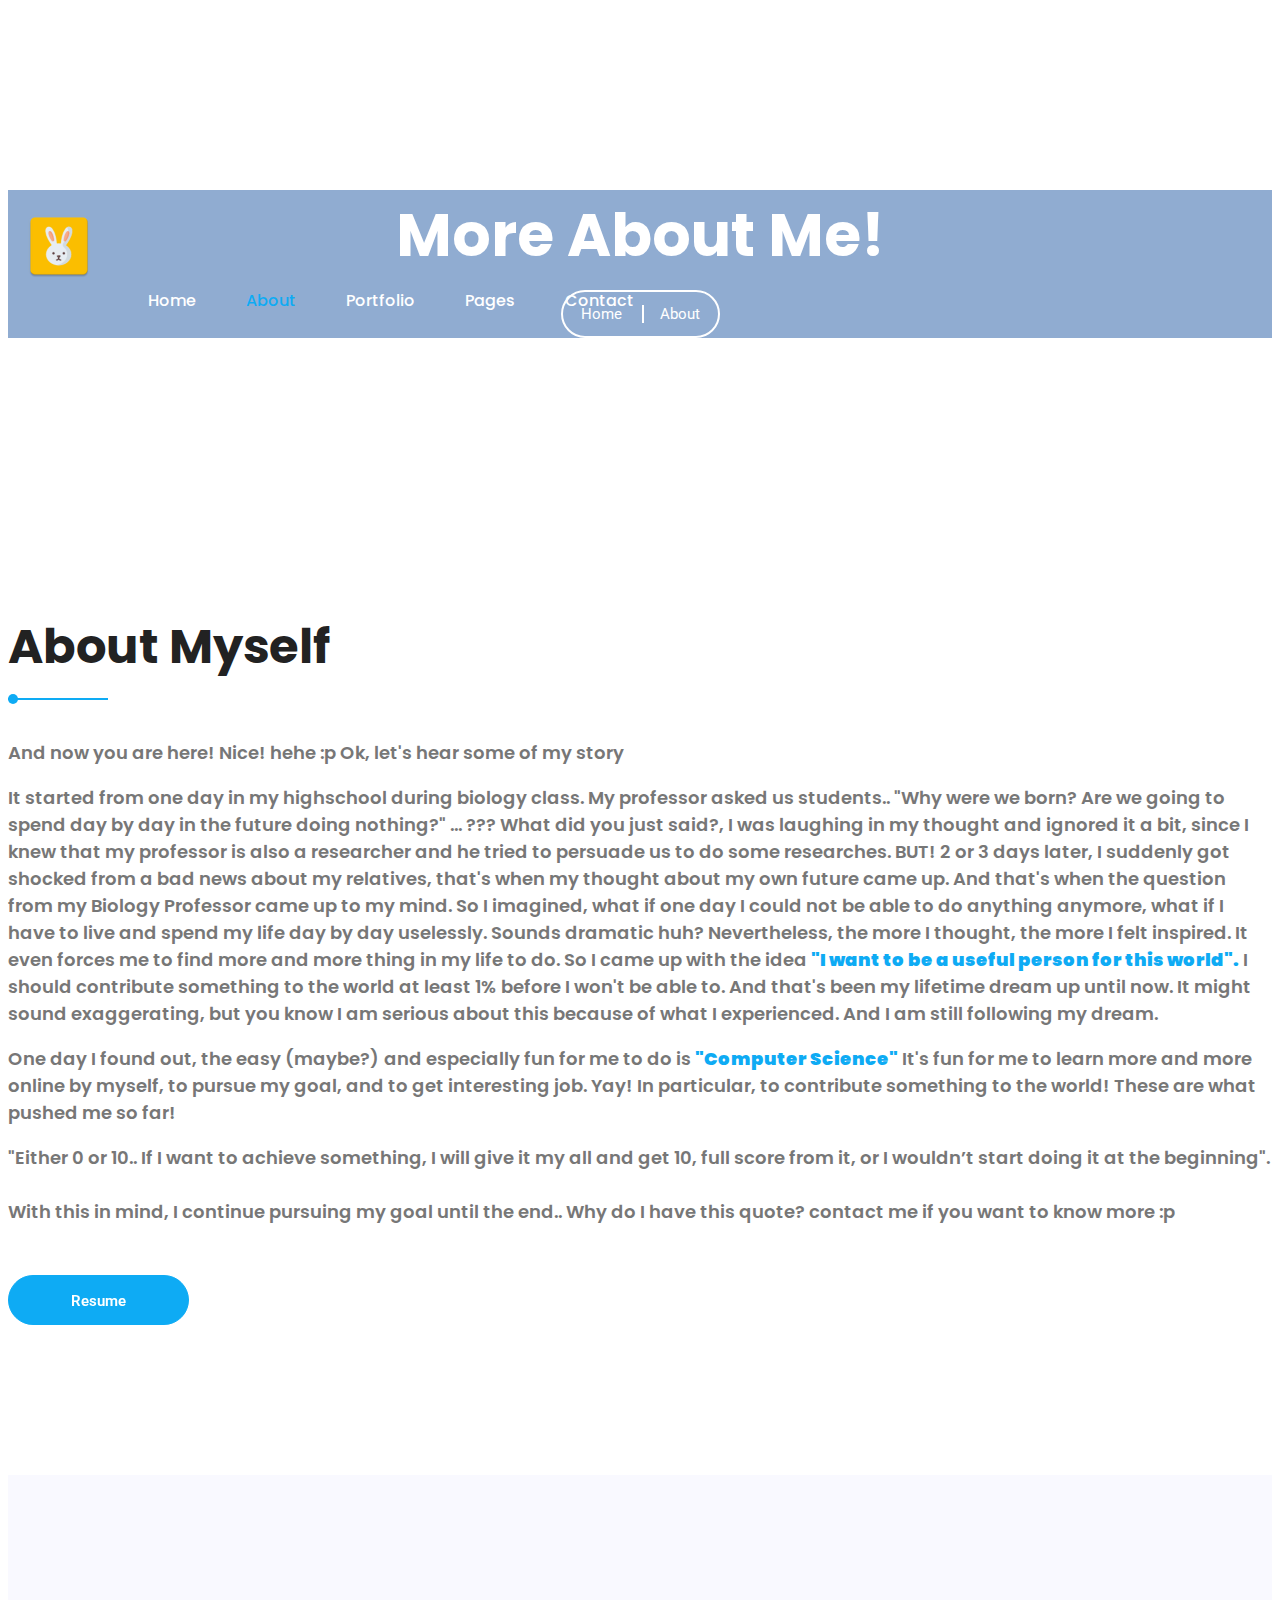
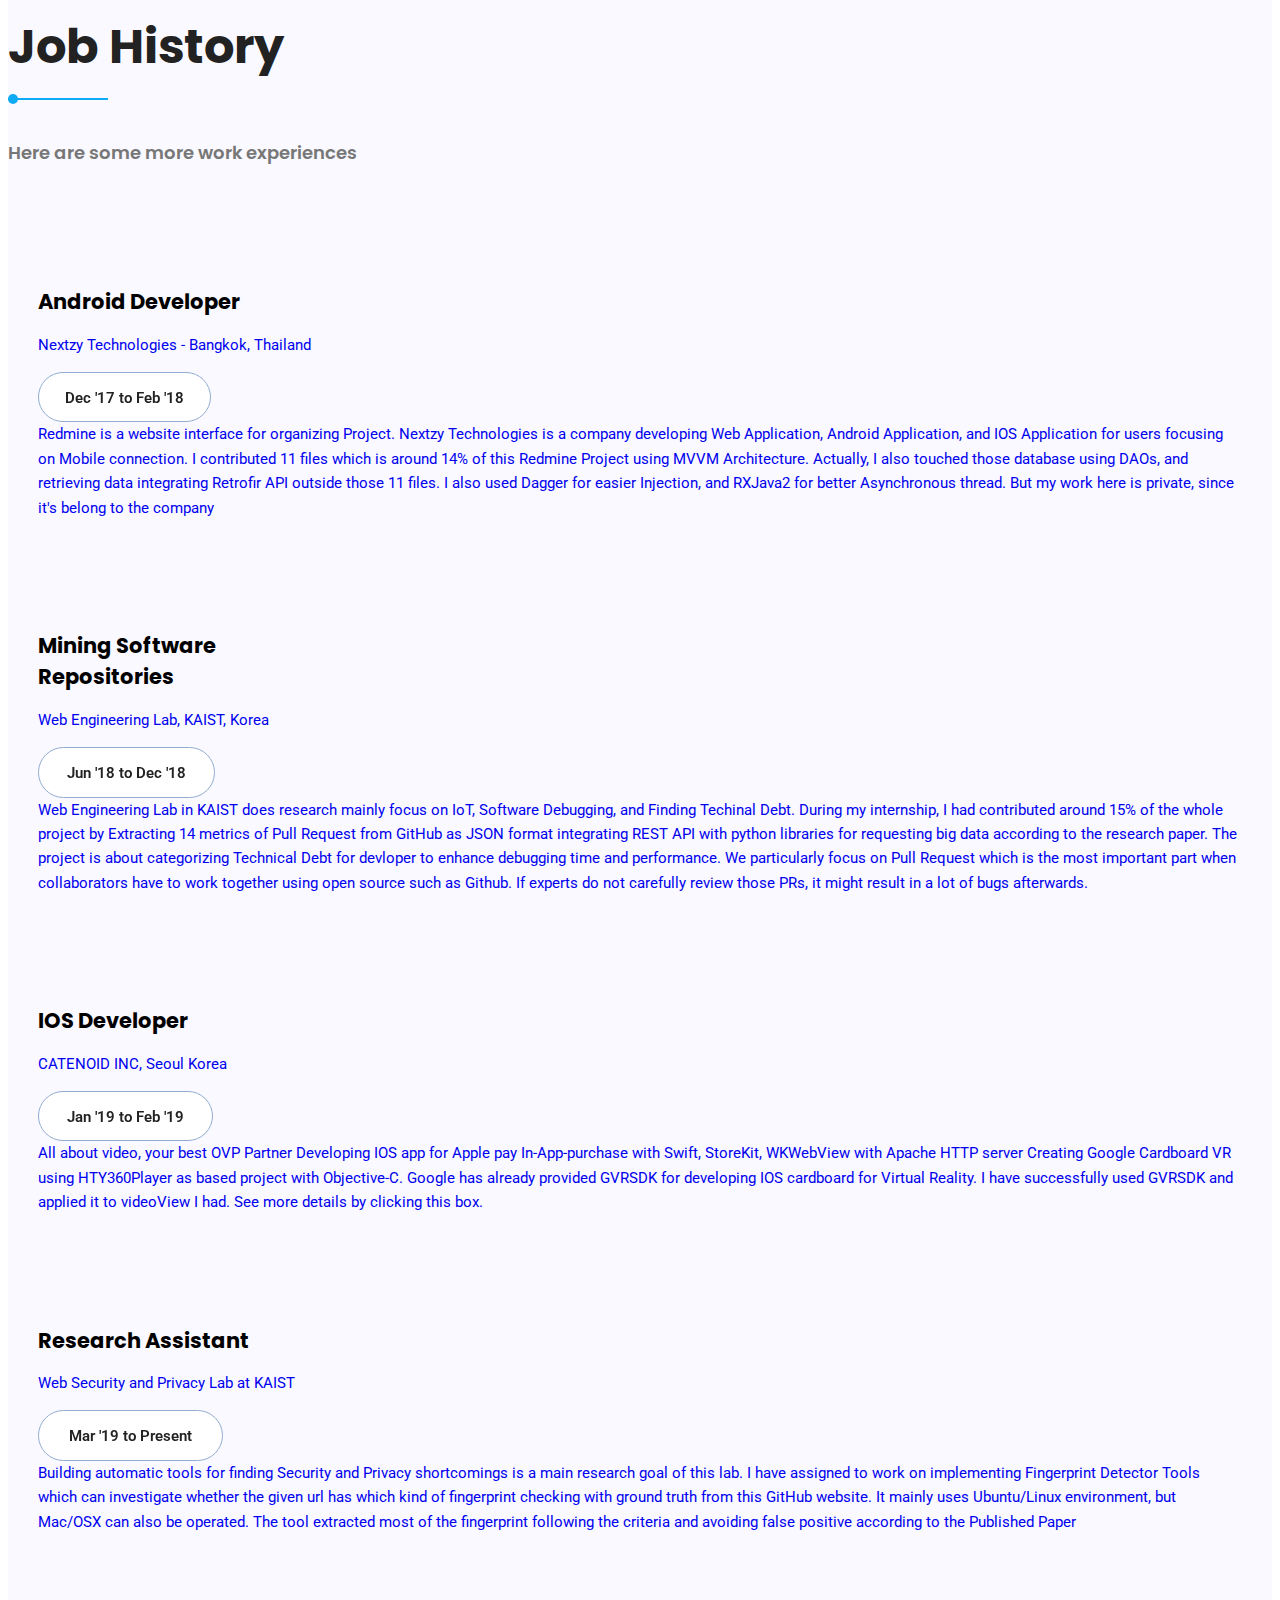
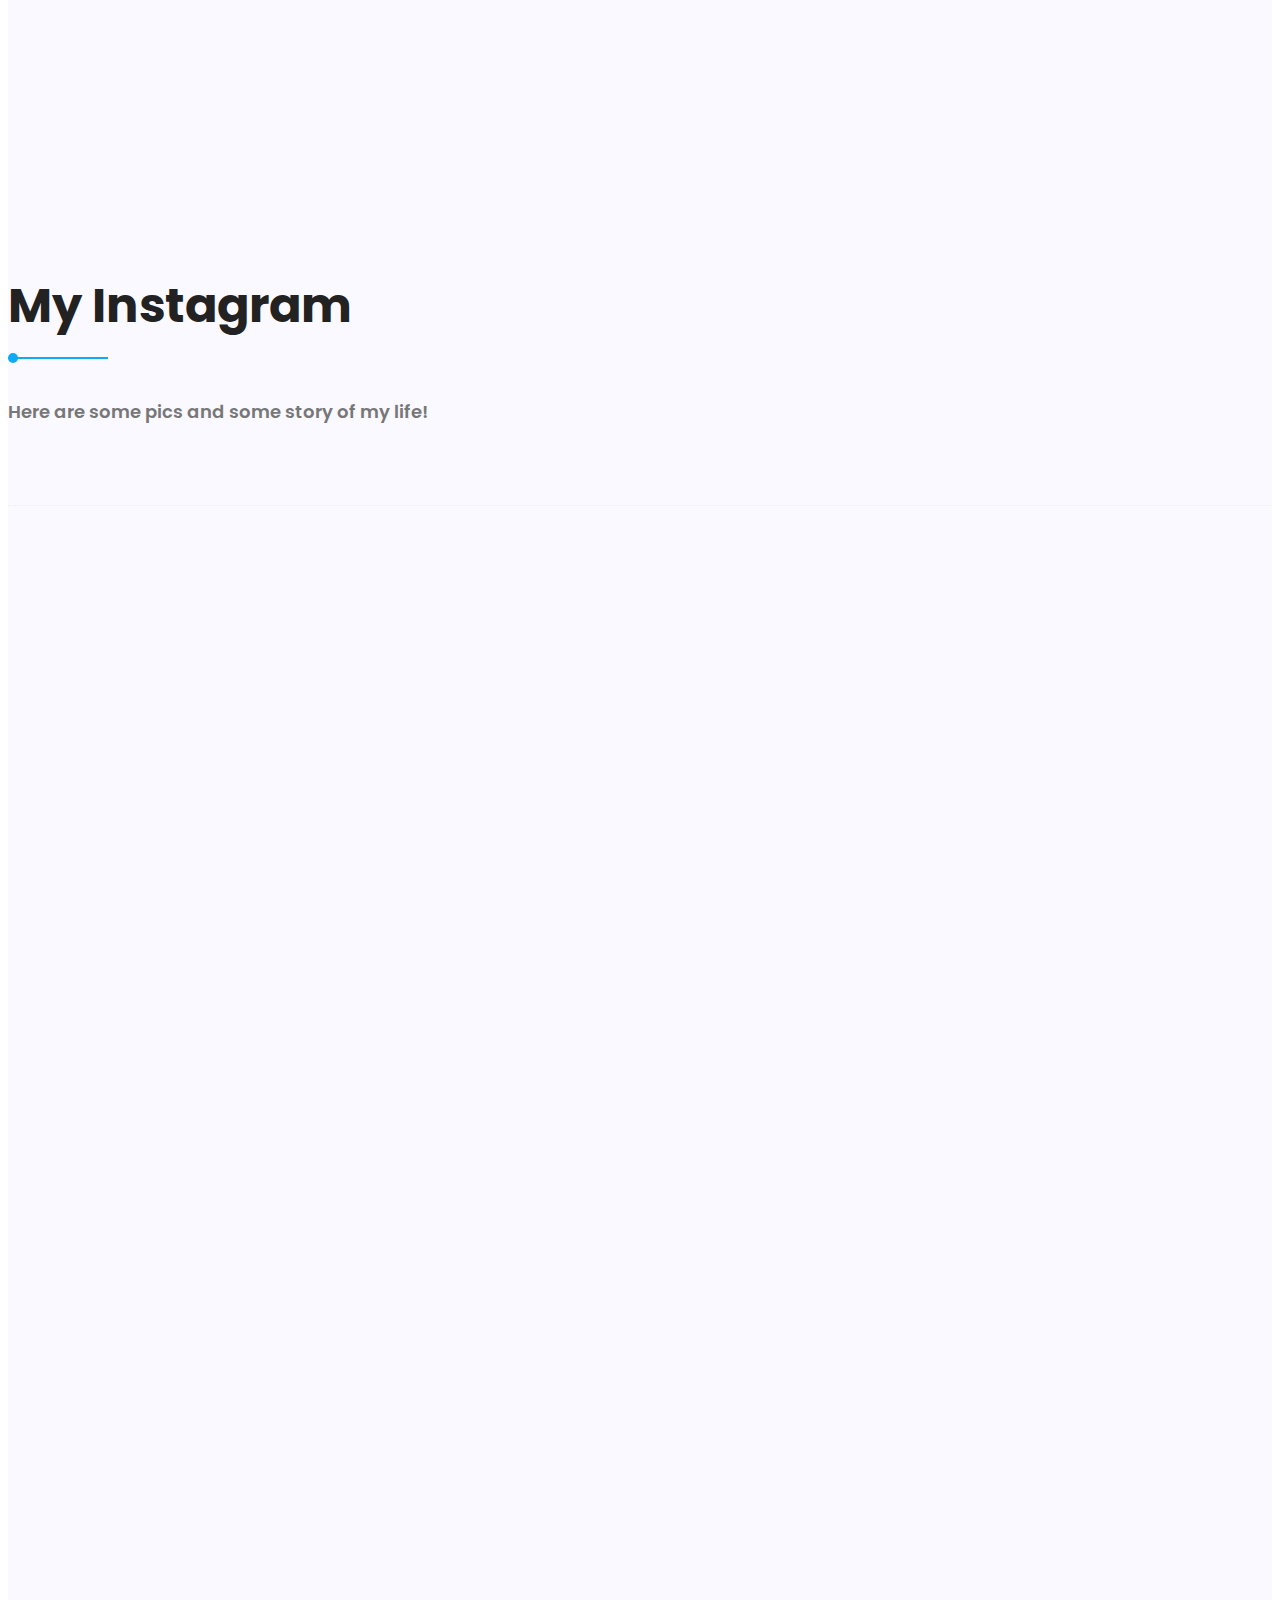
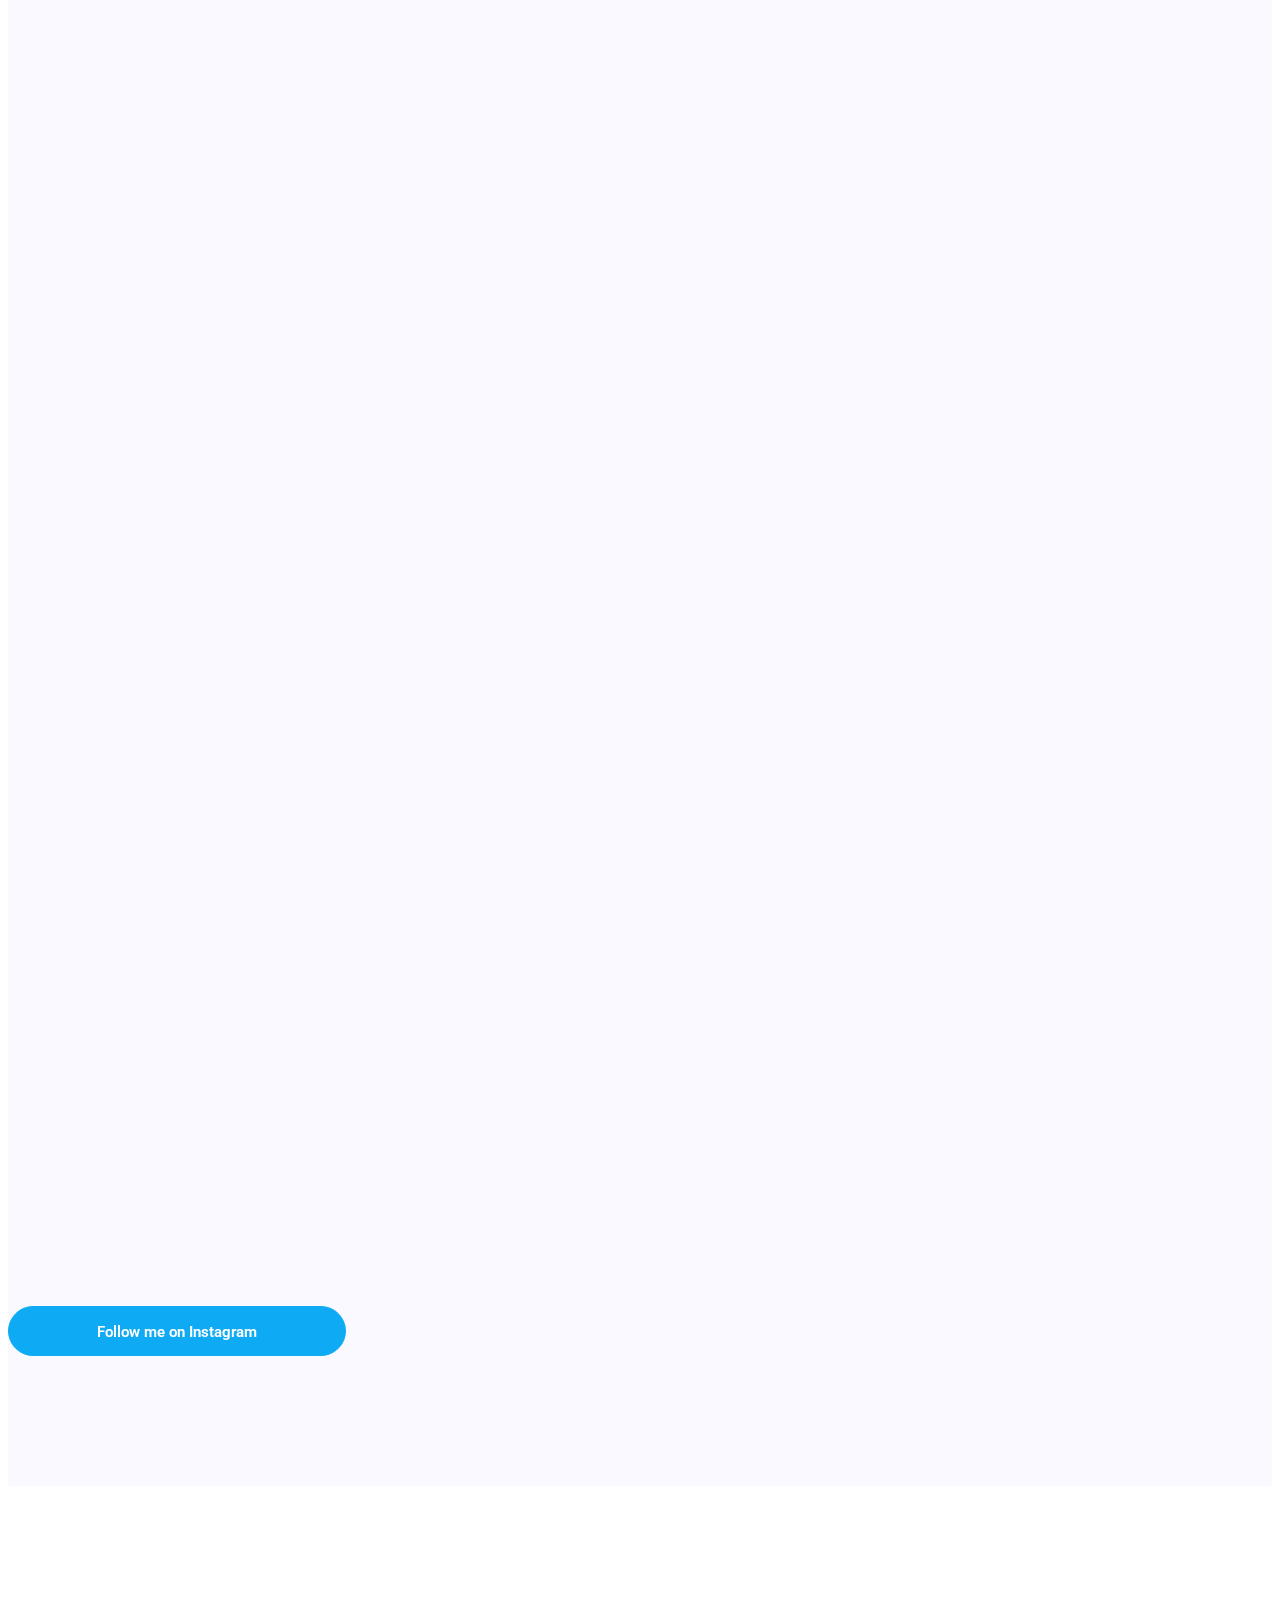
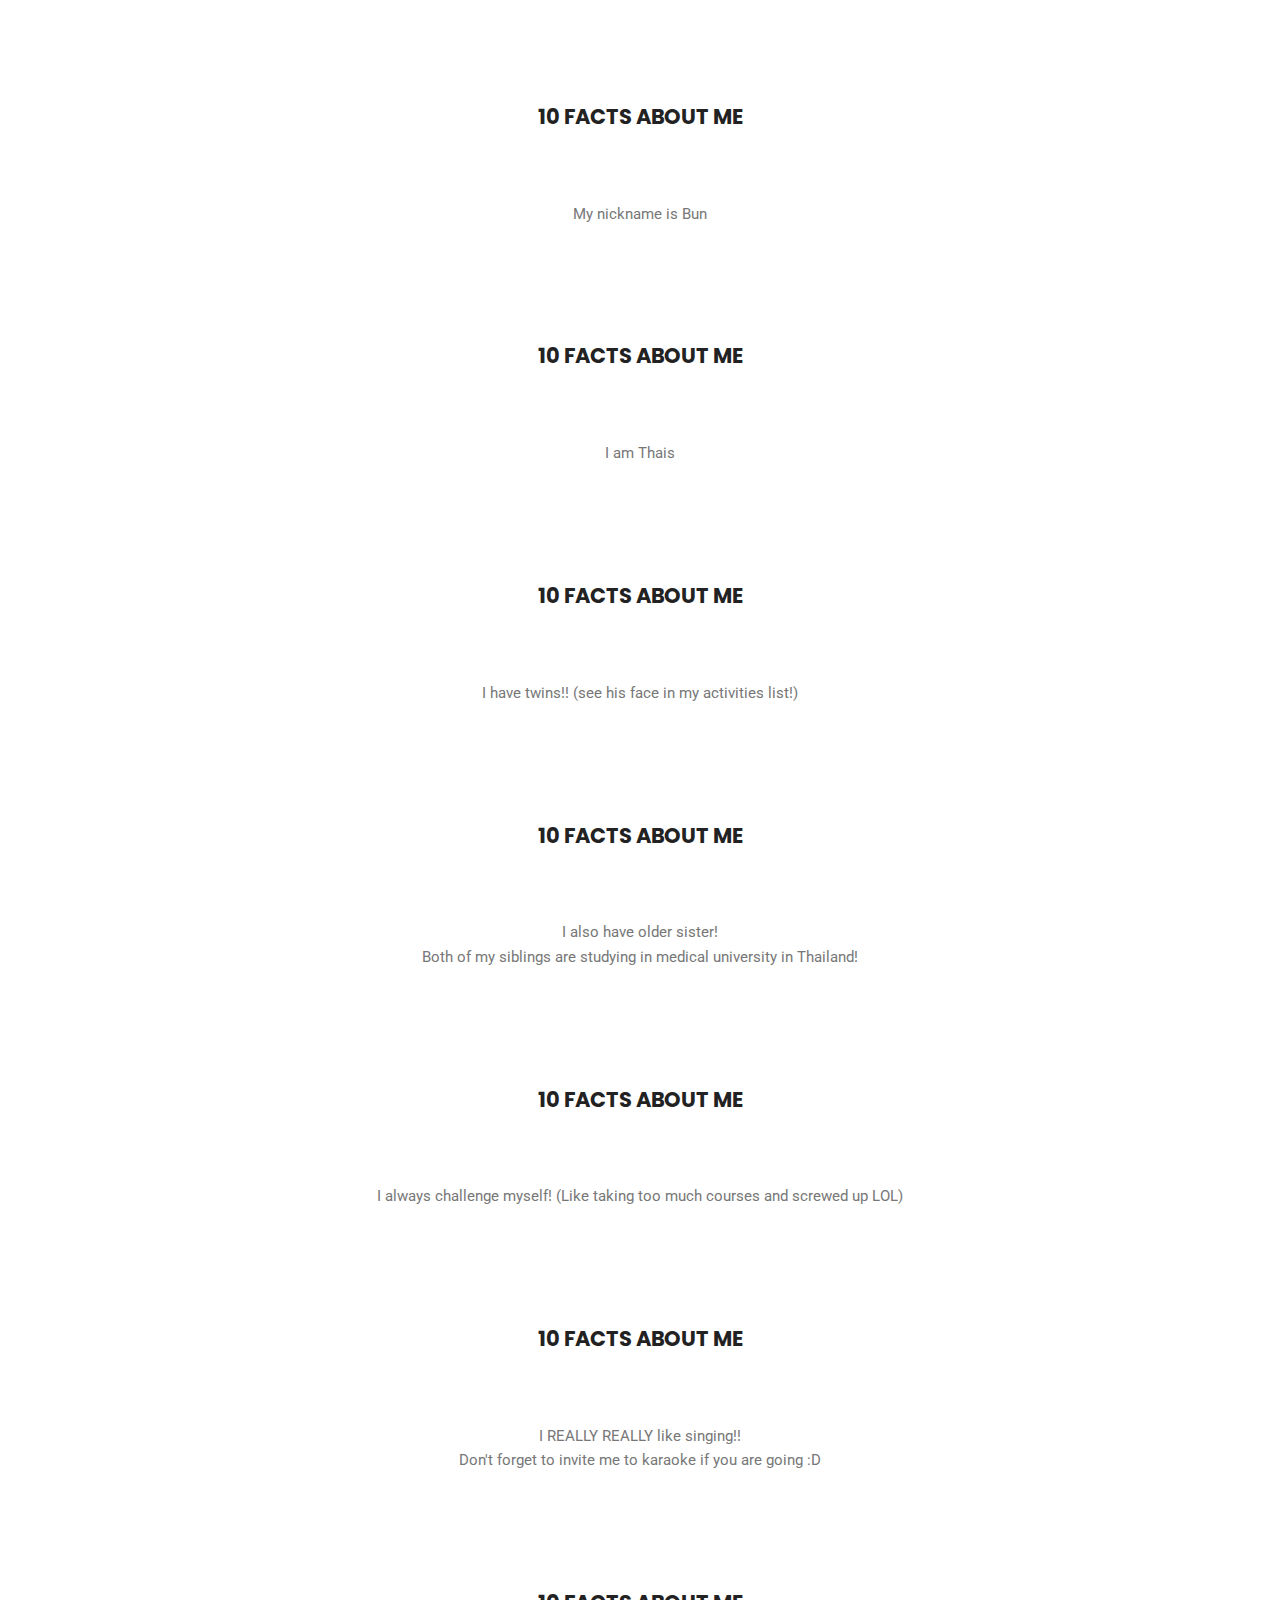
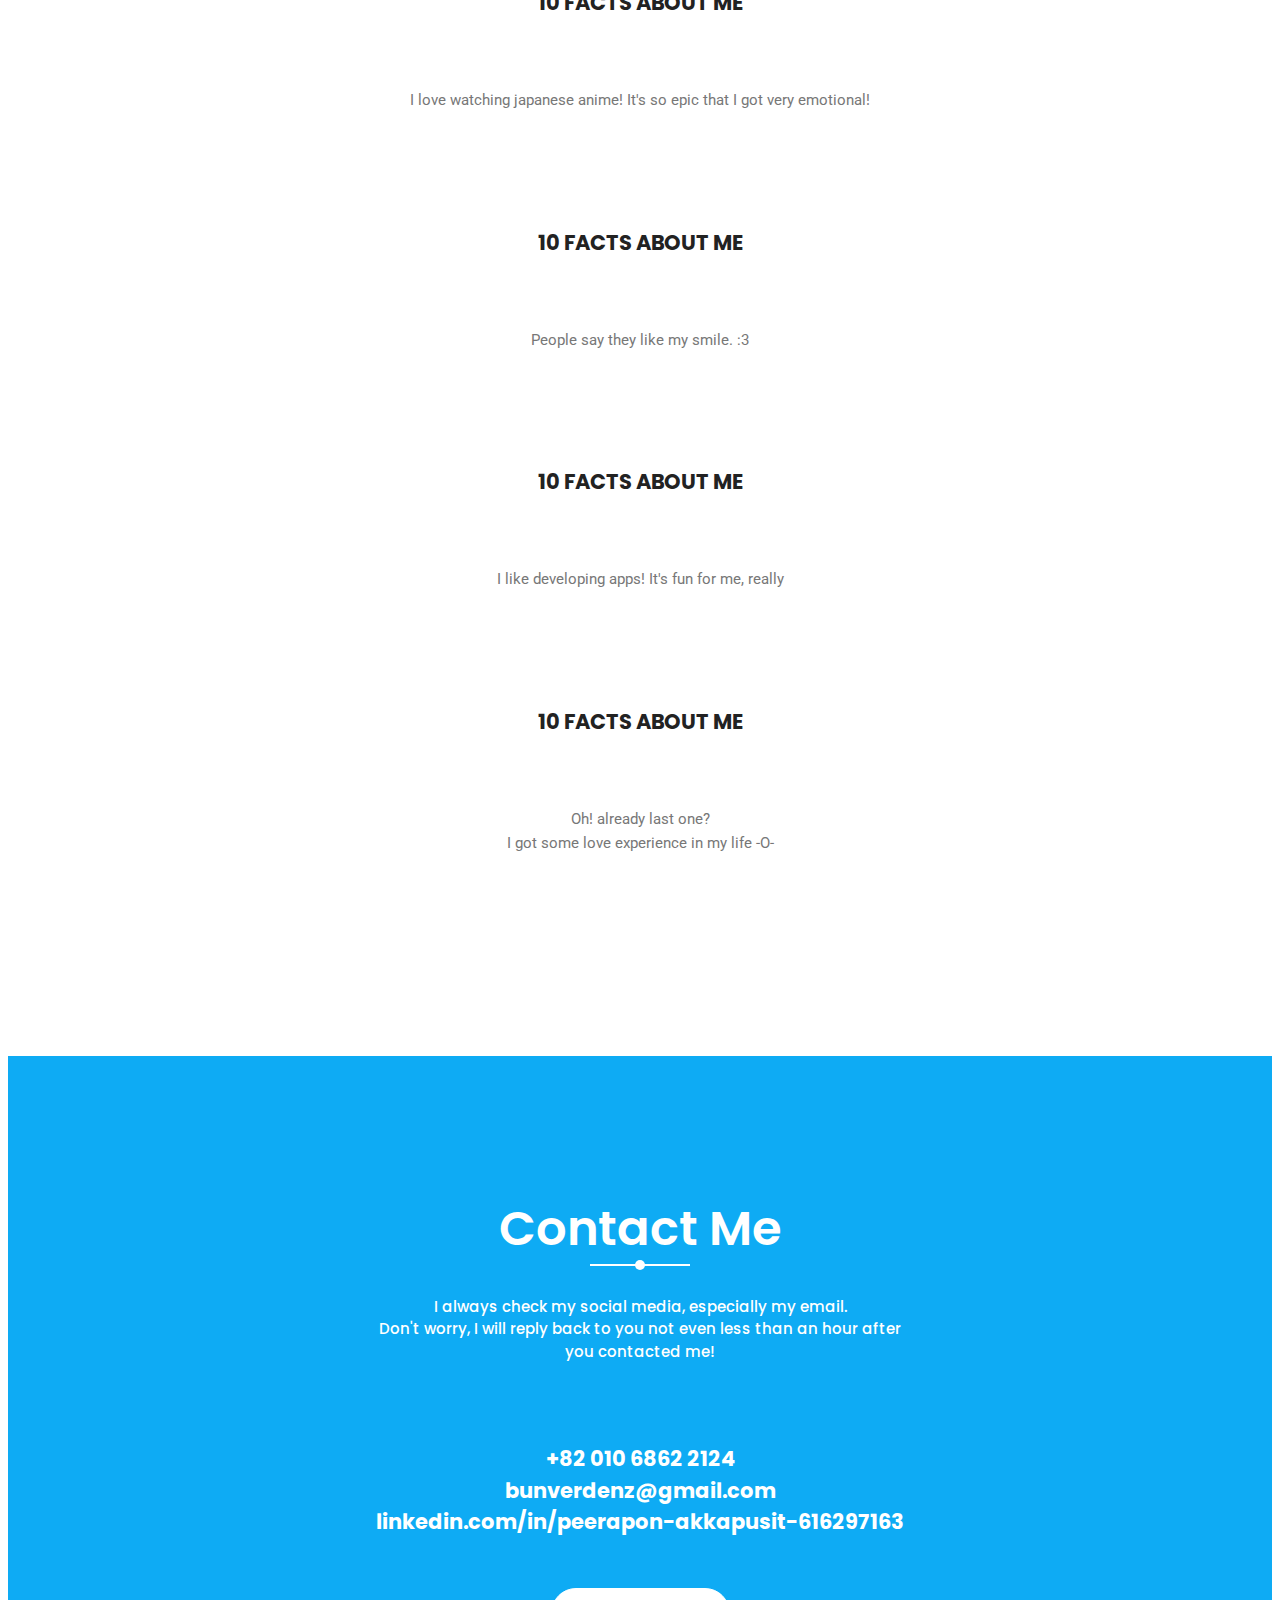
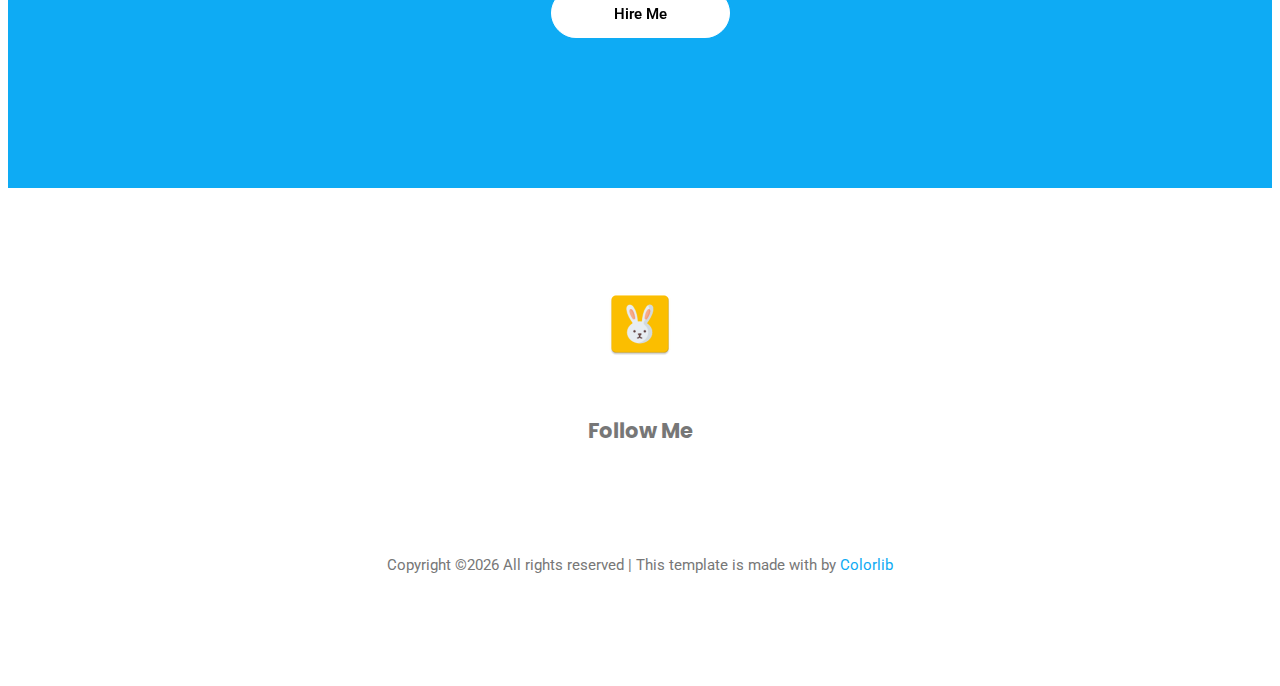
==== commit 8baf7cdb: "Sooel" ====
--- a/about.html
+++ b/about.html
@@ -158,7 +158,7 @@
 	<!-- End About Area -->
 
 	<!-- Start Job History Area Area -->
-	<section class="job-area offwhite section-gap-top section-gap-bottom-90">
+	<section class="job-area offwhite section-gap-top section-gap-bottom-90" id="job_history">
 		<div class="container">
 			<div class="row d-flex">
 				<div class="col-lg-12">
@@ -166,7 +166,7 @@
 						<h2>Job History</h2>
 						<div class="typography">
 							<h4 class="typo-list">
-								<p>I have been searching and working for internship. And I am still looking for it! </p>
+								<p>Here are some more work experiences</p>
 							</h4>
 						</div>
 					</div>
@@ -175,6 +175,7 @@
 
 			<div class="row">
 					<div class="col-lg-6">
+							<a href="portfolio-details.html#nextzy" class="nocolor">
 						<div class="single-job">
 							<div class="top-sec d-flex justify-content-between">
 								<div class="top-left">
@@ -182,12 +183,12 @@
 									<p>Nextzy Technologies - Bangkok, Thailand</p>
 								</div>
 								<div class="top-right">
-									<a href="portfolio-details.html#nextzy" class="primary-btn" data-text="Dec '17 to Feb '18">
+									<div class="primary-btn" data-text="Dec '17 to Feb '18">
 										<span>D</span><span>e</span><span>c</span>
 										<span>'</span><span>1</span><span>7</span>
 										<span>t</span><span>o</span>
 										<span>F</span><span>e</span><span>b</span><span>'</span><span>1</span><span>8</span>
-									</a>
+									</div>
 								</div>
 							</div>
 							<div class="bottom-sec wow fadeIn" data-wow-duration="2s">
@@ -200,9 +201,11 @@
 								But my work here is private, since it's belong to the company
 							</div>
 						</div>
+						</a>
 					</div>
 	
 					<div class="col-lg-6">
+							<a href="portfolio-details.html#webeng" class="nocolor">
 						<div class="single-job">
 							<div class="top-sec d-flex justify-content-between">
 								<div class="top-left">
@@ -210,13 +213,13 @@
 									<p>Web Engineering Lab, KAIST, Korea</p>
 								</div>
 								<div class="top-right">
-									<a href="portfolio-details.html#webeng" class="primary-btn" data-text="Jun '18 to     Dec '18">
+									<div class="primary-btn" data-text="Jun '18 to     Dec '18">
 										<span>J</span><span>u</span><span>n</span>
 										<span>'</span><span>1</span><span>8</span>
 										<span>t</span><span>o</span>
 										<span>D</span><span>e</span><span>c</span>
 										<span>'</span><span>1</span><span>8</span>
-									</a>
+									</div>
 								</div>
 							</div>
 							<div class="bottom-sec wow fadeIn" data-wow-duration="2s" data-wow-delay="0.2s">
@@ -230,10 +233,12 @@
 	
 							</div>
 						</div>
+						</a>
 					</div>
 	
 					
 				<div class="col-lg-6">
+						<a href="portfolio-details.html#catenoid" class="nocolor">
 					<div class="single-job">
 						<div class="top-sec d-flex justify-content-between">
 							<div class="top-left">
@@ -241,28 +246,59 @@
 								<p>CATENOID INC, Seoul Korea</p>
 							</div>
 							<div class="top-right">
-								<a href="#" class="primary-btn" data-text="Jan '19 to Feb '19">
+								<div class="primary-btn" data-text="Jan '19 to Feb '19">
 									<span>J</span><span>a</span><span>n</span>
 									<span>'</span><span>1</span><span>9</span>
 									<span>t</span><span>o</span>
 									<span>F</span><span>e</span><span>b</span>
 									<span>'</span><span>1</span><span>9</span>
-								</a>
+								</div>
 							</div>
 						</div>
 						<div class="bottom-sec wow fadeIn" data-wow-duration="2s" data-wow-delay="0.4s">
 								All about video, your best OVP Partner
 								Developing IOS app for Apple pay In-App-purchase with Swift, StoreKit, WKWebView with Apache HTTP server
 								Creating Google Cardboard VR using HTY360Player as based project with Objective-C.
-								Google has already provided GVRSDK for developing IOS cardboard for Virtual Reality. But even now
-								(Feb 2019), the tutorial and SDK is not fully completed according to this 
-								<a href="https://github.com/googlevr/gvr-ios-sdk">github website</a>. So I had a hard time trying to create
-								cardboard view from OpenGL sdk using GVRSDK.
-						</div>
-					</div>
-				</div>
-	
-	
+								Google has already provided GVRSDK for developing IOS cardboard for Virtual Reality. I have successfully
+								used GVRSDK and applied it to videoView I had. See more details by clicking this box.
+						</div>
+					</div>
+					</a>
+				</div>
+	
+				<div class="col-lg-6">
+						<a href="portfolio-details.html#sooel" class="nocolor">
+					<div class="single-job">
+						<div class="top-sec d-flex justify-content-between">
+							<div class="top-left">
+								<h4>Research Assistant</h4>
+								<p>Web Security and Privacy Lab at KAIST</p>
+							</div>
+							<div class="top-right">
+								<div class="primary-btn" data-text="Mar '19 to Present">
+									<span>M</span><span>a</span><span>r</span>
+									<span>'</span><span>1</span><span>9</span>
+									<span>t</span><span>o</span>
+									<span>P</span><span>r</span><span>e</span>
+									<span>s</span><span>e</span><span>n</span><span>t</span>
+								</div>
+							</div>
+						</div>
+						<div class="bottom-sec wow fadeIn" data-wow-duration="2s" data-wow-delay="0.4s">
+							Building automatic tools for finding Security and Privacy shortcomings 
+							is a main research goal of this lab. I have assigned to work on implementing
+							Fingerprint
+							 Detector Tools which can investigate whether the given url has 
+							which kind of fingerprint checking with ground truth from this 
+							GitHub website. It mainly
+							uses Ubuntu/Linux environment, but Mac/OSX can also be operated. The tool extracted
+							most of the fingerprint following the criteria and avoiding false positive according
+							to the Published Paper
+
+						</div>
+					</div>
+					</a>
+				</div>
 	
 			</div>
 		</div>
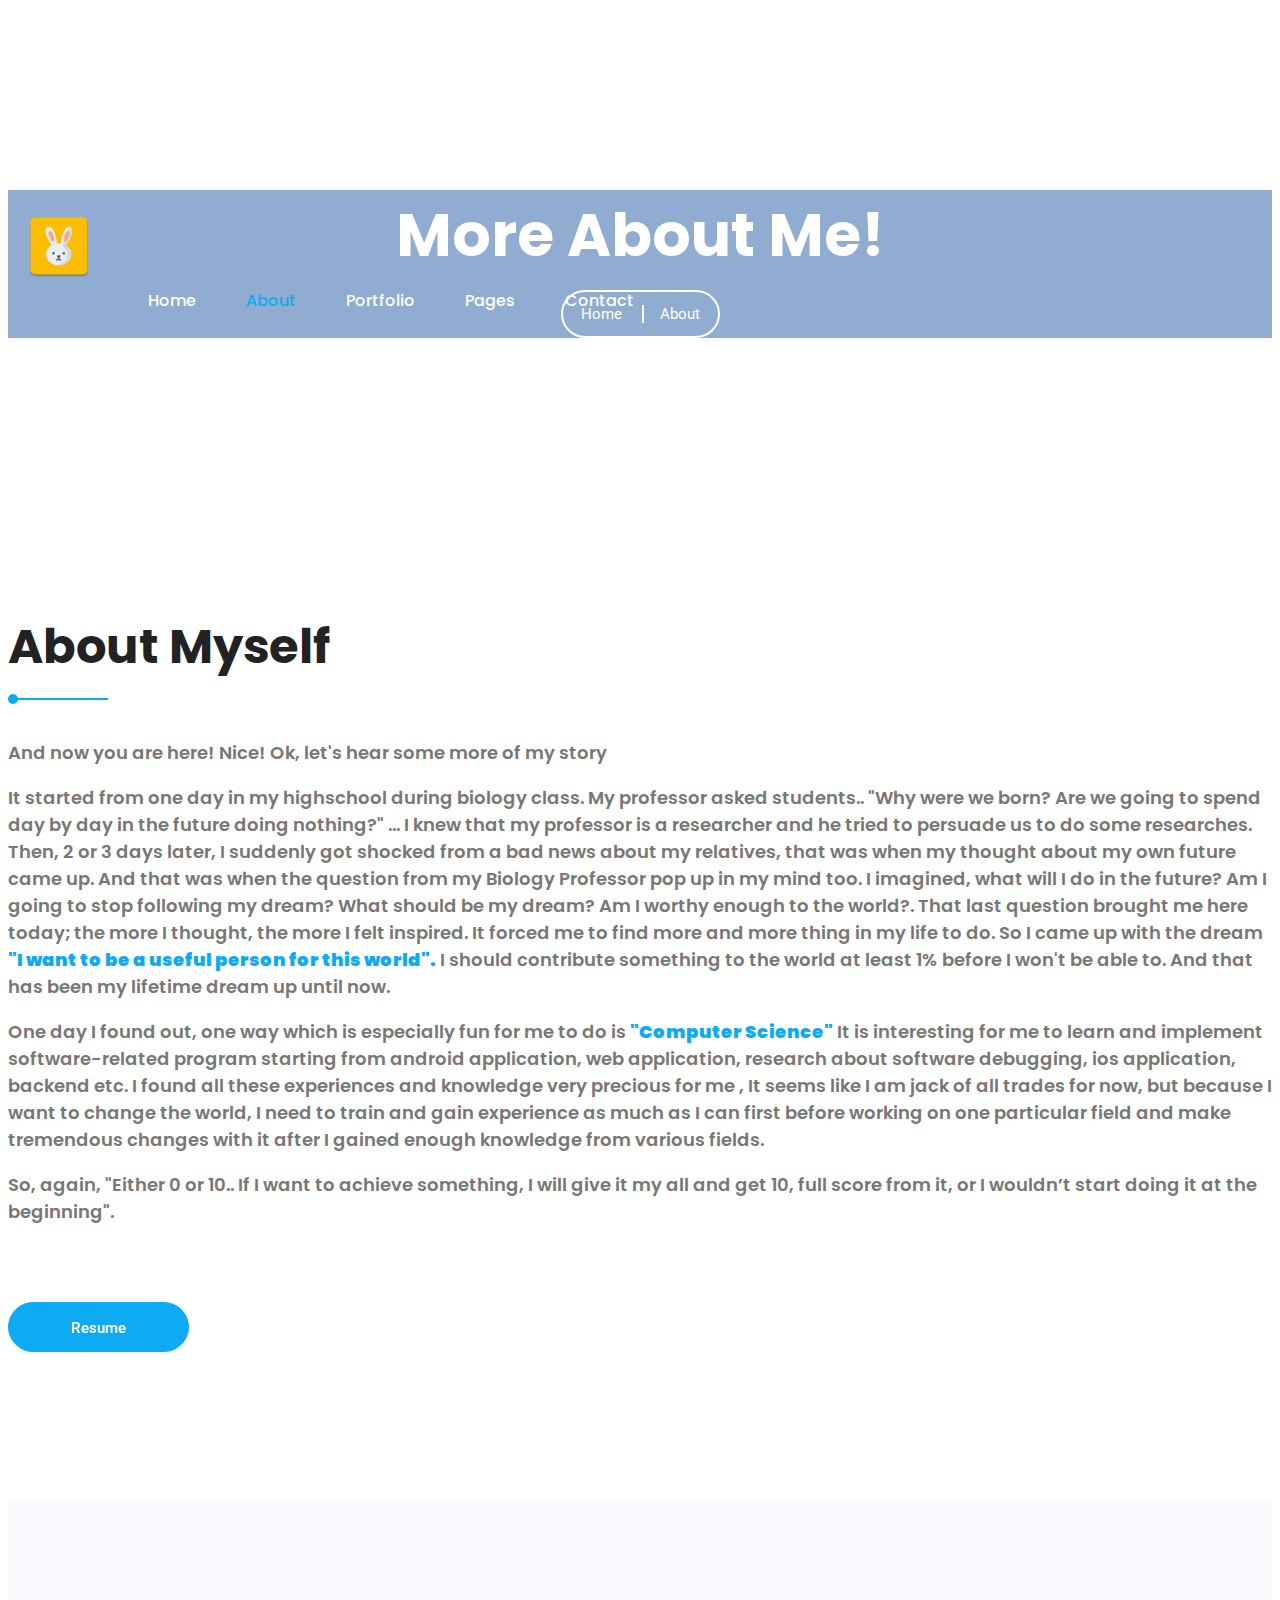
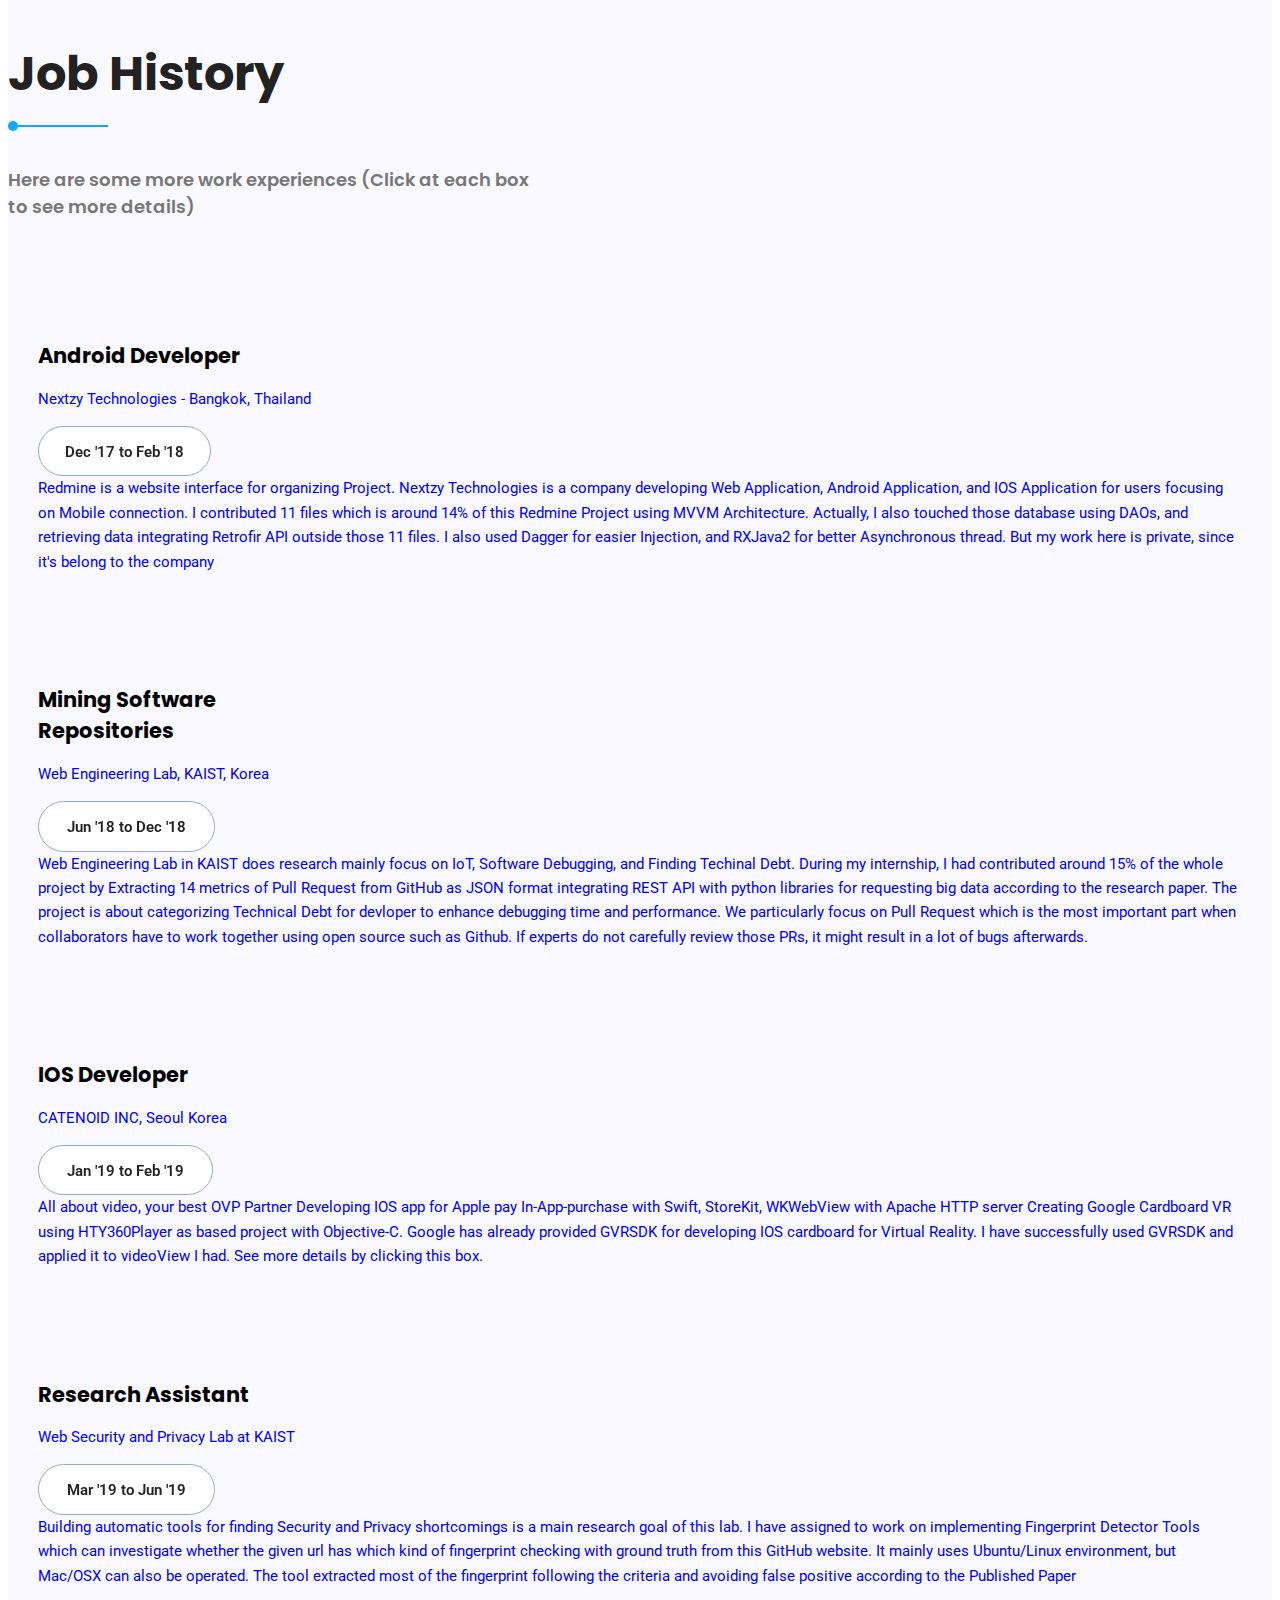
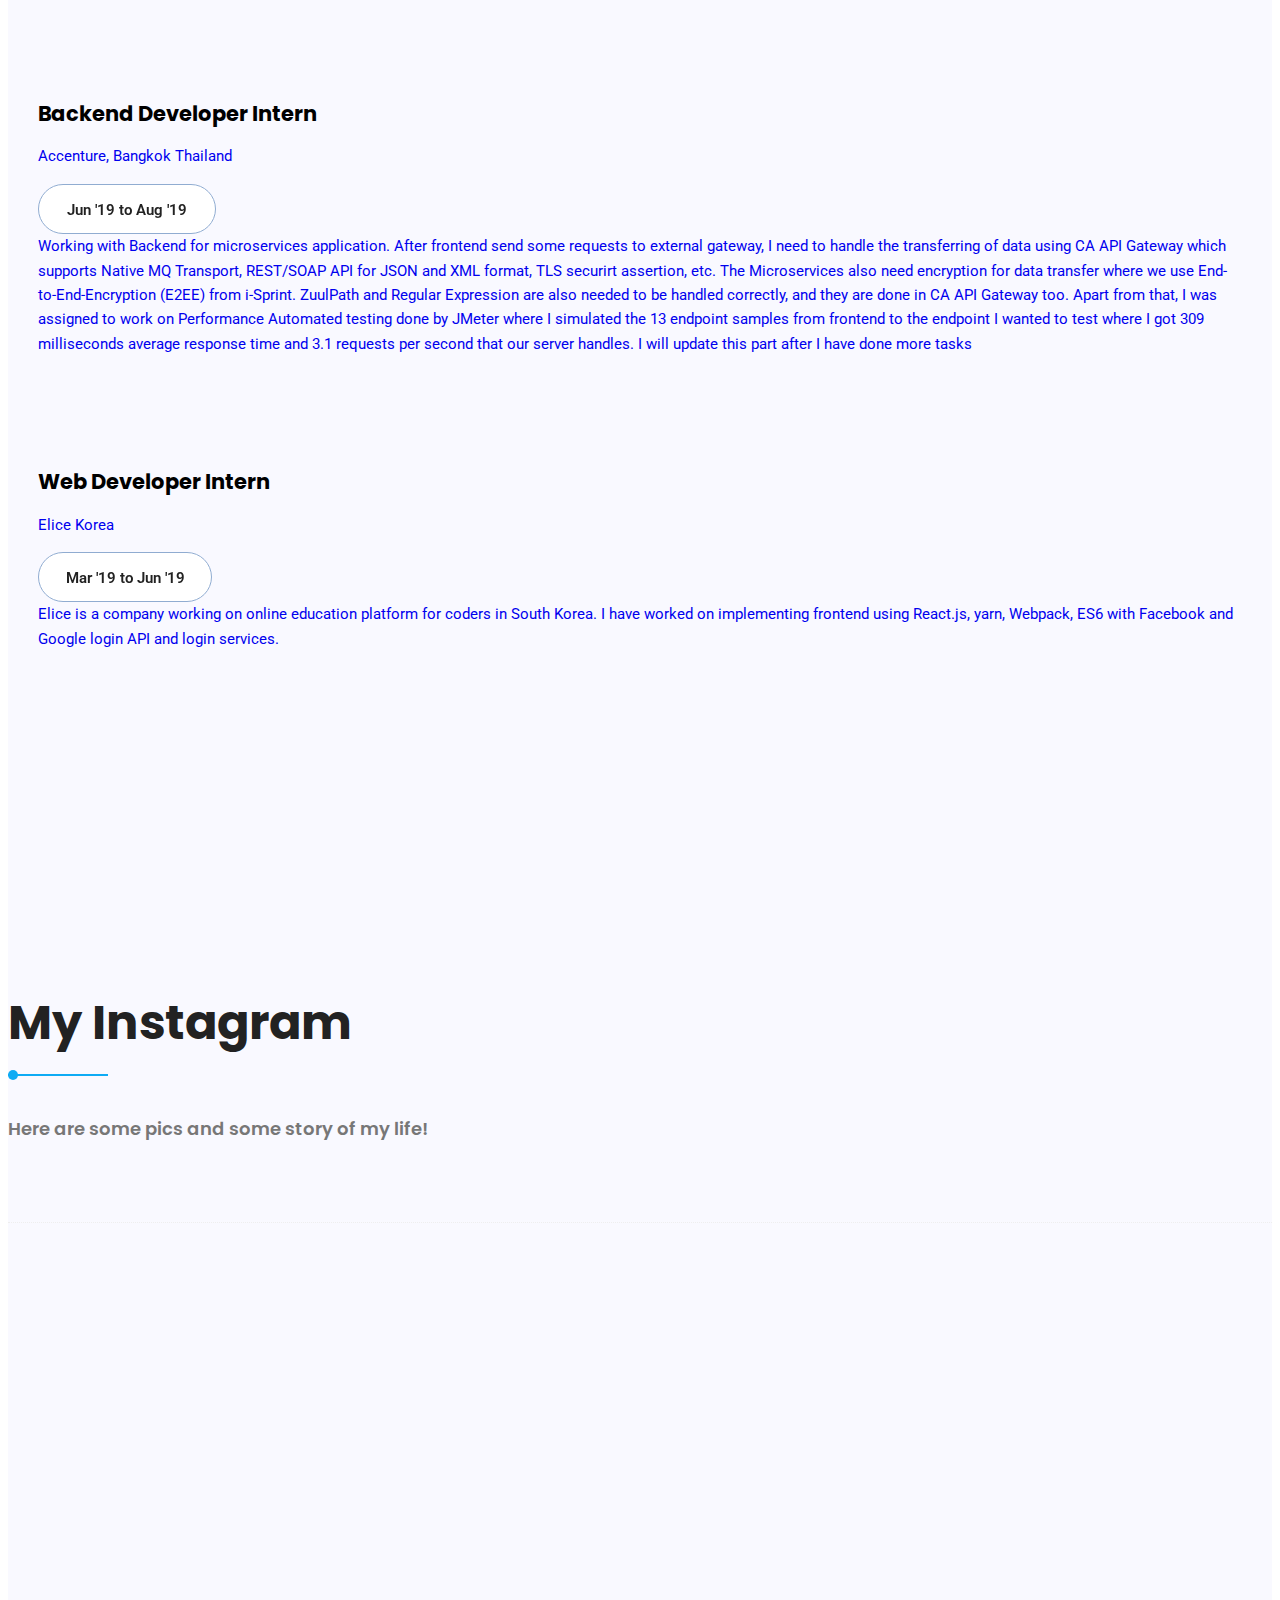
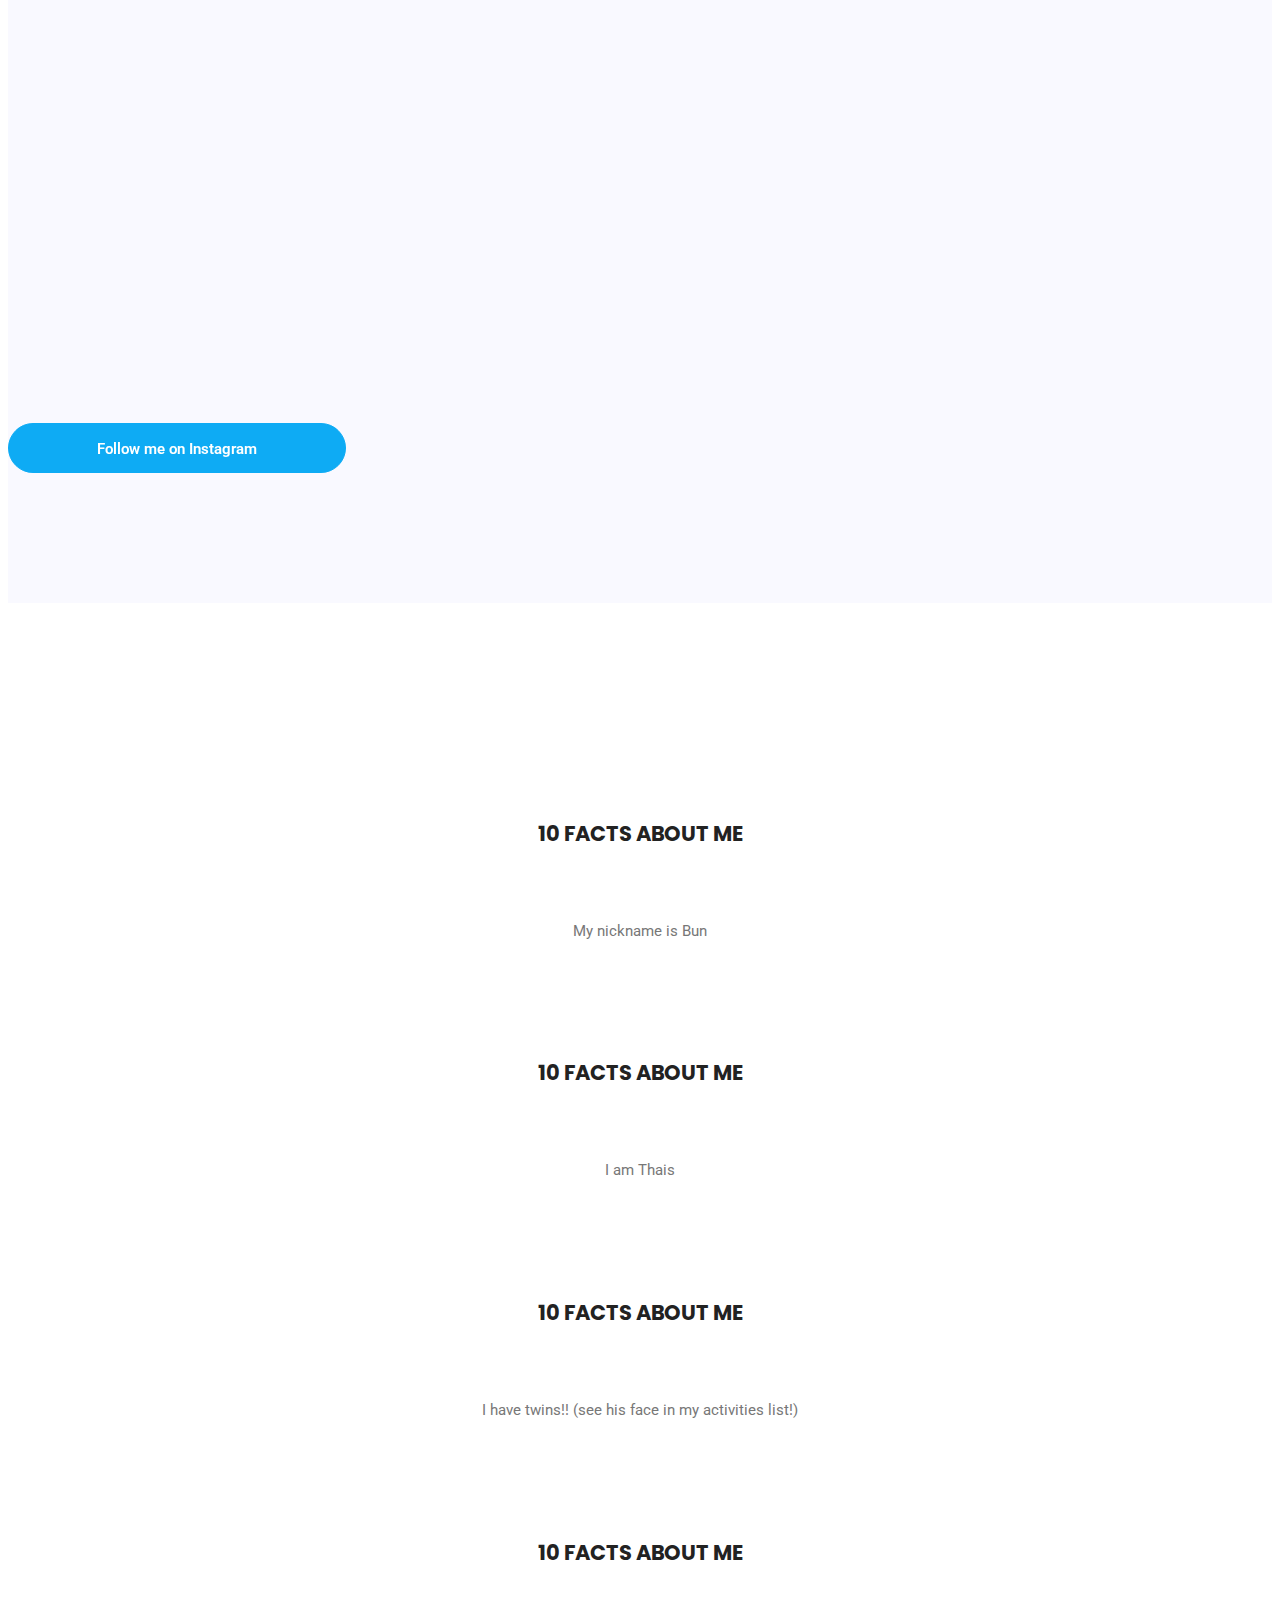
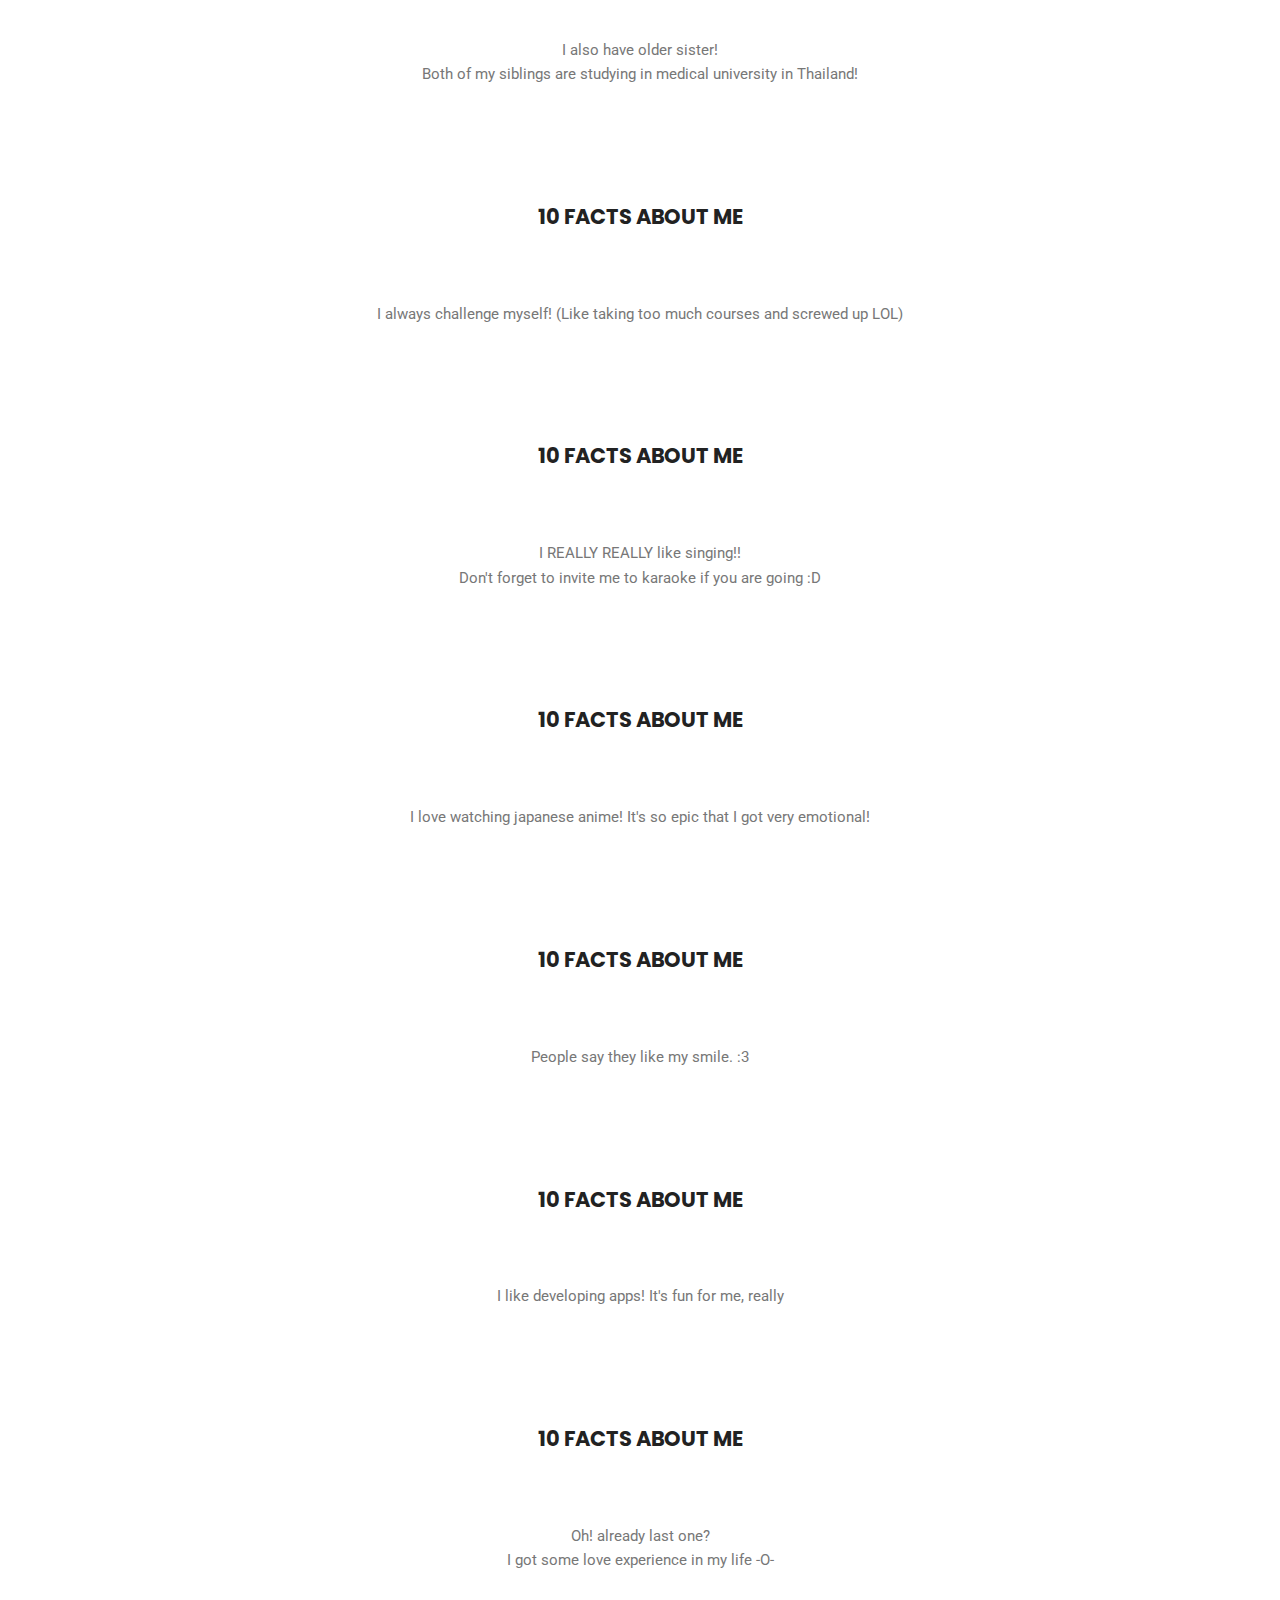
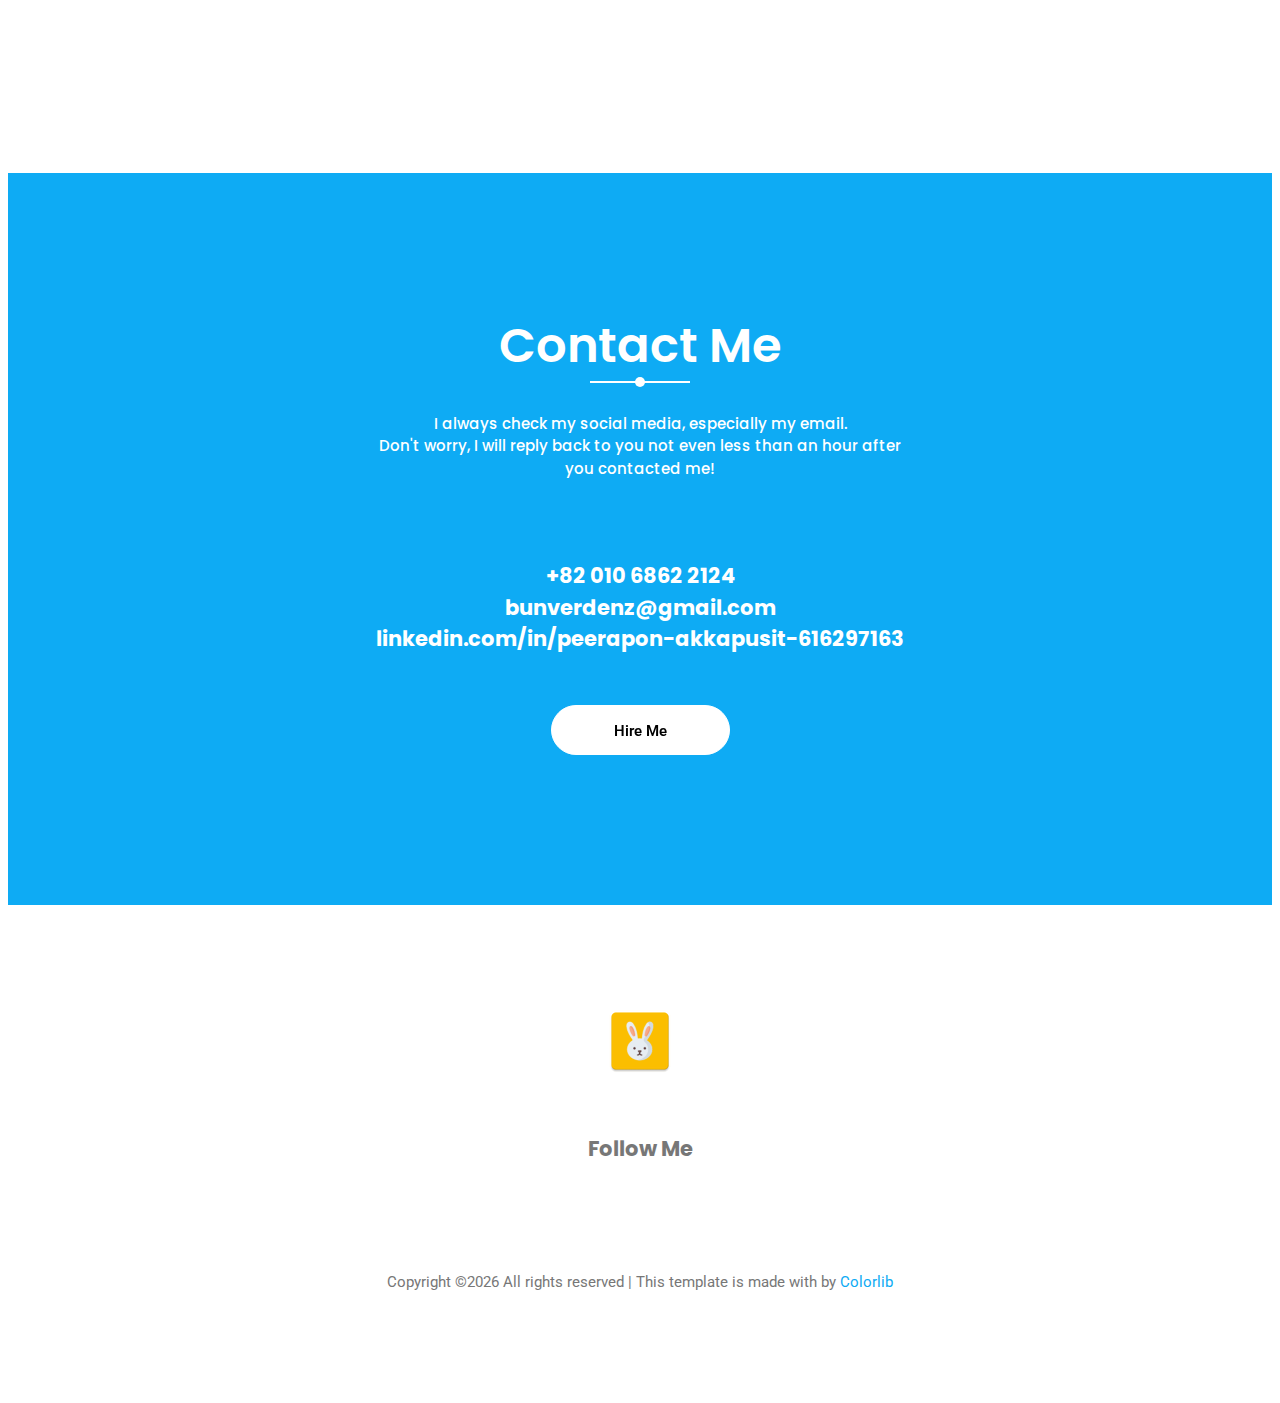
==== commit f8358cba: "Research assist date fixed" ====
--- a/about.html
+++ b/about.html
@@ -102,32 +102,34 @@
 						<h4 class="typo-list">
 							<div class="mb-50 wow fadeIn" data-wow-duration=".8s">
 									<p>
-											And now you are here! Nice! hehe :p Ok, let's hear some of my story
+											And now you are here! Nice! Ok, let's hear some more of my story
 										</p>
 										<p>
-											It started from one day in my highschool during biology class. My professor asked us students..
+											It started from one day in my highschool during biology class. My professor asked students..
 											"Why were we born? Are we going to spend day by day in the future doing nothing?" ...
-											??? What did you just said?, I was laughing in my thought and ignored it a bit, since I knew that
-											my professor is also a researcher and he tried to persuade us to do some researches. BUT! 
-											2 or 3 days later, I suddenly got shocked from a bad news about my relatives, that's when
-											my thought about my own future came up. And that's when the question from my Biology Professor came up to my mind.
-											So I imagined, what if one day I could not be able to do anything anymore, what if I 
-											have to live and spend my life day by day uselessly. Sounds dramatic huh? Nevertheless, the more I thought, the more I felt inspired. It even forces me 
-											to find more and more thing in my life to do. So I came up with the idea 
+											I knew that
+											my professor is a researcher and he tried to persuade us to do some researches. Then, 
+											2 or 3 days later, I suddenly got shocked from a bad news about my relatives, that was when
+											my thought about my own future came up. And that was when the question from my Biology Professor pop up in my mind too.
+											I imagined, what will I do in the future? Am I going to stop following my dream? What should be my dream? Am I worthy enough to the world?. 
+											That last question brought me here today; the more I thought, the more I felt inspired. It forced me 
+											to find more and more thing in my life to do. So I came up with the dream 
 											<b>"I want to be a useful person for this world".</b> I should 
-											contribute something to the world at least 1% before I won't be able to. And that's been my lifetime dream up until now.
-											It might sound exaggerating, but you know I am serious about this because of what I experienced. And I am still following my dream.
+											contribute something to the world at least 1% before I won't be able to. And that has been my lifetime dream up until now.
+											
 										</p>
 										<p>
-											One day I found out, the easy (maybe?) and especially fun for me to do is <b>"Computer Science"</b> 
-											It's fun for me to learn more and more online by myself, to pursue my goal, and to get interesting job. Yay!
-											In particular, to contribute something to the world! These are what pushed me so far!
+											One day I found out, one way which is especially fun for me to do is <b>"Computer Science"</b> 
+											It is interesting for me to learn and implement software-related program starting from android application, web application,
+											research about software debugging, ios application, backend etc. I found all these experiences and knowledge very precious for me
+											, It seems like I am jack of all trades for now, but because I want to change the world, I need to train and gain experience as much as 
+											I can first before working on one particular field and make tremendous changes with it after I gained enough knowledge from various fields.
 										</p>
-										<p> "Either 0 or 10.. If I want to achieve something, I will give it my all and get 10, 
+										
+										<p> So, again, "Either 0 or 10.. If I want to achieve something, I will give it my all and get 10, 
 											full score from it, or I wouldn’t start doing it at the beginning".
 											<br></br> 
-											With this in mind, I continue pursuing my goal until the end..
-											Why do I have this quote? contact me if you want to know more :p
+											
 										</p>
 							</div>
 						</h4>
@@ -166,7 +168,7 @@
 						<h2>Job History</h2>
 						<div class="typography">
 							<h4 class="typo-list">
-								<p>Here are some more work experiences</p>
+								<p>Here are some more work experiences (Click at each box to see more details)</p>
 							</h4>
 						</div>
 					</div>
@@ -275,12 +277,12 @@
 								<p>Web Security and Privacy Lab at KAIST</p>
 							</div>
 							<div class="top-right">
-								<div class="primary-btn" data-text="Mar '19 to Present">
+								<div class="primary-btn" data-text="Mar '19 to Jun '19">
 									<span>M</span><span>a</span><span>r</span>
 									<span>'</span><span>1</span><span>9</span>
 									<span>t</span><span>o</span>
-									<span>P</span><span>r</span><span>e</span>
-									<span>s</span><span>e</span><span>n</span><span>t</span>
+									<span>J</span><span>u</span><span>n</span>
+									<span>'</span><span>1</span><span>9</span>
 								</div>
 							</div>
 						</div>
@@ -294,6 +296,68 @@
 							uses Ubuntu/Linux environment, but Mac/OSX can also be operated. The tool extracted
 							most of the fingerprint following the criteria and avoiding false positive according
 							to the Published Paper
+
+						</div>
+					</div>
+					</a>
+				</div>
+
+				<div class="col-lg-6">
+						<a href="portfolio-details.html#accenture" class="nocolor">
+					<div class="single-job">
+						<div class="top-sec d-flex justify-content-between">
+							<div class="top-left">
+								<h4>Backend Developer Intern</h4>
+								<p>Accenture, Bangkok Thailand</p>
+							</div>
+							<div class="top-right">
+								<div class="primary-btn" data-text="Jun '19 to Aug '19">
+									<span>J</span><span>u</span><span>n</span>
+									<span>'</span><span>1</span><span>9</span>
+									<span>t</span><span>o</span>
+									<span>A</span><span>u</span><span>g</span>
+									<span>'</span><span>1</span><span>9</span>
+								</div>
+							</div>
+						</div>
+						<div class="bottom-sec wow fadeIn" data-wow-duration="2s" data-wow-delay="0.4s">
+								Working with Backend for microservices application. After frontend send some requests
+								to external gateway, I need to handle the transferring of data using CA API Gateway which supports
+								Native MQ Transport, REST/SOAP API for JSON and XML format, TLS securirt assertion, etc. The Microservices 
+								also need encryption for data transfer where we use End-to-End-Encryption (E2EE) from i-Sprint. ZuulPath and
+								Regular Expression are also needed to be handled correctly, and they are done in CA API Gateway too.
+
+								Apart from that, I was assigned to work on Performance Automated testing done by JMeter where I 
+								simulated the 13 endpoint samples from frontend to the endpoint I wanted to test where I got 309 milliseconds
+								average response time and 3.1 requests per second that our server handles. I will update this part after I 
+								have done more tasks
+						</div>
+					</div>
+					</a>
+				</div>
+	
+				<div class="col-lg-6">
+						<a href="portfolio-details.html#elice" class="nocolor">
+					<div class="single-job">
+						<div class="top-sec d-flex justify-content-between">
+							<div class="top-left">
+								<h4>Web Developer Intern</h4>
+								<p>Elice Korea</p>
+							</div>
+							<div class="top-right">
+								<div class="primary-btn" data-text="Mar '19 to Jun '19">
+									<span>A</span><span>p</span><span>r</span>
+									<span>'</span><span>1</span><span>9</span>
+									<span>t</span><span>o</span>
+									<span>J</span><span>u</span><span>n</span>
+									<span>'</span><span>1</span><span>9</span>
+								</div>
+							</div>
+						</div>
+						<div class="bottom-sec wow fadeIn" data-wow-duration="2s" data-wow-delay="0.4s">
+							Elice is a company working on online education platform for coders in South Korea. 
+							I have worked on implementing frontend using React.js, yarn, Webpack, ES6 with Facebook and Google login API
+							and login services.
 
 						</div>
 					</div>
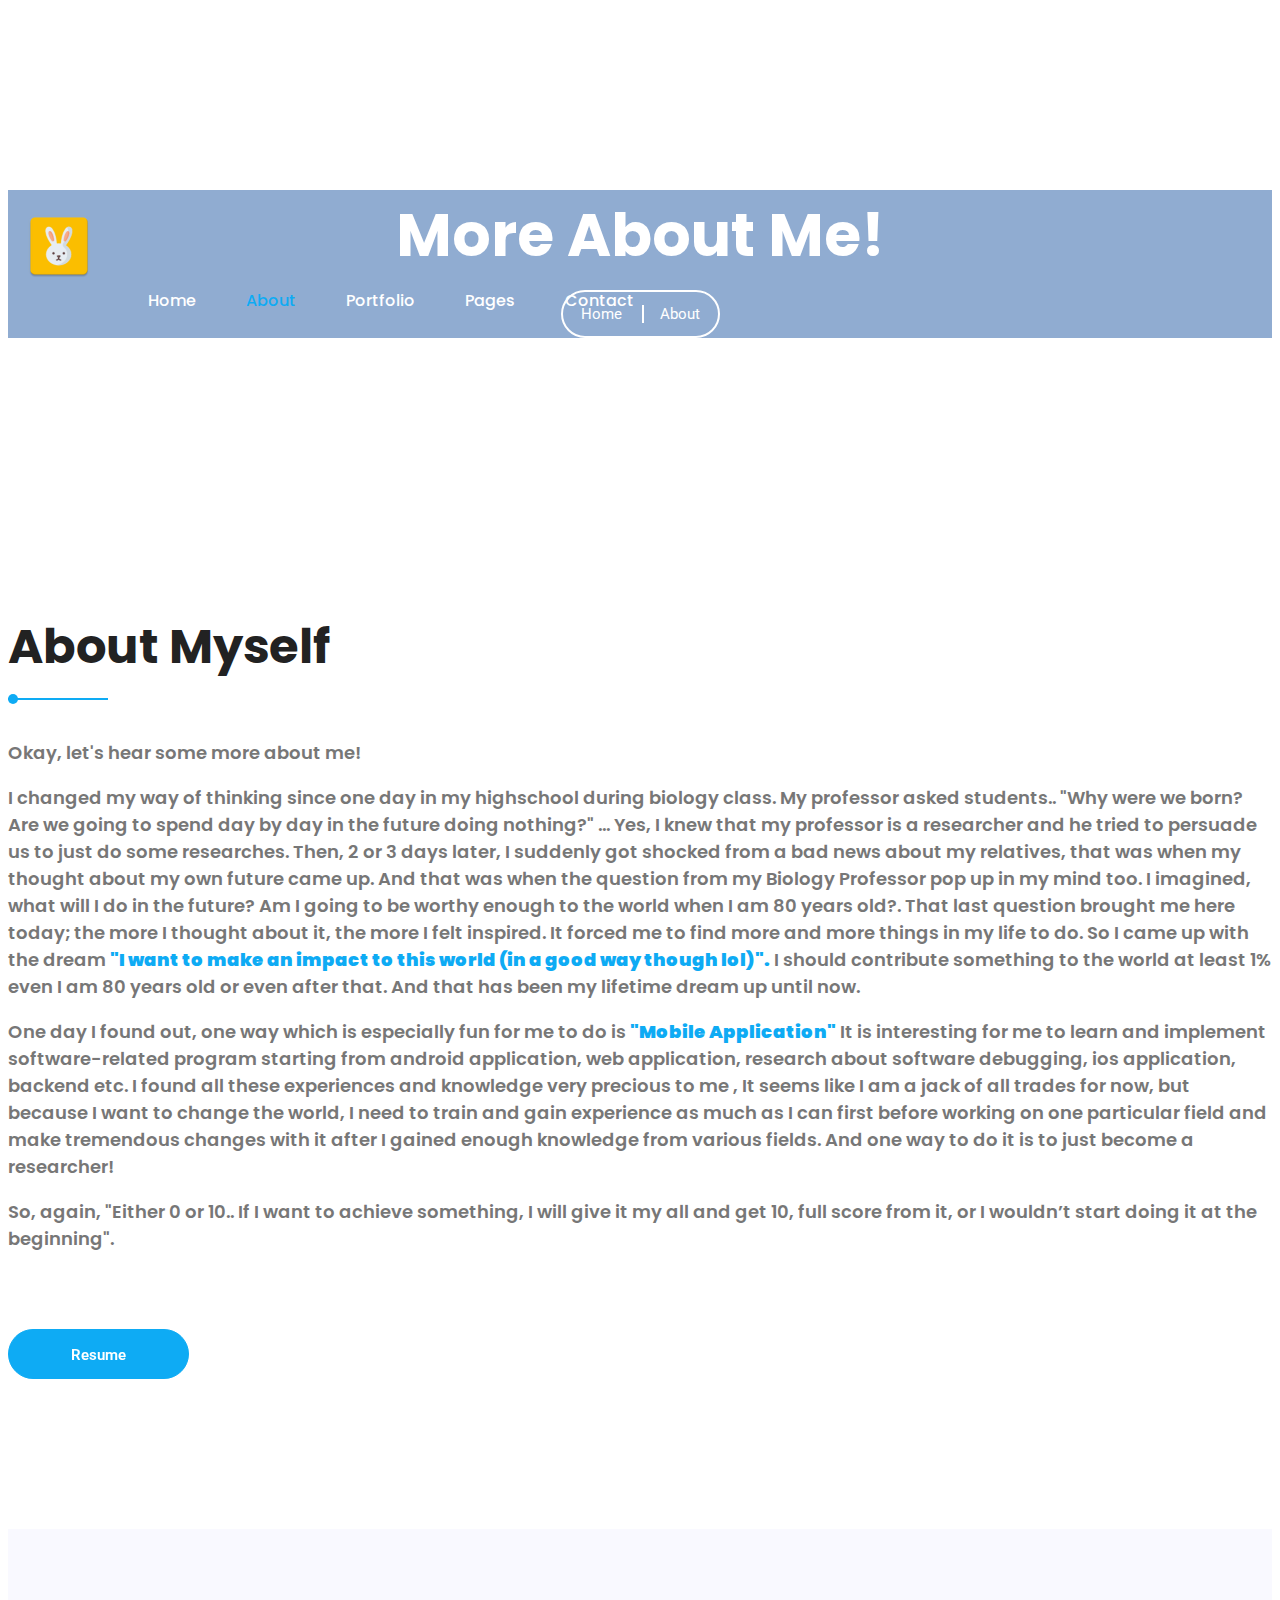
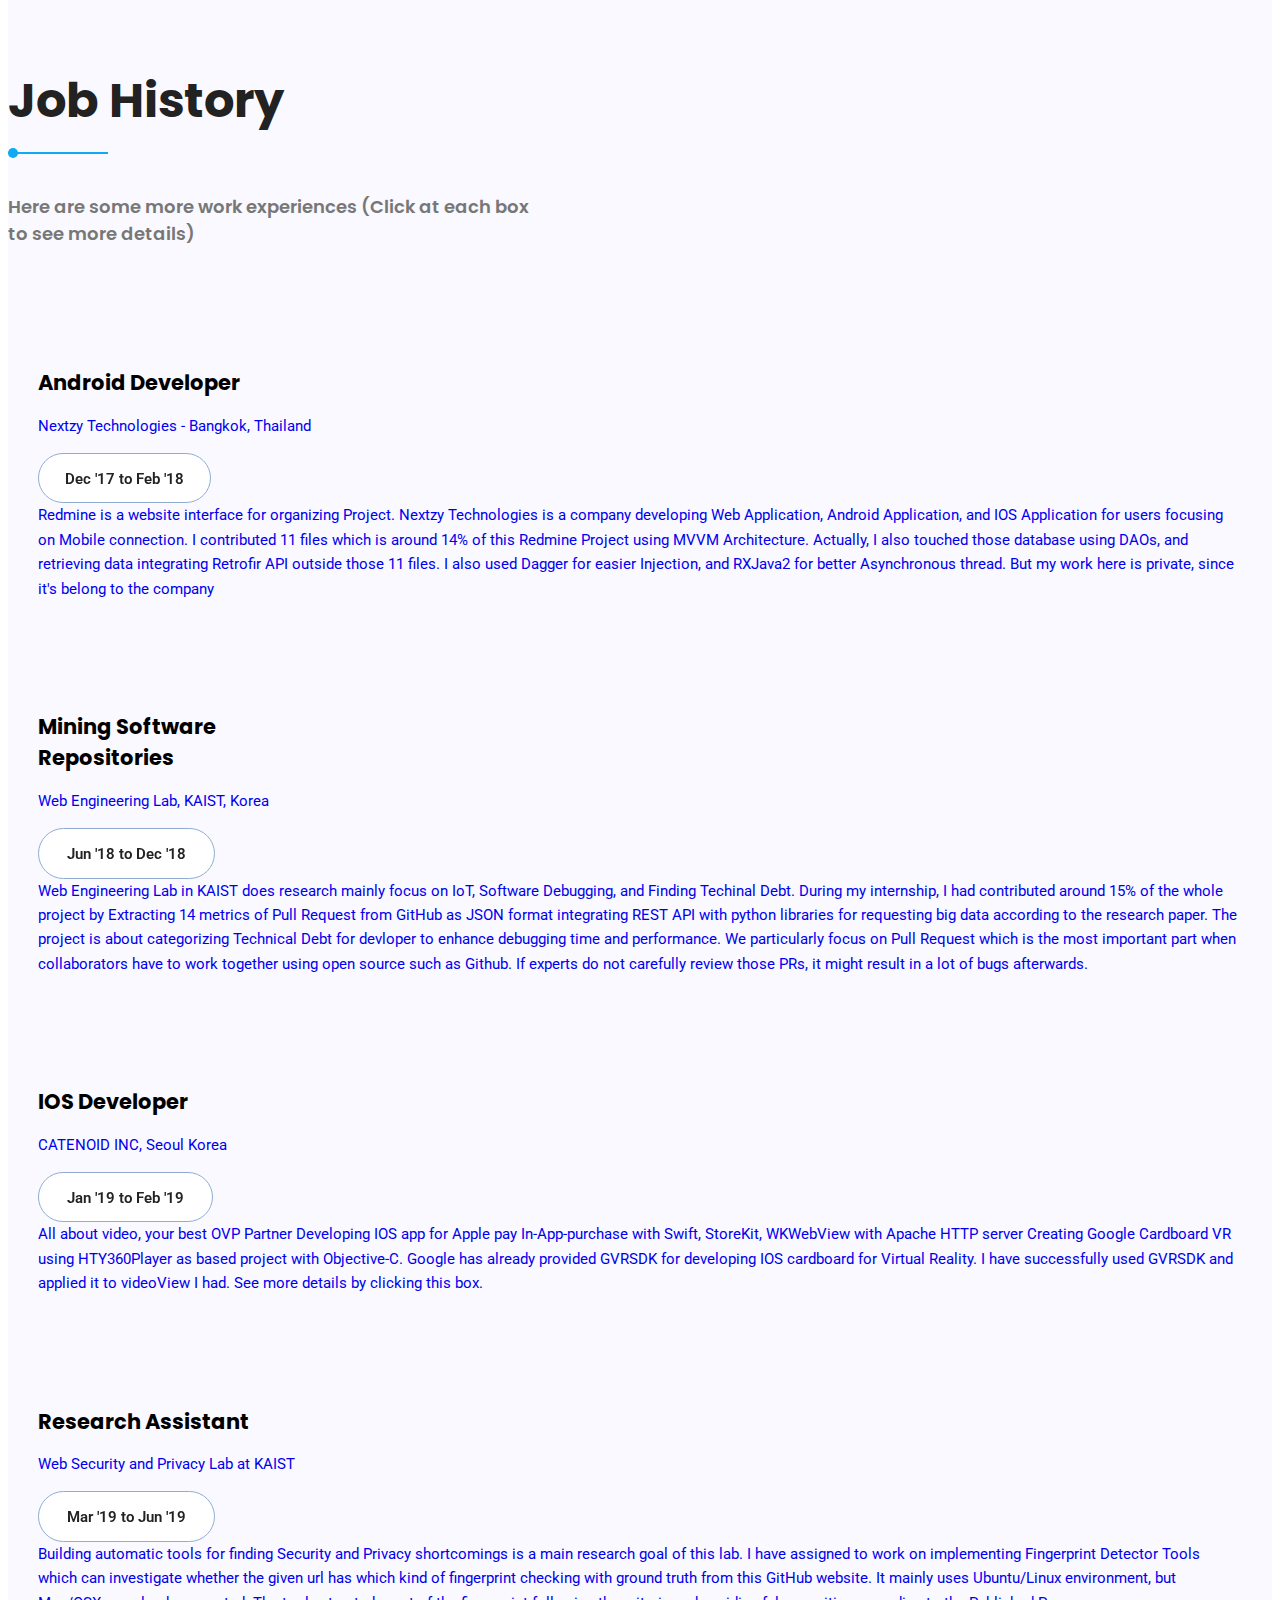
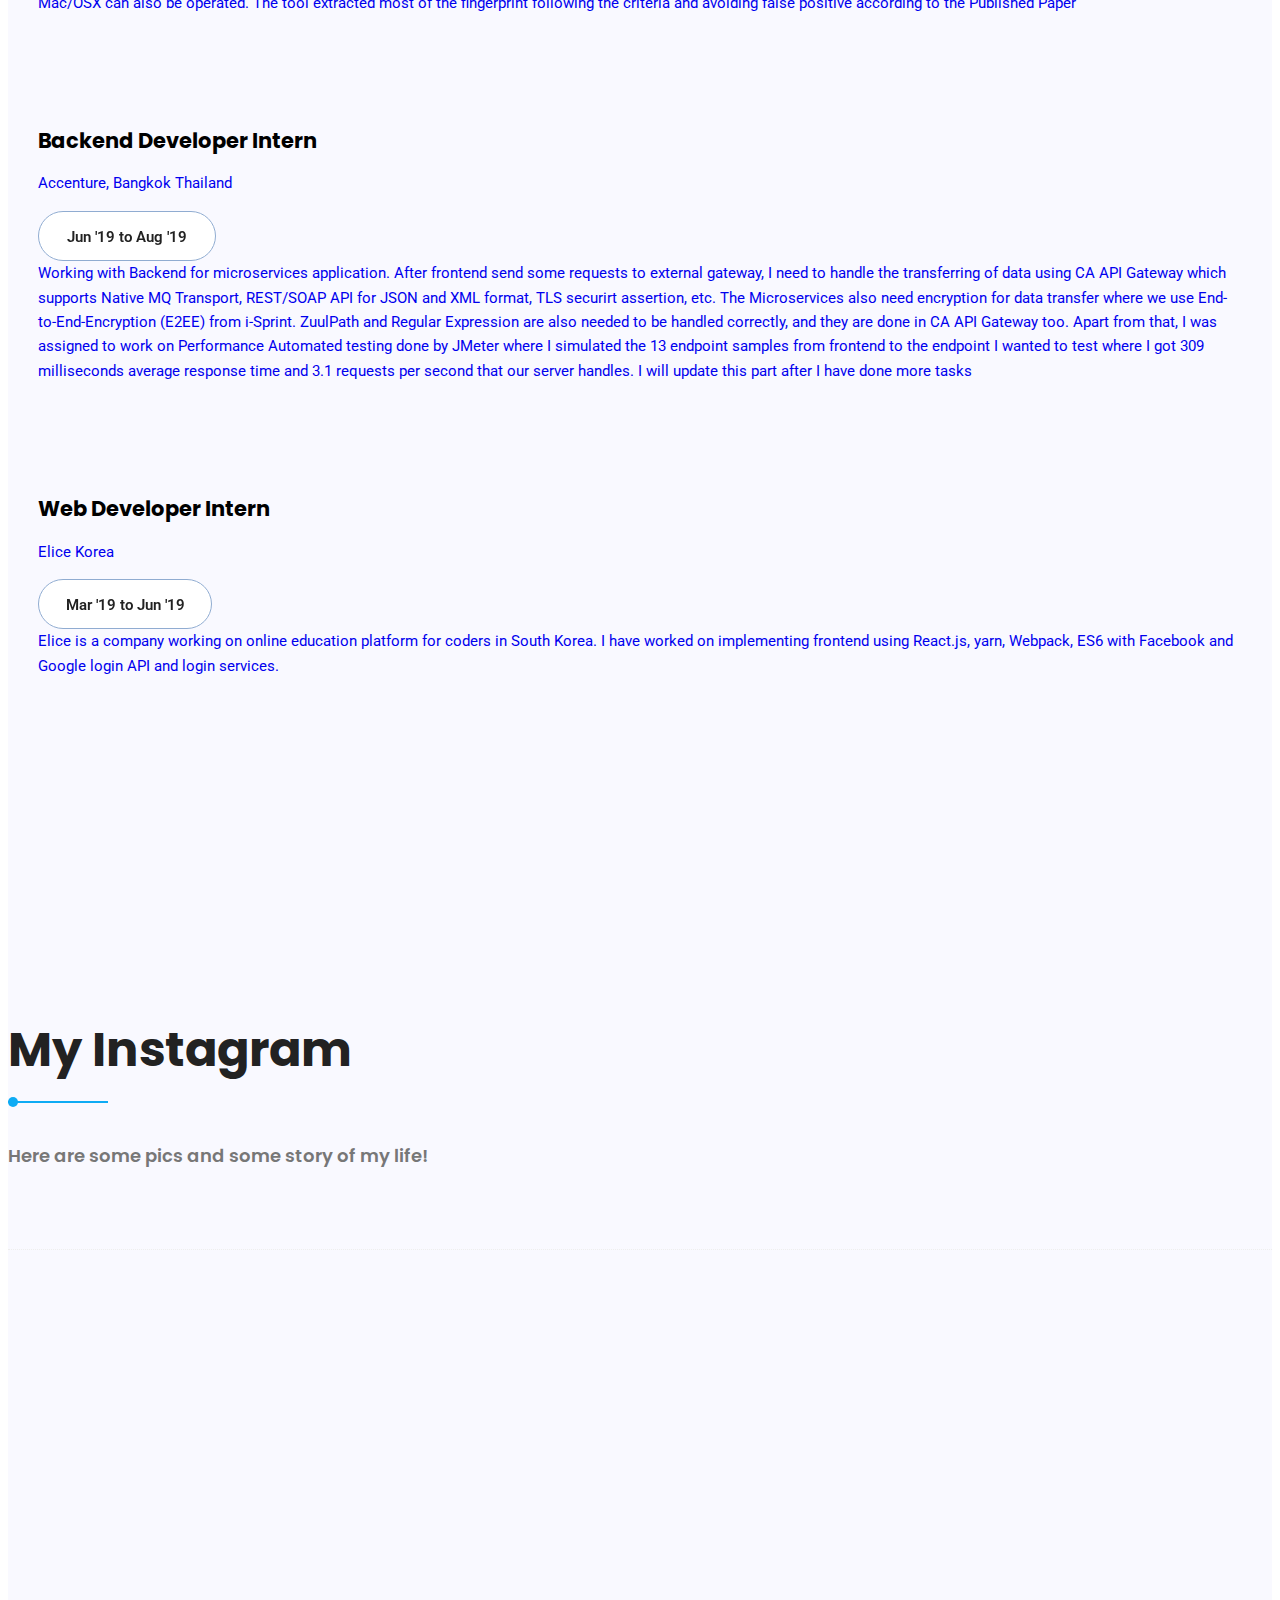
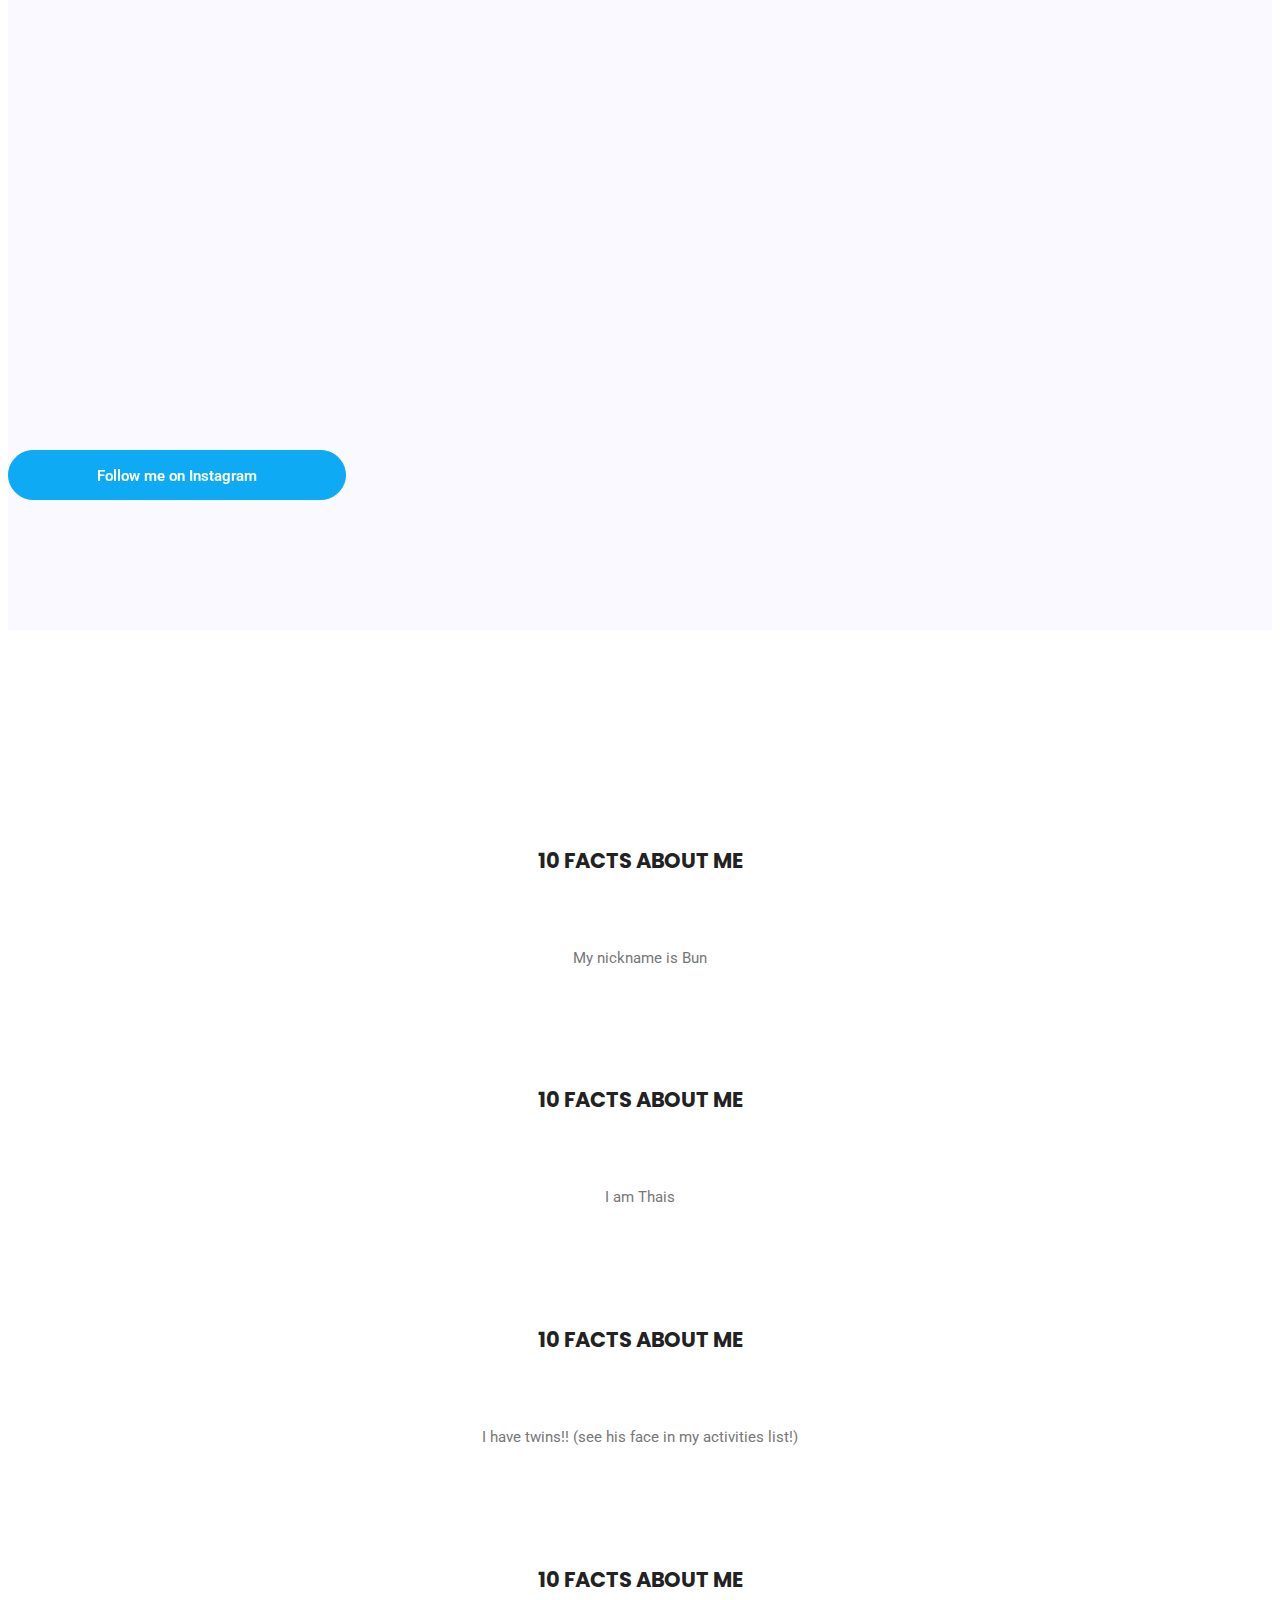
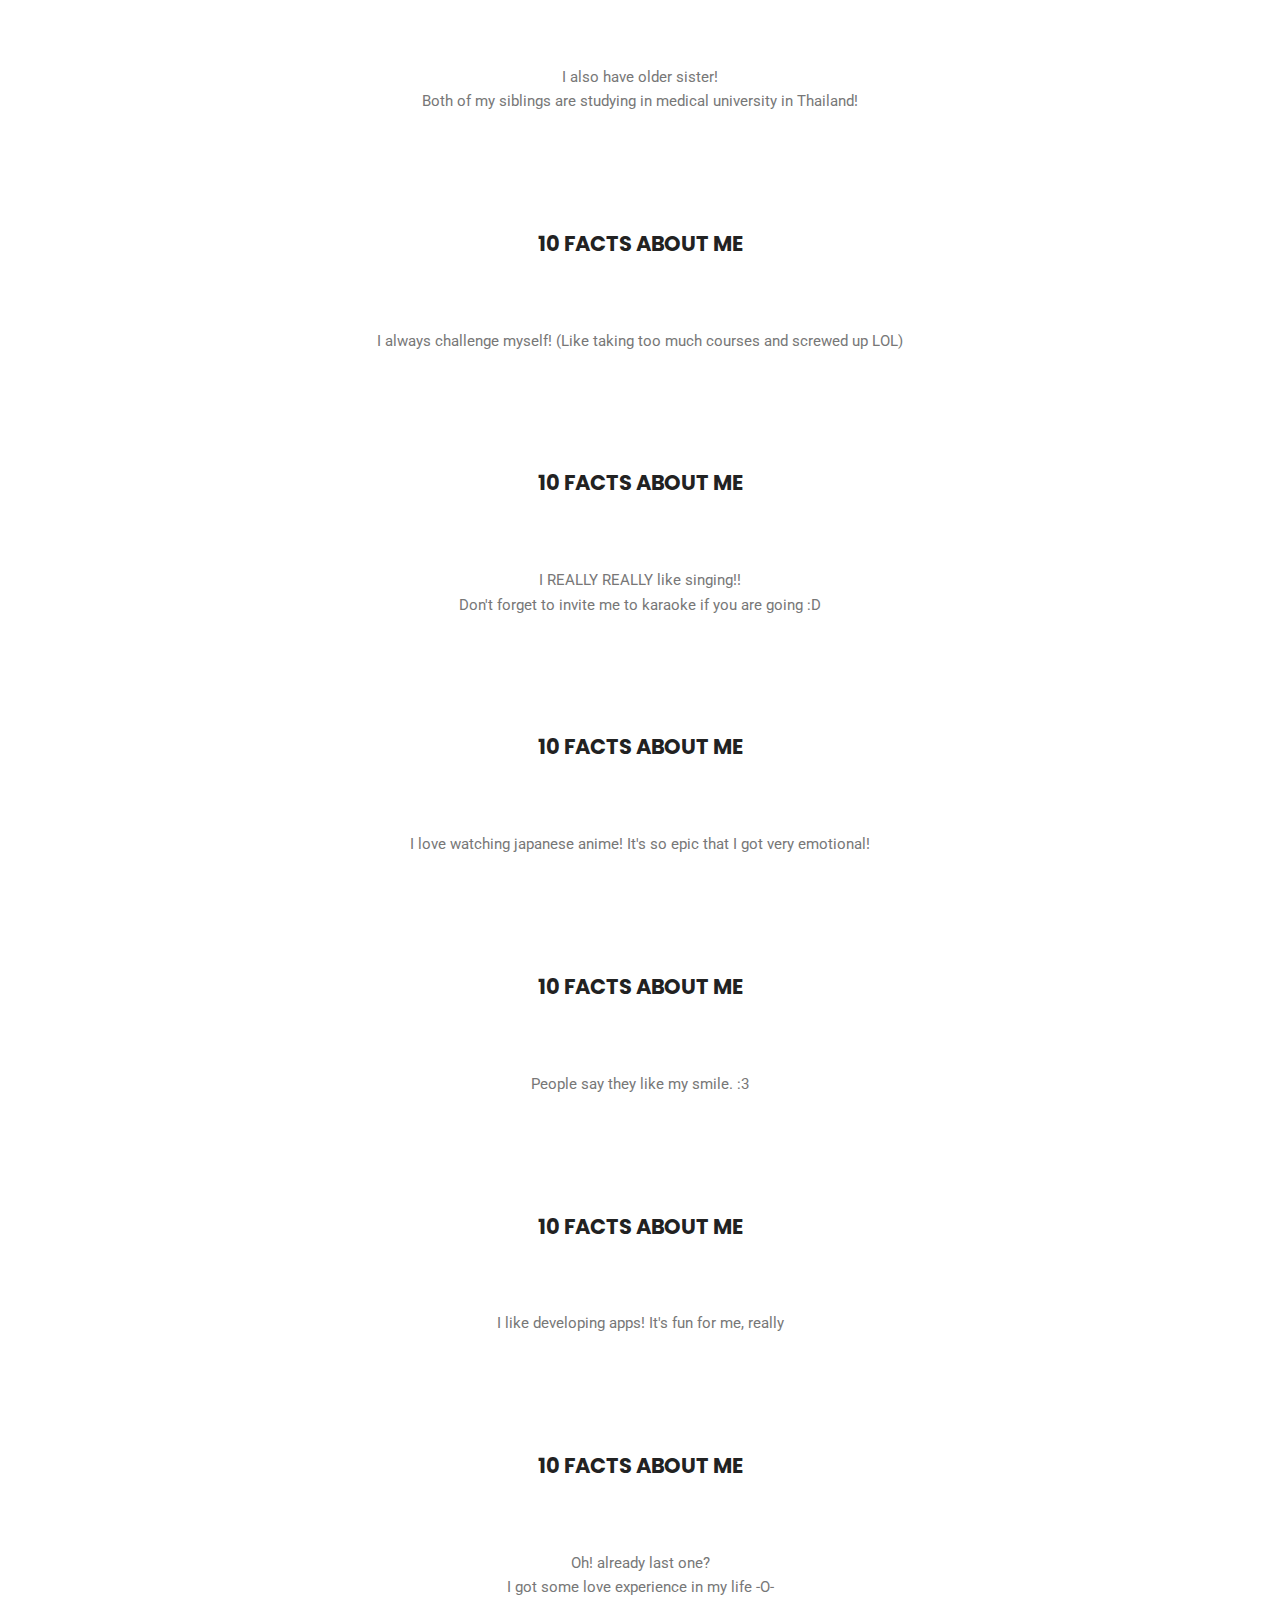
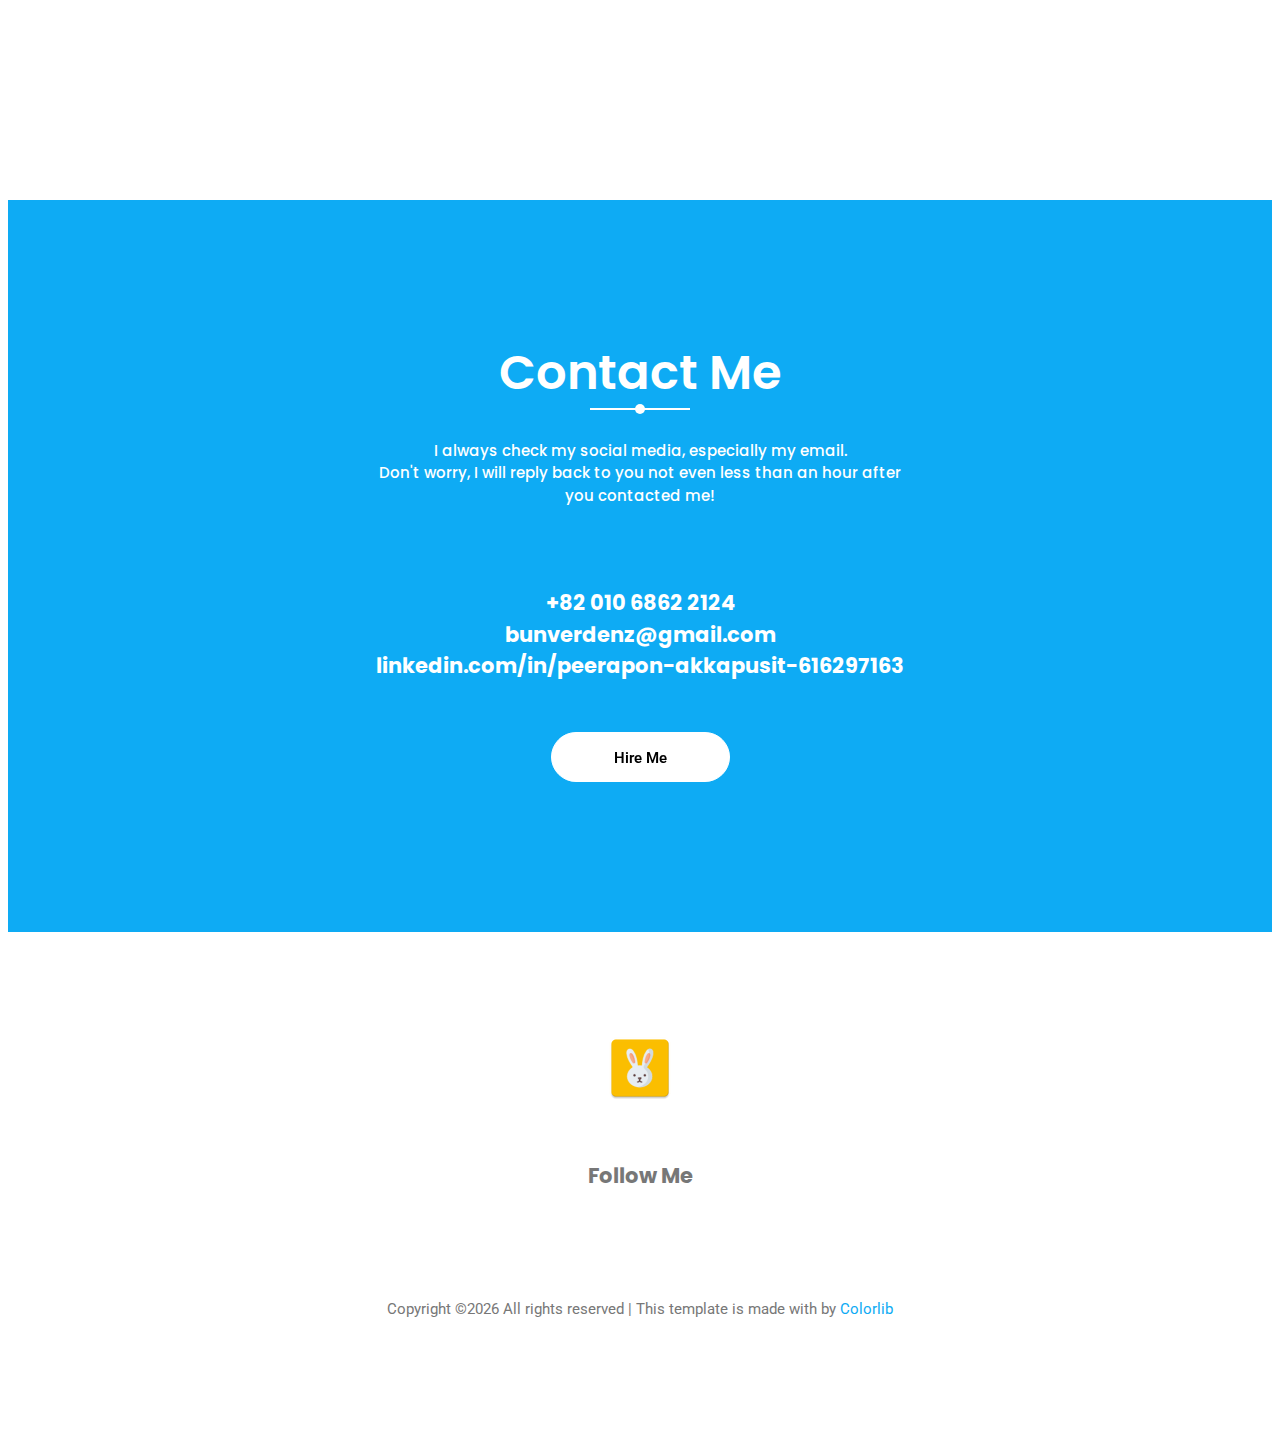
==== commit 27b28499: "edit words in About Me" ====
--- a/about.html
+++ b/about.html
@@ -102,28 +102,29 @@
 						<h4 class="typo-list">
 							<div class="mb-50 wow fadeIn" data-wow-duration=".8s">
 									<p>
-											And now you are here! Nice! Ok, let's hear some more of my story
+											Okay, let's hear some more about me!
 										</p>
 										<p>
-											It started from one day in my highschool during biology class. My professor asked students..
+											I changed my way of thinking since one day in my highschool during biology class. My professor asked students..
 											"Why were we born? Are we going to spend day by day in the future doing nothing?" ...
-											I knew that
-											my professor is a researcher and he tried to persuade us to do some researches. Then, 
+											Yes, I knew that
+											my professor is a researcher and he tried to persuade us to just do some researches. Then, 
 											2 or 3 days later, I suddenly got shocked from a bad news about my relatives, that was when
 											my thought about my own future came up. And that was when the question from my Biology Professor pop up in my mind too.
-											I imagined, what will I do in the future? Am I going to stop following my dream? What should be my dream? Am I worthy enough to the world?. 
-											That last question brought me here today; the more I thought, the more I felt inspired. It forced me 
-											to find more and more thing in my life to do. So I came up with the dream 
-											<b>"I want to be a useful person for this world".</b> I should 
-											contribute something to the world at least 1% before I won't be able to. And that has been my lifetime dream up until now.
+											I imagined, what will I do in the future? Am I going to be worthy enough to the world when I am 80 years old?. 
+											That last question brought me here today; the more I thought about it, the more I felt inspired. It forced me 
+											to find more and more things in my life to do. So I came up with the dream 
+											<b>"I want to make an impact to this world (in a good way though lol)".</b> I should 
+											contribute something to the world at least 1% even I am 80 years old or even after that. And that has been my lifetime dream up until now.
 											
 										</p>
 										<p>
-											One day I found out, one way which is especially fun for me to do is <b>"Computer Science"</b> 
+											One day I found out, one way which is especially fun for me to do is <b>"Mobile Application"</b> 
 											It is interesting for me to learn and implement software-related program starting from android application, web application,
-											research about software debugging, ios application, backend etc. I found all these experiences and knowledge very precious for me
-											, It seems like I am jack of all trades for now, but because I want to change the world, I need to train and gain experience as much as 
+											research about software debugging, ios application, backend etc. I found all these experiences and knowledge very precious to me
+											, It seems like I am a jack of all trades for now, but because I want to change the world, I need to train and gain experience as much as 
 											I can first before working on one particular field and make tremendous changes with it after I gained enough knowledge from various fields.
+											And one way to do it is to just become a researcher!
 										</p>
 										
 										<p> So, again, "Either 0 or 10.. If I want to achieve something, I will give it my all and get 10, 
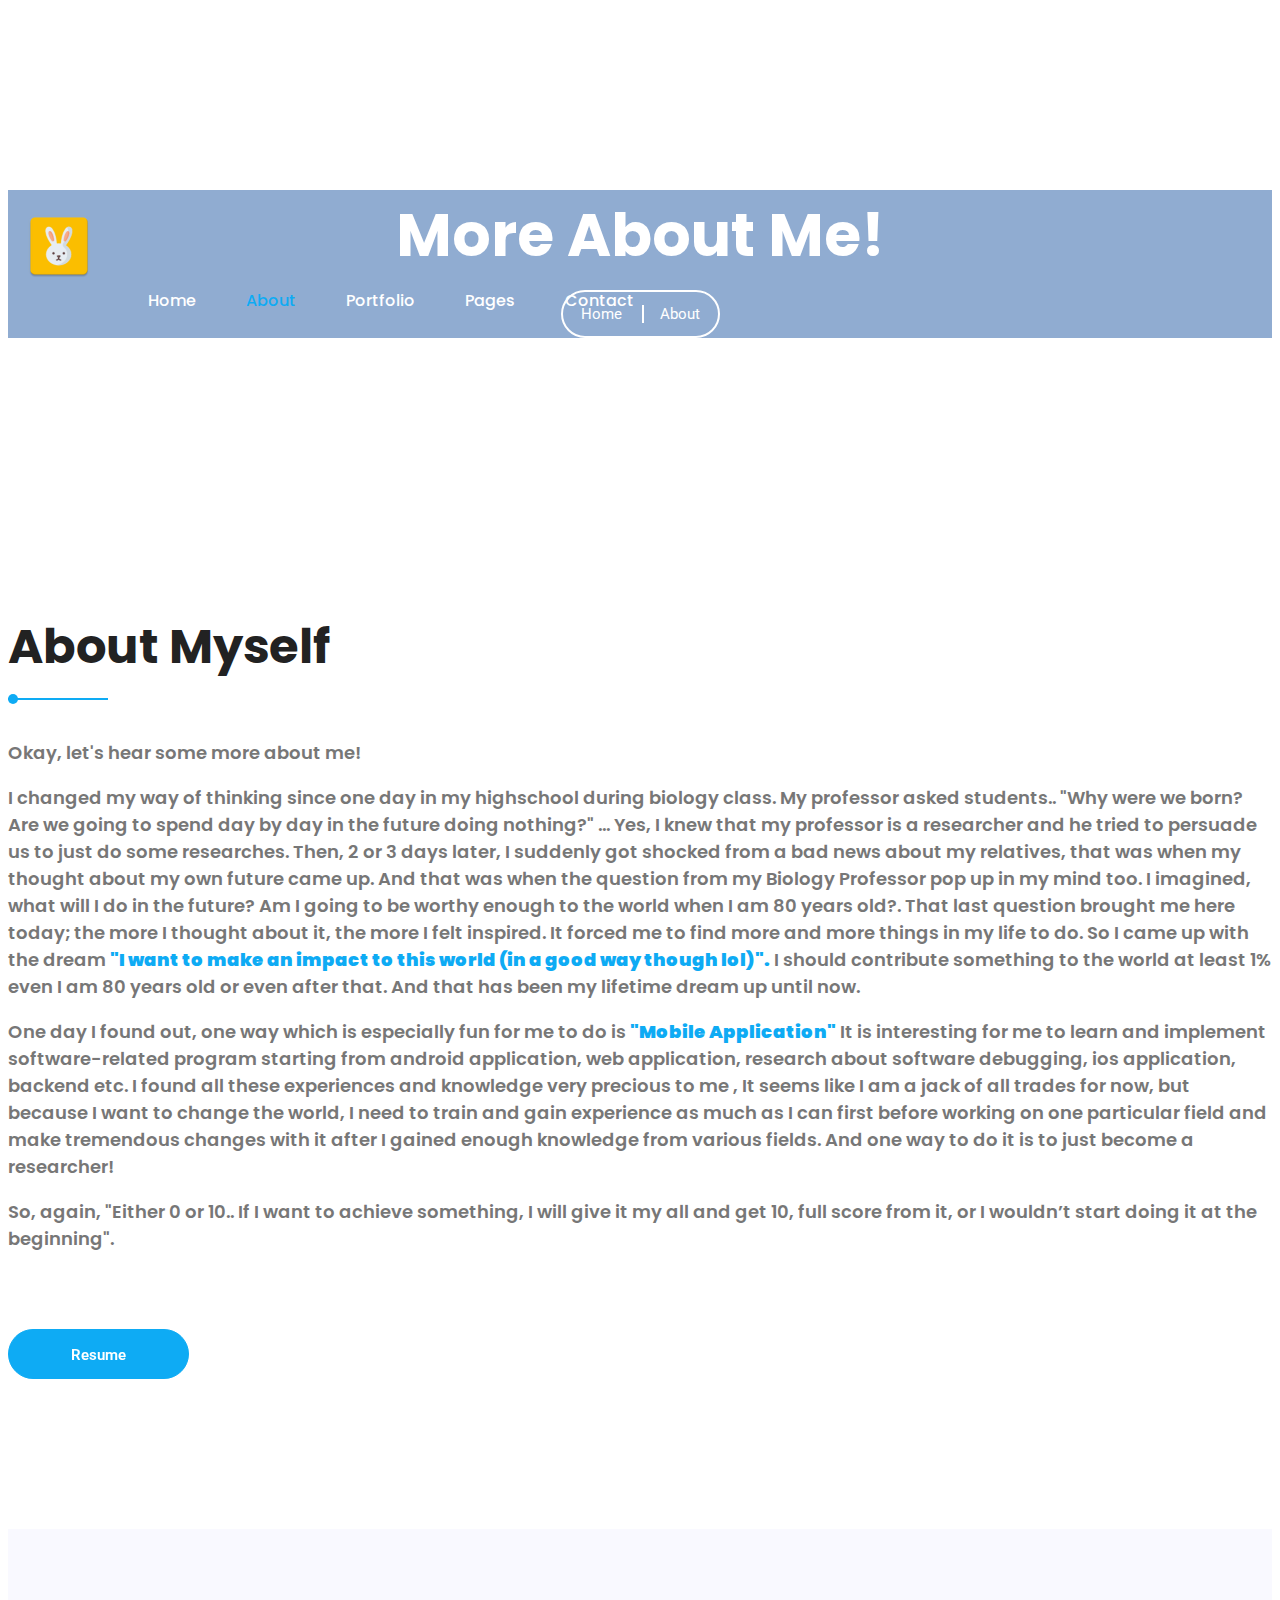
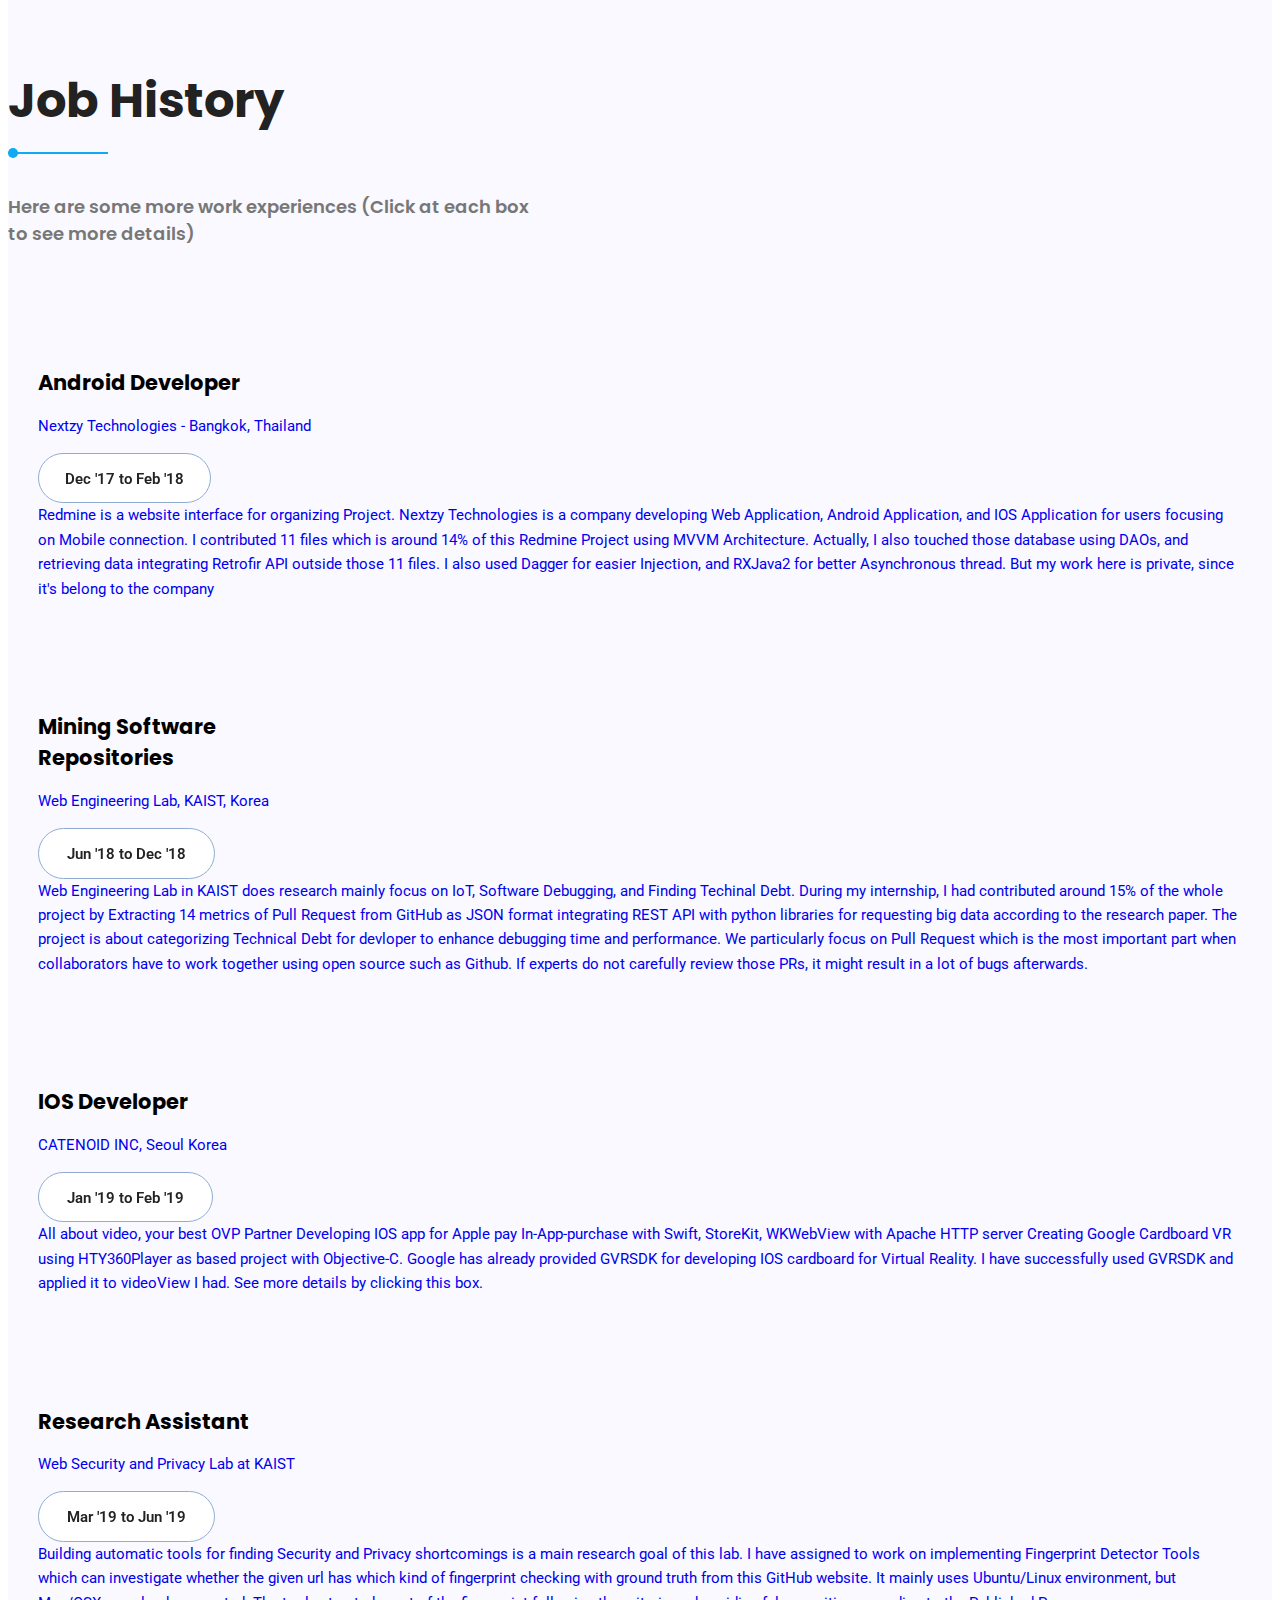
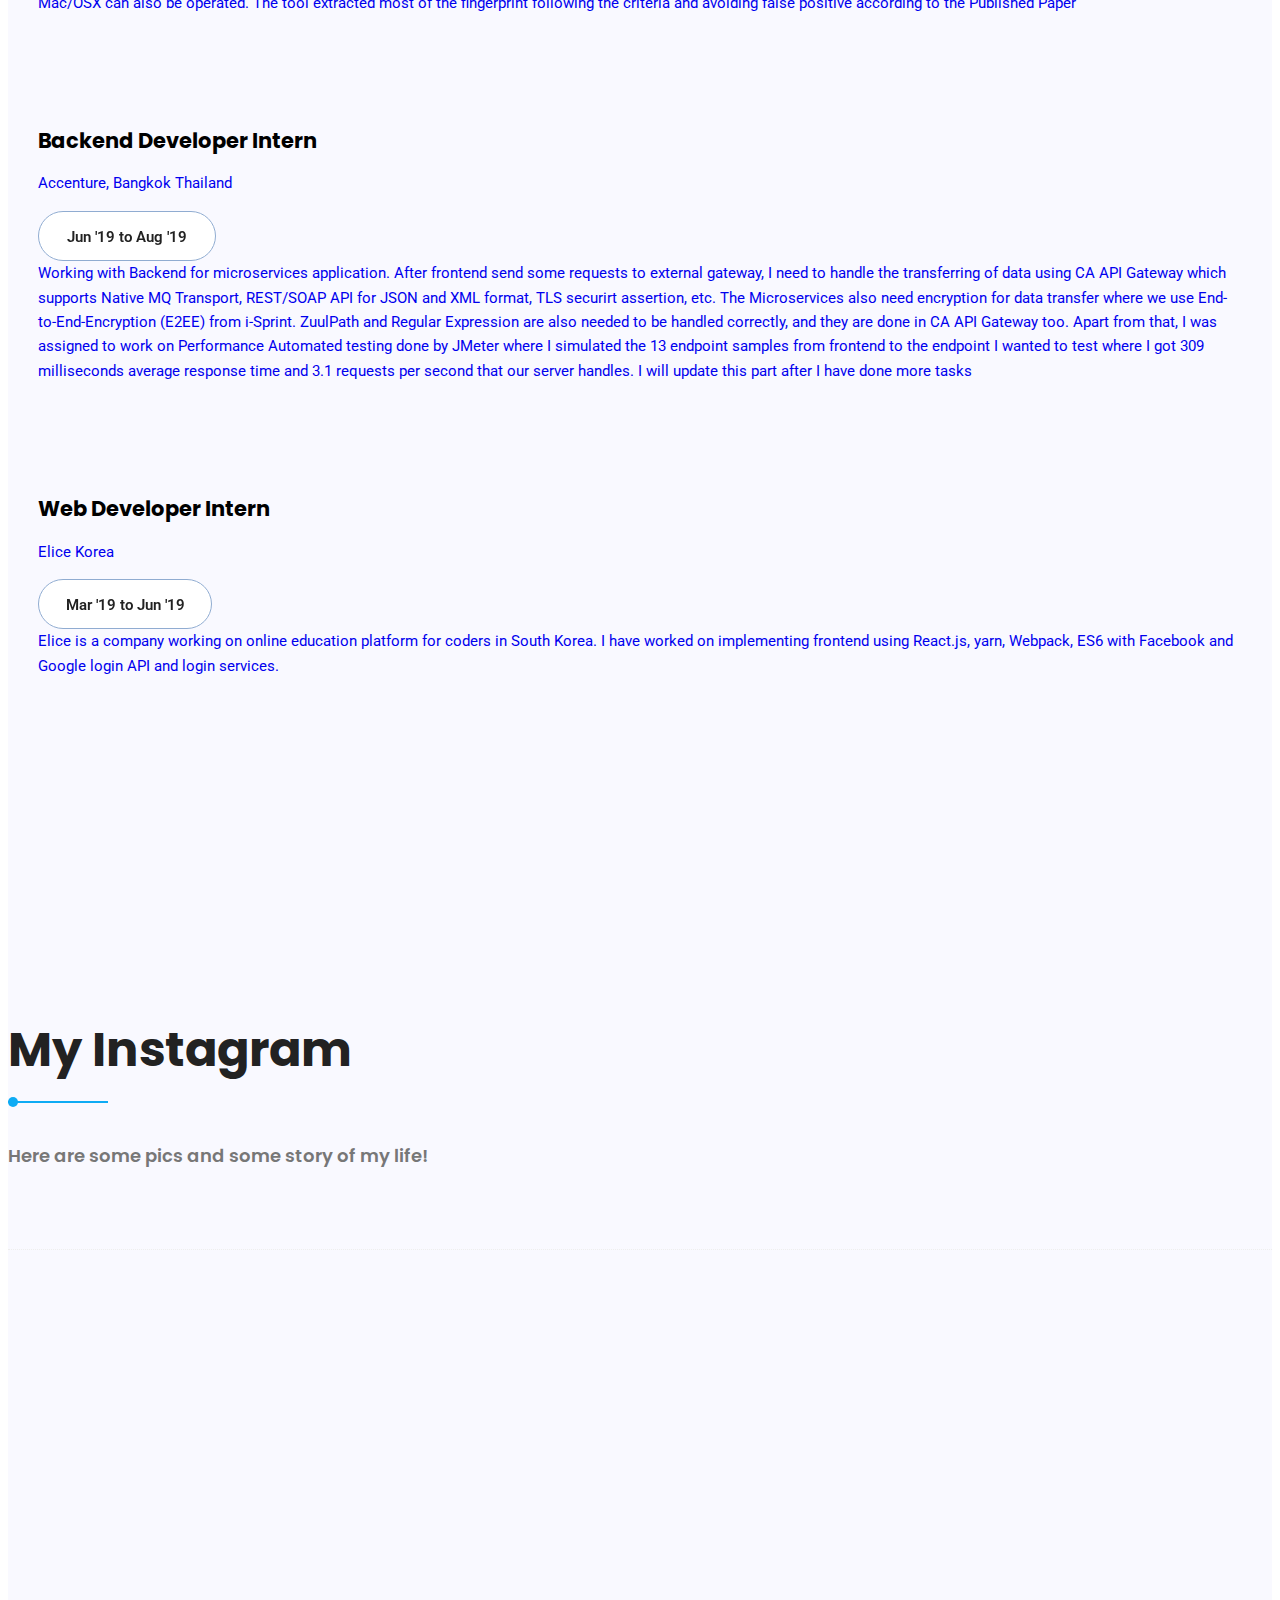
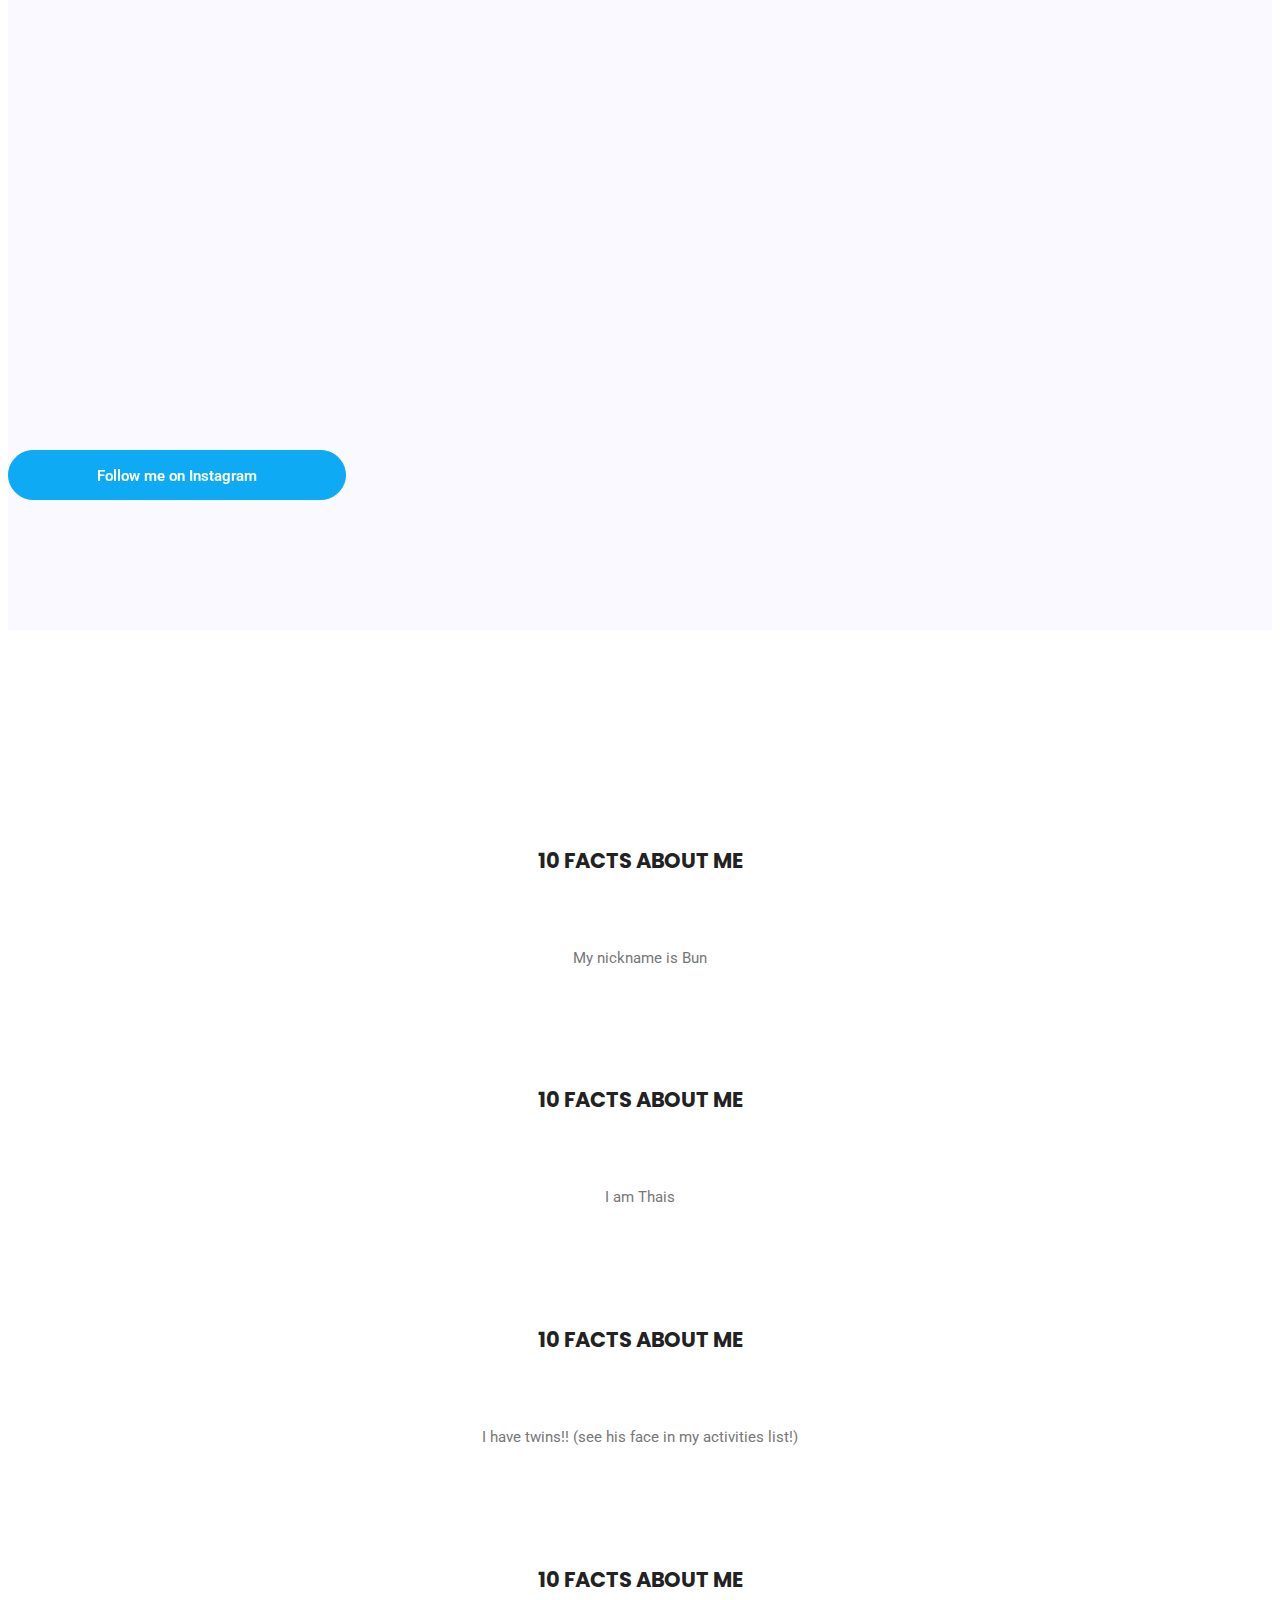
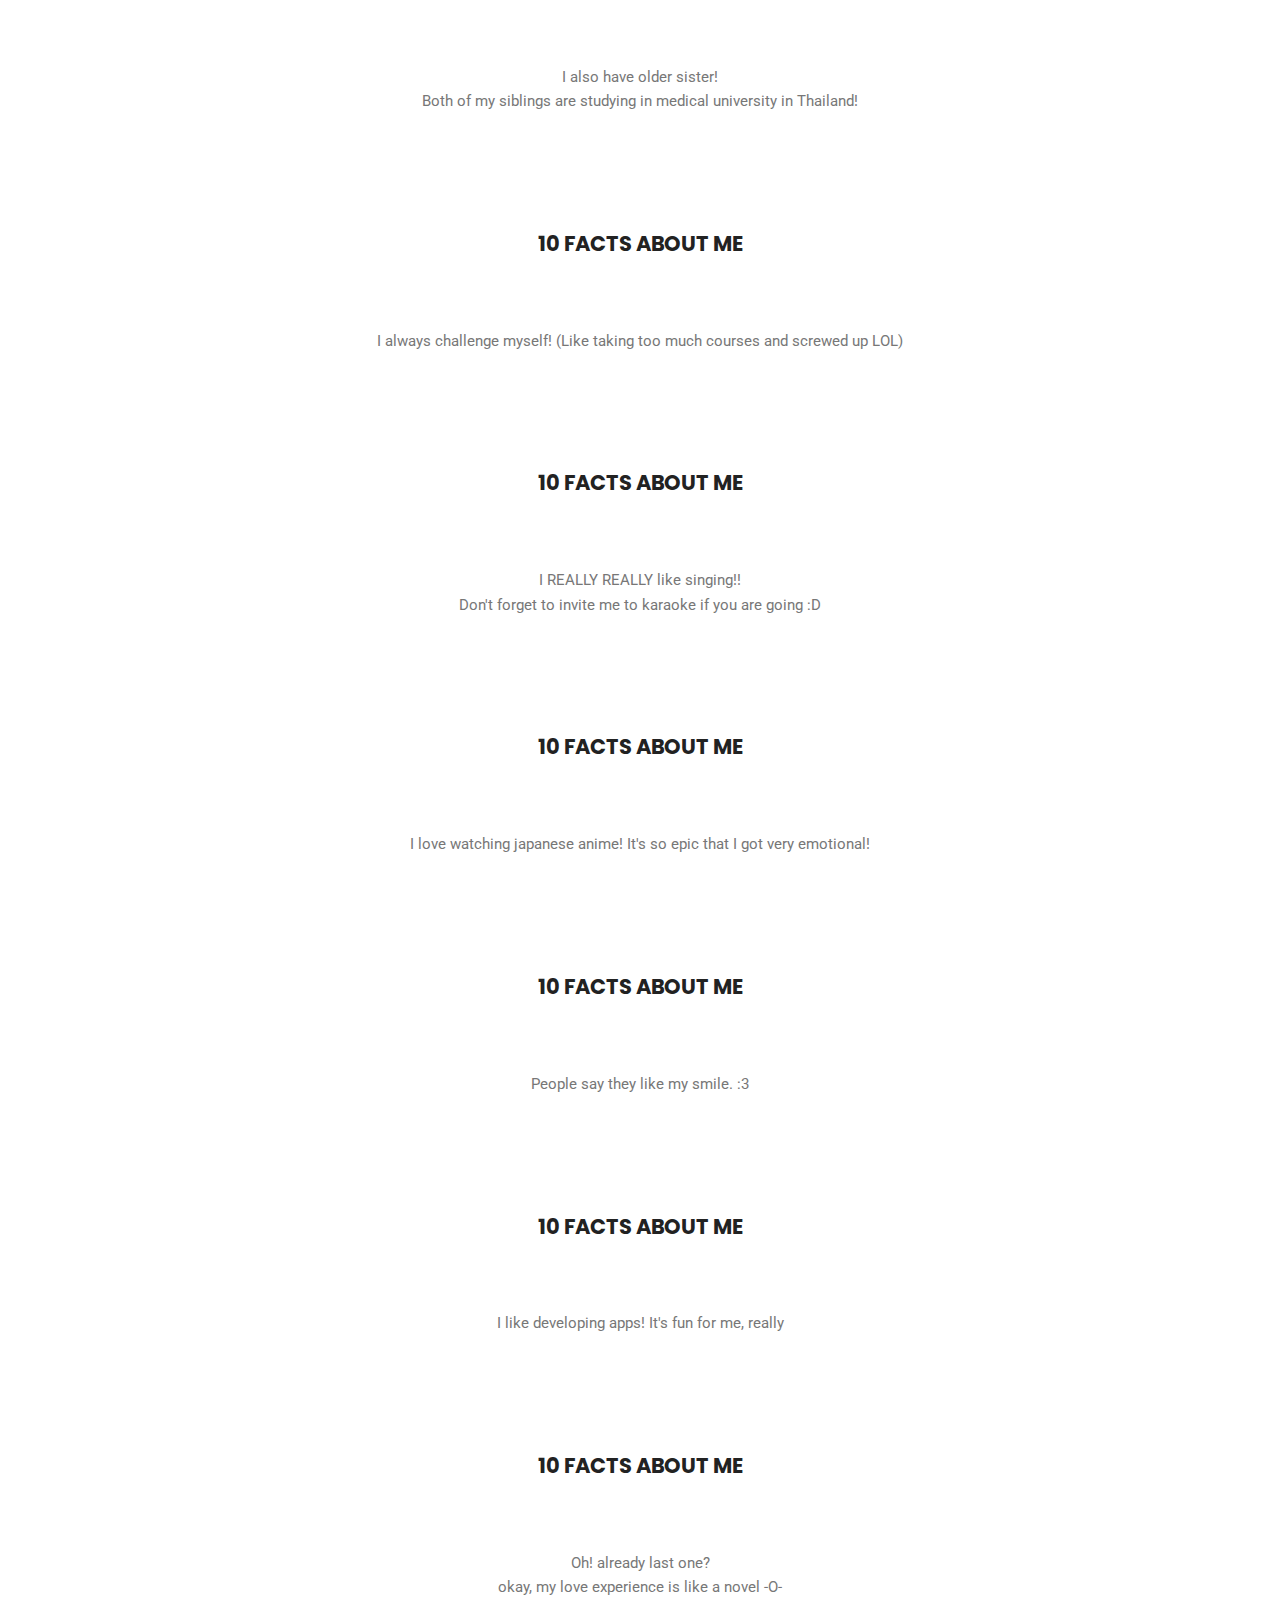
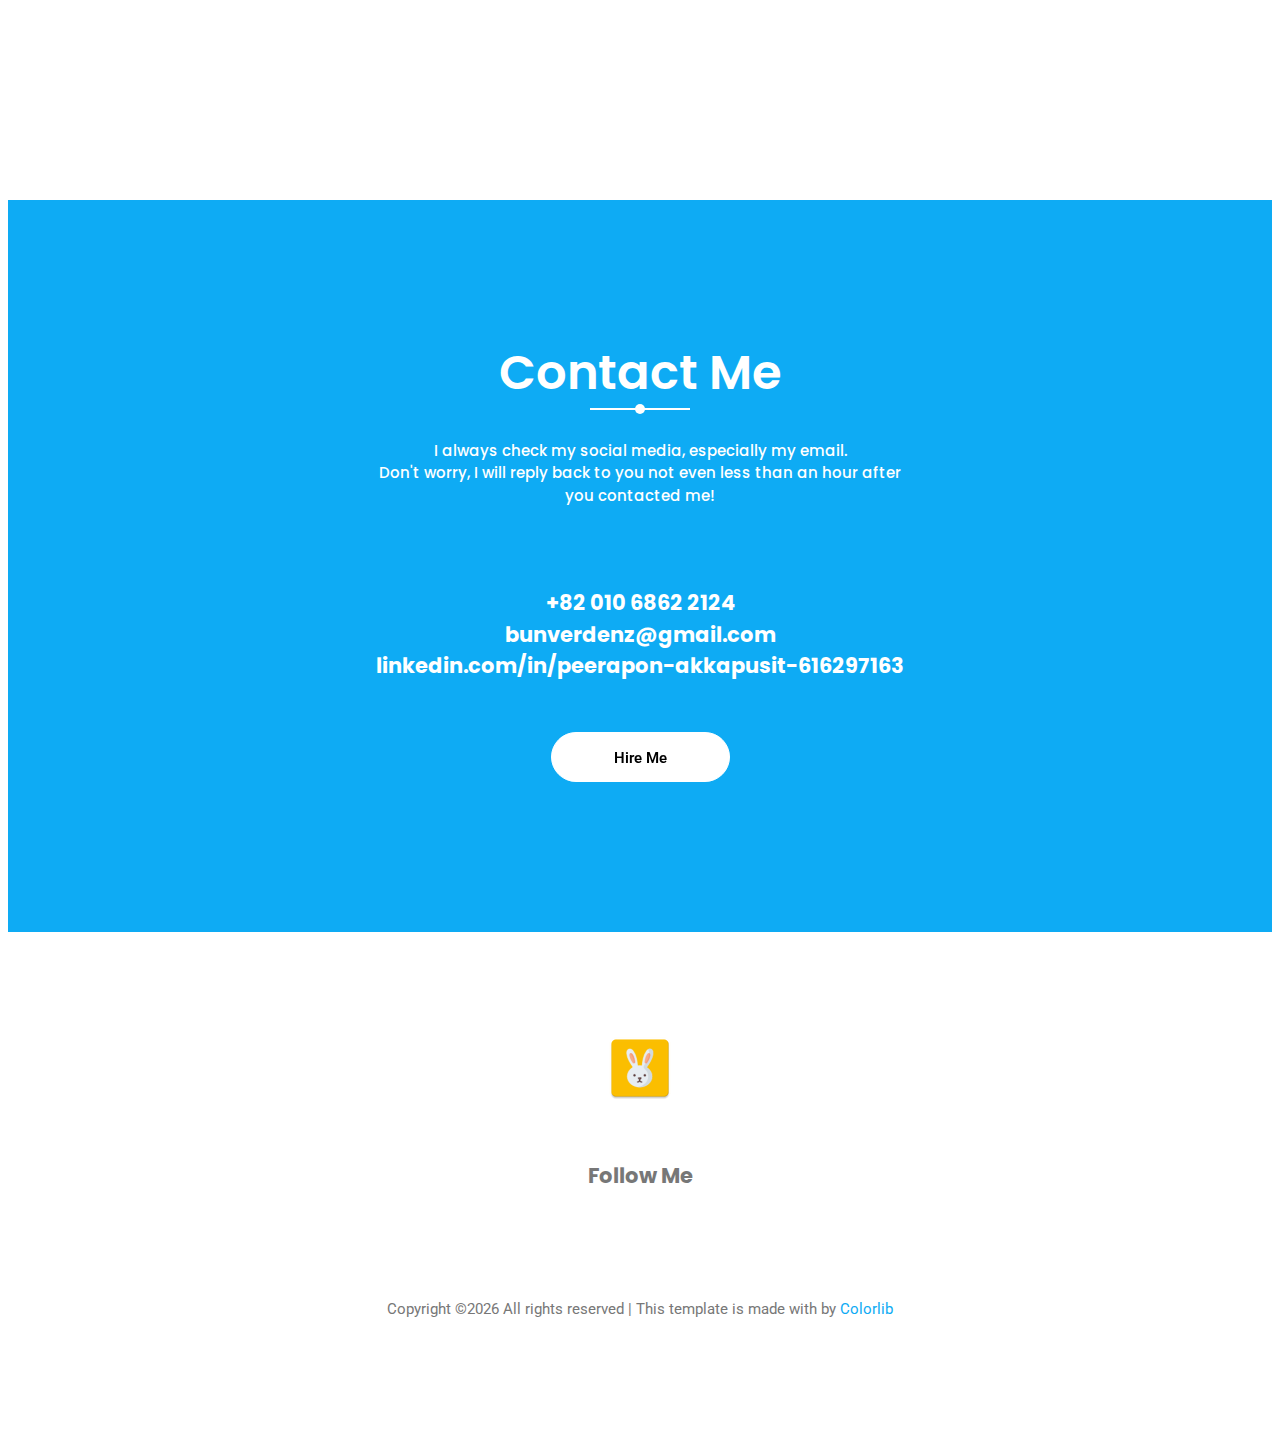
==== commit b01ca51c: "10th fact" ====
--- a/about.html
+++ b/about.html
@@ -629,7 +629,7 @@
 								</ul>
 								<div class="wow fadeIn" data-wow-duration="1s">
 									<p>
-										Oh! already last one? <br> I got some love experience in my life -O-
+										Oh! already last one? <br> okay, my love experience is like a novel -O-
 									</p>
 								</div>
 							</div>
